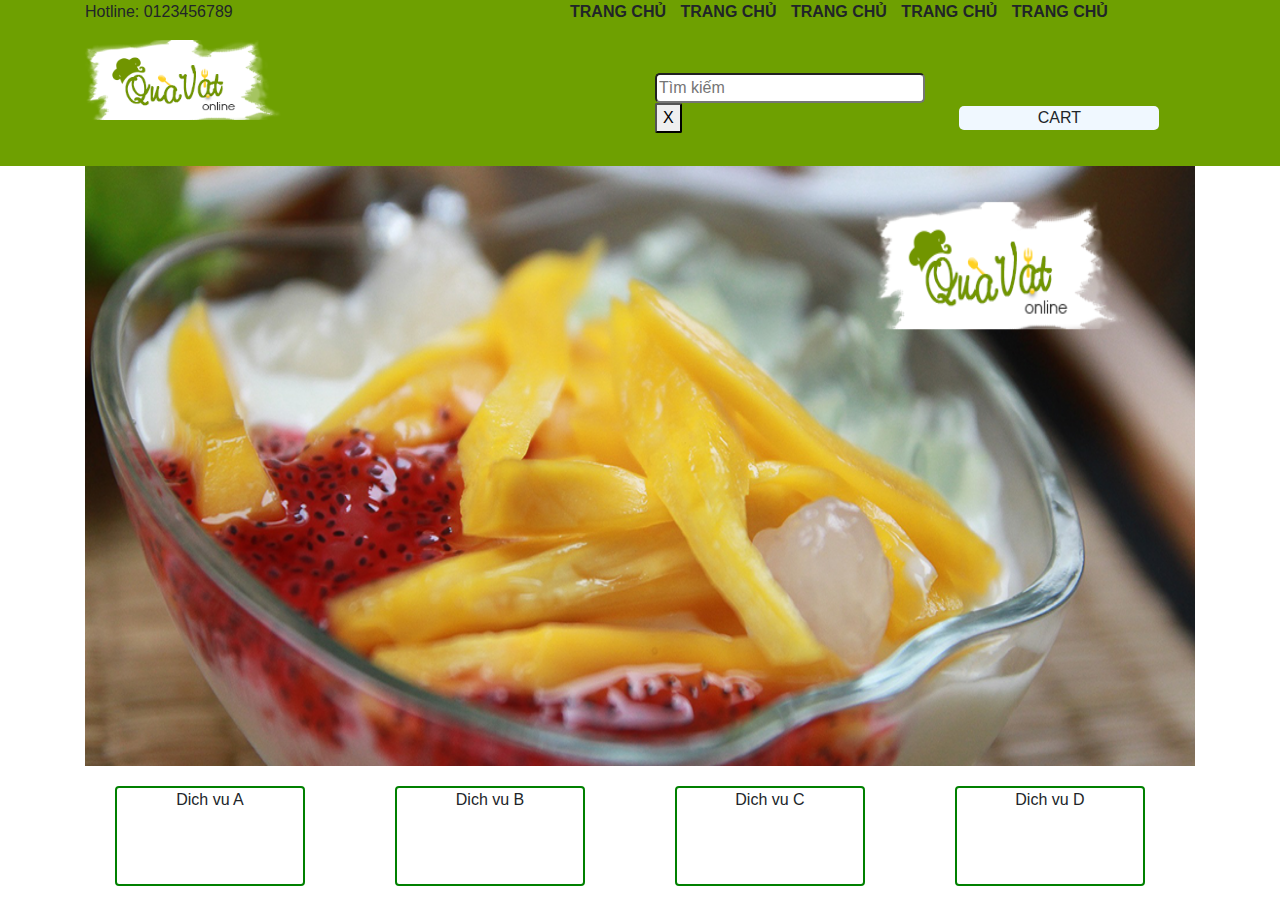
==== index.html @ 9533da10 "first commit" ====
<!DOCTYPE html>
<html>

<head>
    <meta http-equiv="Content-Type" content="text/html; charset=UTF-8">
    <title>INDEX</title>
    <link rel="stylesheet" href="css/common.css">
    <link rel="stylesheet" href="css/header.css">
    <link rel="stylesheet" href="css/body.css">
    <link rel="stylesheet" href="css/footer.css">
    <link rel="stylesheet" href="css/bootstrap.min.css">
</head>

<body>
    <div class="page">
        <!-- HEADER  -->
        <div id="header">
            <div class="header-above container">
                <div class="row">
                    <div id="hotline" class="col-md-5">
                        <p>Hotline: 0123456789</p>
                    </div>
                    <div class="navigation col-md-7">
                        <ul class="list-inline">
                            <li>TRANG CHỦ</li>
                            <li>TRANG CHỦ</li>
                            <li>TRANG CHỦ</li>
                            <li>TRANG CHỦ</li>
                            <li>TRANG CHỦ</li>
                        </ul>
                    </div>
                </div>
            </div>

            <div class="container">
                <div class="header-below">
                    <div class="row">
                        <div class="col-md-6">
                            <img class="logo" src="images/logo.png">
                        </div>
                        <div class="col-md-6">
                            <div class="search-box row-item">
                                <form action="#" method="get" id="search_mini_form">
                                    <input type="text" placeholder="Tìm kiếm" value="" maxlength="70" class="" name="query" id="search">
                                    <button type="submit" id="submit-button" class="search-btn-bg">X</button>
                                </form>
                            </div>
                            <div class="cart row-item">
                                CART
                            </div>
                        </div>
                    </div>
                </div>
            </div>
        </div>
        <!-- END HEADER  -->

        <!-- PAGE BODY -->
        <div id="body">
            <div class="container">
                <div class="slider">
                    <img src="images/slide-img3.jpg">
                </div>
            </div>
            <div class="container">
                <div class="row services">
                    <div class="col-lg-2 col-sm-6 col-xs-12 service">
                        Dich vu A
                    </div>
                    <div class="col-lg-2 col-sm-6 col-xs-12 service">
                        Dich vu B
                    </div>
                    <div class="col-lg-2 col-sm-6 col-xs-12 service">
                        Dich vu C
                    </div>
                    <div class="col-lg-2 col-sm-6 col-xs-12 service">
                        Dich vu D
                    </div>
                </div>

            </div>
        </div>
        <!-- END PAGE BODY  -->
        <div>
        </div>
    </div>
</body>

</html>
---- css/common.css ----
#header{
    background-color: #6ea001;
}
.page{
    width: 100%;
}
---- css/header.css ----
.navigation li{
    display: inline-block;
    margin-left: 10px;
    font-weight: bold;
}
.logo{
    vertical-align: middle;
    max-width: 200px;
    max-height: 80px;
    cursor: pointer;
}
.cart{
    width: 200px;
    text-align: center;
    background-color: aliceblue;
    border-radius: 5px;
    margin-left: 20px;
    cursor: pointer;
}
.search-box{
    width: 300px;
}
.search-box input{
    width: 270px;
    border-radius: 5px;
}
.search-box button{
    border-radius: 2px;
}
.row-item{
    display: inline-block;
    margin: 33px auto;
}
---- css/body.css ----
.slider {
    height: 600px;
}

.slider img {
    width: 100%;
    height: 100%;
}
.services{
    margin: 20px auto;
}
.service{
    height: 100px;
    text-align: center;
    cursor: pointer;
    border: 2px solid green;
    border-radius: 4px;
    margin-left: 45px;
    margin-right: 45px;
}
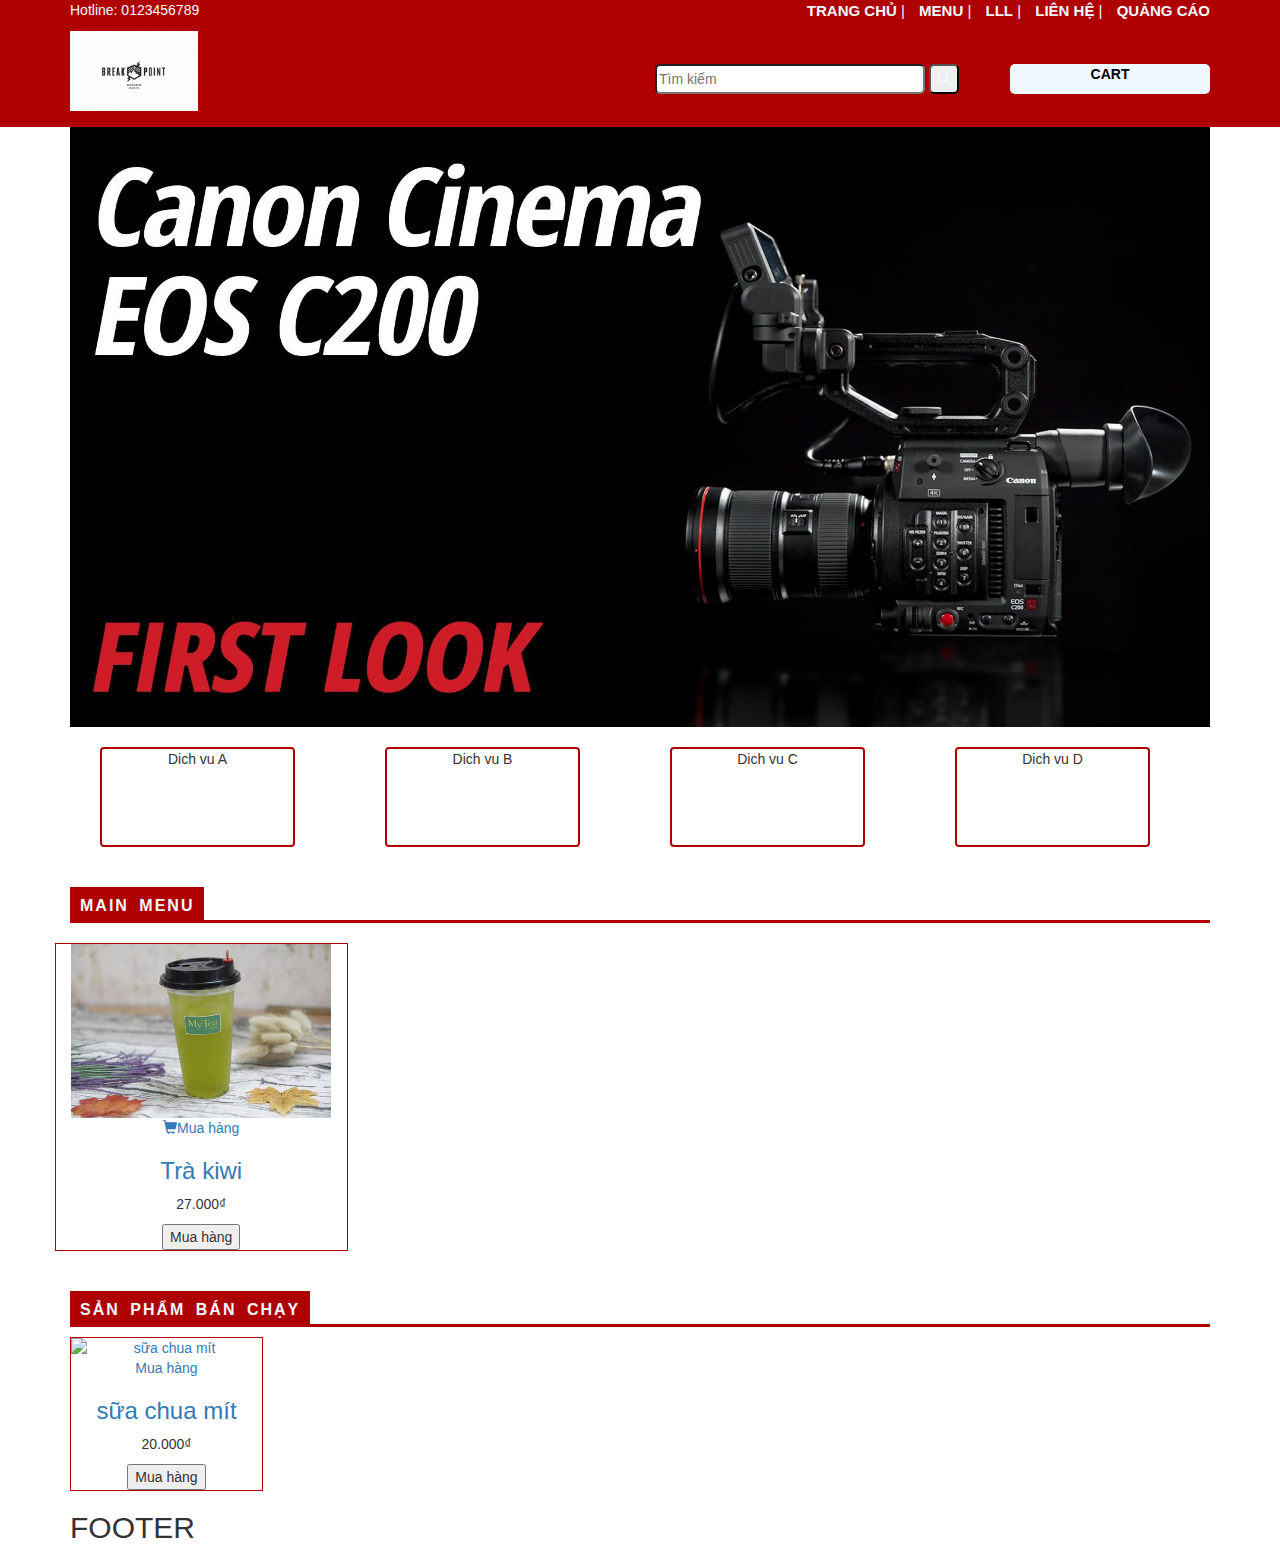
==== commit af83a620: "giao dien trang chu 80%" ====
--- a/index.html
+++ b/index.html
@@ -20,13 +20,17 @@
                     <div id="hotline" class="col-md-5">
                         <p>Hotline: 0123456789</p>
                     </div>
-                    <div class="navigation col-md-7">
-                        <ul class="list-inline">
+                    <div class="col-md-7 col-sm-9 col-xs-12">
+                        <ul id="nav">
                             <li>TRANG CHỦ</li>
-                            <li>TRANG CHỦ</li>
-                            <li>TRANG CHỦ</li>
-                            <li>TRANG CHỦ</li>
-                            <li>TRANG CHỦ</li>
+                            |
+                            <li>MENU</li>
+                            |
+                            <li>LLL</li>
+                            |
+                            <li>LIÊN HỆ</li>
+                            |
+                            <li>QUẢNG CÁO</li>
                         </ul>
                     </div>
                 </div>
@@ -36,13 +40,15 @@
                 <div class="header-below">
                     <div class="row">
                         <div class="col-md-6">
-                            <img class="logo" src="images/logo.png">
+                            <img class="logo" src="images/logo.jpg">
                         </div>
                         <div class="col-md-6">
                             <div class="search-box row-item">
                                 <form action="#" method="get" id="search_mini_form">
-                                    <input type="text" placeholder="Tìm kiếm" value="" maxlength="70" class="" name="query" id="search">
-                                    <button type="submit" id="submit-button" class="search-btn-bg">X</button>
+                                    <input type="text" placeholder="Tìm kiếm" value="" name="query" id="search">
+                                    <button type="submit" id="submit-button" class="search-btn-bg">
+                                        <span style="white-space: nowrap;"><i class="glyphicon glyphicon-search" aria-hidden="true"></i></span>
+                                    </button>
                                 </form>
                             </div>
                             <div class="cart row-item">
@@ -77,11 +83,114 @@
                         Dich vu D
                     </div>
                 </div>
+            </div>
+            <div class="container">
+                <div class="menu-title">
+                    <h3>MAIN MENU</h3>
+                </div>
+                <div>
+                    <div class="row">
 
+                        <div class="item item-5 col-md-3 col-sm-3 col-xs-6" style="margin: 20px 0;">
+                            <div class="col-item">
+                                <div class="product-image-area">
+                                    <a class="product-image" title="Trà kiwi" href="/tra-kiwi">
+                                        <img src="images/mg-3742.jpg" class="img-responsive" alt="Trà kiwi">
+                                    </a>
+                                    <form action="#" method="post" class="variants" id="product-actions-8586355" enctype="multipart/form-data">
+                                        <div class="hover_fly">
+                                            <a class="exclusive ajax_add_to_cart_button btn-cart add_to_cart" href="#" title="Mua hàng">
+                                                <div><i class="glyphicon glyphicon-shopping-cart"></i><span>Mua hàng</span></div>
+                                            </a>
+                                            <input type="hidden" name="variantId" value="13622385">
+                                        </div>
+                                    </form>
+                                </div>
+                                <div class="info">
+                                    <div class="info-inner">
+                                        <div class="item-title">
+                                            <h3><a title="Trà kiwi" href="/tra-kiwi">Trà kiwi</a></h3>
+                                        </div>
+                                        <!--item-title-->
+                                        <div class="item-content">
+                                            <div class="price-box">
+                                                <p class="special-price"> <span class="price">27.000₫ </span> </p>
+                                            </div>
+                                        </div>
+                                        <!--item-content-->
+                                    </div>
+                                    <!--info-inner-->
+                                    <form action="/cart/add" method="post" class="variants" id="product-actions-8586355" enctype="multipart/form-data">
+                                        <div class="actions">
+                                            <input type="hidden" name="variantId" value="13622385">
+                                            <button class="button btn-cart btn-cart add_to_cart" title="Mua hàng" type="button"><span>Mua hàng</span></button>
+                                        </div>
+                                    </form>
+                                    <div class="clearfix"> </div>
+                                </div>
+                            </div>
+                        </div>
+
+
+                    </div>
+                </div>
+            </div>
+
+            <div class="container">
+                <div class="menu-title">
+                    <h3>Sản phẩm bán chạy</h3>
+                </div>
+                <div class="products">
+                    <div class="owl-item" style="width: 193px;">
+                        <div class="item">
+                            <div class="col-item">
+                                <div class="product-image-area">
+                                    <a class="product-image" title="sữa chua mít" href="/sua-chua-mit">
+                                        <img src="//bizweb.dktcdn.net/thumb/large/100/135/586/products/sua-chua-mit.jpg?v=1477887455443" class="img-responsive" alt="sữa chua mít">
+                                    </a>
+                                    <form action="/cart/add" method="post" class="variants" id="product-actions-4399428" enctype="multipart/form-data">
+                                        <div class="hover_fly">
+                                            <a class="exclusive ajax_add_to_cart_button btn-cart add_to_cart" href="#" title="Mua hàng">
+                                                <div><i class="icon-shopping-cart"></i><span>Mua hàng</span></div>
+                                            </a>
+                                            <input type="hidden" name="variantId" value="7122983">
+                                        </div>
+                                    </form>
+                                </div>
+                                <div class="info">
+                                    <div class="info-inner">
+                                        <div class="item-title">
+                                            <h3><a title="sữa chua mít" href="/sua-chua-mit">sữa chua mít</a></h3>
+                                        </div>
+                                        <!--item-title-->
+                                        <div class="item-content">
+                                            <div class="price-box">
+                                                <p class="special-price"> <span class="price">20.000₫ </span> </p>
+                                            </div>
+                                        </div>
+                                        <!--item-content-->
+                                    </div>
+                                    <!--info-inner-->
+                                    <form action="/cart/add" method="post" class="variants" id="product-actions-4399428" enctype="multipart/form-data">
+                                        <div class="actions">
+                                            <input type="hidden" name="variantId" value="7122983">
+                                            <button class="button btn-cart btn-cart add_to_cart" title="Mua hàng" type="button"><span>Mua hàng</span></button>
+                                        </div>
+                                    </form>
+                                    <div class="clearfix"> </div>
+                                </div>
+                            </div>
+                        </div>
+                    </div>
+                </div>
             </div>
         </div>
         <!-- END PAGE BODY  -->
-        <div>
+
+        <div id="footer">
+            <div class="container">
+                <h2>FOOTER</h2>
+            </div>
         </div>
     </div>
 </body>
--- a/css/common.css
+++ b/css/common.css
@@ -1,6 +1,3 @@
-#header{
-    background-color: #6ea001;
+.page {
+    width: 100%;
 }
-.page{
-    width: 100%;
-}--- a/css/header.css
+++ b/css/header.css
@@ -1,7 +1,16 @@
-.navigation li{
+#header{
+    background-color: #ae0000;
+    color: aliceblue;
+}
+#nav{
+    text-align: right;
+    font-size: 15px;
+}
+#nav li{
     display: inline-block;
     margin-left: 10px;
     font-weight: bold;
+    list-style: none;
 }
 .logo{
     vertical-align: middle;
@@ -11,23 +20,31 @@
 }
 .cart{
     width: 200px;
+    height: 30px;
     text-align: center;
     background-color: aliceblue;
     border-radius: 5px;
-    margin-left: 20px;
     cursor: pointer;
+    font-weight: bold;
+    color: black;
+    float: right;
 }
 .search-box{
-    width: 300px;
+    width: 320px;
 }
 .search-box input{
     width: 270px;
+    height: 30px;
     border-radius: 5px;
+    vertical-align: top;
 }
 .search-box button{
-    border-radius: 2px;
+    height: 30px;
+    border-radius: 5px;
+    vertical-align: top;
 }
 .row-item{
     display: inline-block;
     margin: 33px auto;
+    height: 30px;
 }--- a/css/body.css
+++ b/css/body.css
@@ -6,15 +6,43 @@
     width: 100%;
     height: 100%;
 }
-.services{
+
+.services {
     margin: 20px auto;
 }
-.service{
+
+.service {
     height: 100px;
     text-align: center;
     cursor: pointer;
-    border: 2px solid green;
+    border: 2px solid #ae0000;
     border-radius: 4px;
     margin-left: 45px;
     margin-right: 45px;
-}+}
+
+.menu-title {
+    border-bottom: 3px solid #ae0000;
+}
+
+.menu-title h3 {
+    background-color: #ae0000;
+    color: aliceblue;
+/*    width: 200px;*/
+    padding: 10px 10px 5px 10px;
+    margin-bottom: 0;
+    text-transform: uppercase;
+    font-weight: bold;
+    letter-spacing: 2px;
+    word-spacing: 4px;
+    font-size: 16px;
+    display: inline-block;
+}
+
+.item {
+    text-align: center;
+    border: 1px solid #ae0000;
+}
+.products{
+    margin-top: 10px;
+}
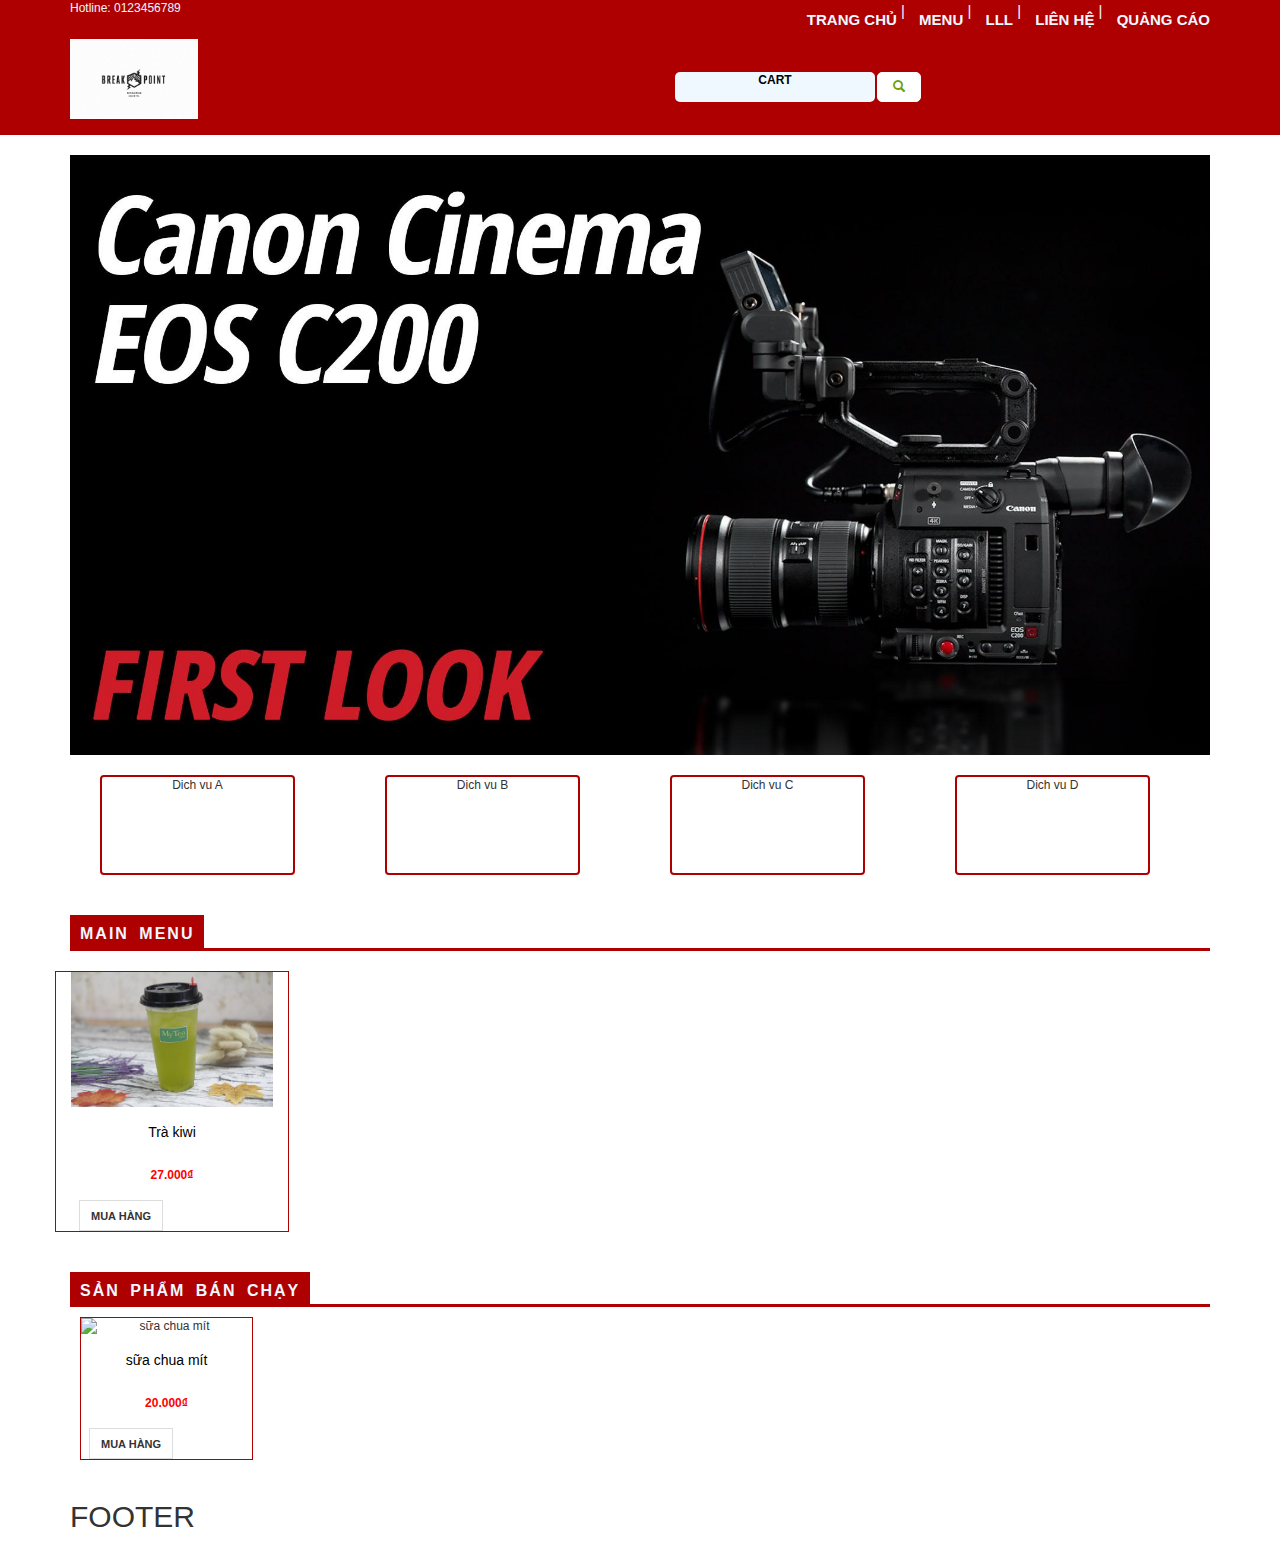
==== commit 315584e5: "done trang-chu + chi-tiet-san-pham" ====
--- a/index.html
+++ b/index.html
@@ -9,6 +9,7 @@
     <link rel="stylesheet" href="css/body.css">
     <link rel="stylesheet" href="css/footer.css">
     <link rel="stylesheet" href="css/bootstrap.min.css">
+    <link rel="stylesheet" href="css/style.css">
 </head>
 
 <body>
--- a/css/body.css
+++ b/css/body.css
@@ -1,3 +1,7 @@
+#body {
+    margin: 20px auto;
+}
+
 .slider {
     height: 600px;
 }
@@ -28,7 +32,7 @@
 .menu-title h3 {
     background-color: #ae0000;
     color: aliceblue;
-/*    width: 200px;*/
+    /*    width: 200px;*/
     padding: 10px 10px 5px 10px;
     margin-bottom: 0;
     text-transform: uppercase;
@@ -43,6 +47,71 @@
     text-align: center;
     border: 1px solid #ae0000;
 }
-.products{
+
+.products {
     margin-top: 10px;
 }
+
+.inline-item {
+    display: inline-block;
+}
+
+.product-img {
+    width: 100%;
+}
+
+#product-info {
+    float: right;
+}
+
+.btn-cart {
+    background: #6ea001;
+    color: #fff;
+    font-size: 16px;
+    text-shadow: none;
+    padding: 7px 20px;
+    float: left;
+    margin-top: 0px;
+    font-weight: normal;
+    transition: color 300ms ease-in-out 0s, background-color 300ms ease-in-out 0s, background-position 300ms ease-in-out 0s;
+    margin-left: 10px;
+    border: none;
+}
+
+.btn-cart:hover {
+    background: #2ea901;
+    color: #fff;
+    font-size: 16px;
+    text-shadow: none;
+    padding: 7px 20px;
+    float: left;
+    margin-top: 0px;
+    font-weight: normal;
+    transition: color 300ms ease-in-out 0s, background-color 300ms ease-in-out 0s, background-position 300ms ease-in-out 0s;
+    margin-left: 10px;
+    border: none;
+}
+
+.qty {
+    padding: 0 5px 1px;
+    height: 38px;
+    border: 1px #ddd solid;
+    text-align: center;
+    margin-right: 3px;
+    width: 75px;
+    vertical-align: top;
+}
+
+.items-count:hover {
+    background-color: #6ea001;
+    border: 1px solid #6ea001;
+    color: #fff;
+}
+
+.items-count {
+    font-size: 22px;
+    width: 40px;
+}
+.price{
+    font-size: 27px;
+}
--- a/css/style.css
+++ b/css/style.css
@@ -0,0 +1,11766 @@
+body {
+    font-size: 12px
+}
+
+a {
+    color: #333;
+    text-decoration: none
+}
+
+a:hover,
+a:focus {
+    color: #6ea001;
+    text-decoration: none
+}
+
+ul,
+ol {
+    padding: 0;
+    margin: auto;
+    list-style: none
+}
+
+legend {
+    display: none
+}
+
+.page {
+    position: relative;
+    margin: auto;
+    background: #fff;
+    width: 100%
+}
+
+.col-left {
+    margin-bottom: 0
+}
+
+.col-right {
+    margin-bottom: 0
+}
+
+.col1-layout .header-background-default {
+    margin: 20px;
+    padding: 0
+}
+
+.col1-layout .col-main {
+    float: none;
+    width: auto
+}
+
+.col2-right-layout ol.opc .col-md-4 {
+    margin-right: 15px
+}
+
+.col3-layout .col-wrapper {
+    float: left;
+    width: 780px
+}
+
+.col3-layout .col-wrapper .col-main {
+    float: right
+}
+
+.main-container {
+    background-color: #fff;
+    padding: 20px 0 0
+}
+
+img {
+    max-width: 100%
+}
+
+.logo {
+    float: left
+}
+
+.header-container {
+    background: #ae0000;
+}
+
+.header-top {
+    border-bottom: 1px dotted #ffffff;
+    padding: 0;
+}
+
+.header .logo {
+    vertical-align: middle;
+    cursor: pointer;
+    margin-top: 10px;
+    text-align: left;
+    display: block;
+    padding-bottom: 10px;
+    display: inline-block
+}
+
+.header .logo a img {
+    cursor: pointer
+}
+
+.header-top .welcome-msg {
+    text-align: left;
+    display: inline-block;
+    padding: 0;
+    margin: 8px 0 8px;
+    font-size: 14px;
+    color: #fff;
+    font-family: 'Open Sans', sans-serif
+}
+
+.header-top .welcome-msg a {
+    color: #fff;
+}
+
+.block-language-wrapper {
+    display: inline-block;
+    margin: 5px 0 0
+}
+
+.block-language {
+    background: none;
+    box-shadow: none;
+    border: none;
+    color: #fff
+}
+
+a.block-language:hover {
+    color: #bed6e2;
+    text-decoration: none
+}
+
+a.block-language:focus {
+    color: #bed6e2;
+    text-decoration: none
+}
+
+.block-language img {
+    font-weight: 400;
+    padding: 0 5px 0 0;
+    margin: auto
+}
+
+.block-language-wrapper .dropdown-menu>li {
+    border-bottom: 1px #ccc solid;
+    padding: 1px 0
+}
+
+.block-language-wrapper .dropdown-menu>li:last-child {
+    border-bottom: none
+}
+
+.block-language-wrapper .dropdown-menu>li>a img {
+    margin: 0 6px 0 0
+}
+
+.block-language-wrapper .dropdown-menu {
+    border-bottom: 3px solid #6ea001;
+    border-radius: 0px;
+    min-width: 0px;
+}
+
+.block-language-wrapper .dropdown-menu a {
+    padding: 3px 10px
+}
+
+.block-language-wrapper .dropdown-menu a:hover {
+    color: #6ea001;
+    background: none;
+}
+
+.block-currency-wrapper {
+    display: inline-block;
+    margin: 5px 0 0 18px
+}
+
+.block-currency {
+    background: none;
+    box-shadow: none;
+    border: none;
+    color: #fff
+}
+
+a.block-currency:hover {
+    color: #fff;
+    text-decoration: none
+}
+
+a.block-currency:focus {
+    color: #fff;
+    text-decoration: none
+}
+
+.block-currency label {
+    font-weight: 400;
+    padding: 0 5px;
+    margin: auto
+}
+
+.block-currency-wrapper .dropdown-menu>li {
+    border-bottom: 1px #ccc solid;
+    padding: 1px 0
+}
+
+.tags ul li {
+    float: left;
+    padding: 5px 15px;
+    background: #ffffff;
+    margin-bottom: 5px;
+    margin-right: 10px;
+}
+
+.tags ul li a {
+    color: #fff
+}
+
+.jGrowl-close {
+    width: 15px;
+    height: 12px;
+    background: url(btn_remove.png) no-repeat;
+    float: right
+}
+
+.block-currency-wrapper .dropdown-menu>li:last-child {
+    border-bottom: none
+}
+
+.block-currency-wrapper .dropdown-menu>li>a img {
+    margin: 0 6px 0 0
+}
+
+.block-currency-wrapper .dropdown-menu {
+    border-bottom: 3px solid #6ea001;
+    border-radius: 0;
+    min-width: 0;
+    z-index: 100000;
+}
+
+.block-currency-wrapper .dropdown-menu a {
+    padding: 3px 15px
+}
+
+.block-currency-wrapper .dropdown-menu a:hover {
+    color: #6ea001;
+    background: none;
+}
+
+.toplinks {
+    font-family: 'Open Sans', sans-serif;
+    line-height: normal;
+    padding: 7px 0 0
+}
+
+.toplinks .links {
+    text-align: right
+}
+
+.toplinks .links div {
+    display: inline-block;
+    text-align: right
+}
+
+.toplinks div.links div a {
+    color: #000;
+    display: inline-block;
+    padding: 0;
+    color: #fff;
+    font-size: 12px;
+    padding-left: 18px
+}
+
+.toplinks div.links div a:hover {
+    color: #fff;
+    text-decoration: none
+}
+
+.toplinks>div>div.myaccount>a:before {
+    content: '\f007';
+    font-family: FontAwesome;
+    font-size: 11px;
+    padding-right: 6px
+}
+
+.toplinks>div>div.wishlist>a:before {
+    content: '\f004';
+    font-family: FontAwesome;
+    font-size: 11px;
+    padding-right: 6px
+}
+
+.toplinks>div>div.check>a:before {
+    content: '\f00c';
+    font-family: FontAwesome;
+    font-size: 11px;
+    padding-right: 6px
+}
+
+.toplinks>div>div.demo>a:before {
+    content: '\f09e';
+    font-family: FontAwesome;
+    font-size: 13px;
+    padding-right: 6px
+}
+
+.toplinks .links div .click-nav ul .clicker:before {
+    content: '\f15b';
+    font-family: FontAwesome;
+    font-size: 13px;
+    padding-left: 4px;
+    padding-top: 2px;
+    float: left;
+    margin-right: 6px;
+    margin-top: -2px
+}
+
+.toplinks>div>div.login>a:before {
+    content: '\f13e';
+    font-family: FontAwesome;
+    font-size: 11px;
+    padding-right: 6px
+}
+
+.toplinks>div>div.register>a:before {
+    content: "\f084";
+    font-family: FontAwesome;
+    font-size: 13px;
+    padding-right: 6px
+}
+
+.toplinks>div>div.logout>a:before {
+    content: '\f09c';
+    font-family: FontAwesome;
+    font-size: 11px;
+    padding-right: 6px
+}
+
+.search-box {
+    margin: 33px auto;
+    float: right;
+    position: relative;
+    padding: 0 0 0;
+    border-radius: 2px;
+    margin-right: 15px;
+}
+
+.cate-dropdown {
+    border: medium none;
+    float: left;
+    height: 34px;
+    padding: 5px;
+    width: 220px;
+    line-height: 30px
+}
+
+.cate-dropdown option {
+    padding: 4px 8px
+}
+
+.cate-dropdown:focus {
+    float: left;
+    width: 220px;
+    height: 32px;
+    line-height: 30px;
+    padding: 5px;
+    border: none;
+    background: #f0f0f0
+}
+
+#search {
+    padding: 0;
+    margin: 0;
+    max-width: 0px;
+    visibility: hidden;
+    font-size: 12px;
+    height: 34px;
+    color: #333;
+    border: 1px solid #F5F5F5;
+    outline: none;
+    float: left
+}
+
+.search-box:hover #search {
+    max-width: 160px;
+    visibility: visible;
+    padding: 0 10px;
+}
+
+.button-common {
+    border: 0 none;
+    overflow: hidden;
+    padding: 0;
+    text-indent: -9999px;
+    width: 34px
+}
+
+.search-btn-bg {
+    background-color: #ffffff;
+    border: 1px solid #ffffff;
+    border-radius: 2px;
+    color: #6ea001;
+    cursor: pointer;
+    font-weight: bold;
+    height: 34px;
+    line-height: 17px;
+    padding: 5px 15px;
+    text-transform: uppercase;
+}
+
+.search-box:hover .search-btn-bg {
+    border-radius: 0 2px 2px 0;
+}
+
+.searchIconNew {
+    background: url(//bizweb.dktcdn.net/100/135/586/themes/175747/assets/search-icon.png?1507686029332) no-repeat scroll center center;
+    width: 25px;
+    height: 30px;
+    left: 4px;
+    display: inline;
+    position: absolute;
+    top: 0
+}
+
+.cross-icon {
+    position: absolute;
+    right: 0;
+    margin-top: -35px
+}
+
+.glyphicon-shopping-cart:before {
+    font-size: 14px;
+    color: #6ea001;
+    margin-right: 6px
+}
+
+.mini-products-list .product-image {
+    float: left
+}
+
+.mini-products-list .detail-item {
+    margin-left: 92px
+}
+
+.top-cart-content .product-name {
+    margin: 0;
+    width: 150px;
+    line-height: 1;
+    padding: 0 0 5px
+}
+
+.top-cart-content .product-name a {
+    font-size: 13px;
+    line-height: normal;
+    font-weight: 400;
+    color: #333
+}
+
+.top-cart-content .product-name a:hover {
+    color: #6ea001;
+    text-decoration: none;
+}
+
+.top-cart-contain .price {
+    color: red;
+    font-weight: 700;
+    text-transform: uppercase
+}
+
+.top-cart-contain .product-details .price {
+    color: #6ea001;
+    width: auto;
+    float: none;
+    font-weight: normal;
+    padding-left: 0;
+    font-size: 12px;
+}
+
+.mini-cart {
+    text-align: left;
+    cursor: pointer;
+    margin: 0;
+    padding: 1px 18px;
+    background: #ffffff;
+    border-radius: 3px;
+}
+
+.mini-cart .basket a {
+    color: #6ea001;
+    margin: 0;
+    line-height: 28px;
+    font-size: 11px;
+    padding: 2px;
+    font-family: 'Open Sans', sans-serif;
+    font-weight: 400;
+    display: block;
+    text-transform: uppercase
+}
+
+.mini-cart .basket a:hover {
+    text-decoration: none
+}
+
+.mini-cart .basket .title {
+    color: #6ea001;
+    font-size: 12px;
+    font-weight: 700;
+    line-height: 1em;
+    text-transform: uppercase
+}
+
+.mini-cart .basket .cart-box {
+    display: inline-block
+}
+
+.mini-cart .basket .cart-box #cart-total {
+    color: #6ea001;
+    text-transform: none;
+    margin: 0 0 0 5px
+}
+
+.top-cart-contain {
+    color: #333;
+    display: block;
+    float: right;
+    margin: 33px 0;
+    padding: 0;
+    right: 0;
+    z-index: 888;
+    position: relative;
+}
+
+.top-cart-content .empty {
+    text-align: left;
+    color: #333
+}
+
+.top-cart-content {
+    display: none;
+    width: 300px;
+    position: absolute;
+    top: 100%;
+    right: 0;
+    background: #fff;
+    padding: 0;
+    text-align: left;
+    box-shadow: 0 0 15px -5px rgba(0, 0, 0, 0.4);
+    max-height: 350px;
+    overflow-y: auto;
+    z-index: 10000
+}
+
+.top-cart-content.arrow_box {
+    display: none
+}
+
+.top-subtotal {
+    color: #333;
+    font-size: 14px;
+    font-weight: 400;
+    padding: 12px 15px;
+    text-align: left;
+    text-transform: none;
+    border-bottom: 1px #ddd solid;
+    border-top: 1px #ddd solid
+}
+
+div#ajaxconfig_info {
+    display: none
+}
+
+.top-subtotal .price {
+    float: right;
+    font-size: 15px
+}
+
+.top-cart-content .block-subtitle {
+    color: #333;
+    overflow: hidden;
+    padding: 15px;
+    text-align: left;
+    font-family: 'Open Sans', sans-serif;
+    font-size: 13px;
+    background: #f5f5f5;
+    text-transform: none;
+    font-weight: 600
+}
+
+.view-cart a {
+    color: #fff
+}
+
+.btn-checkout a {
+    color: #fff
+}
+
+ul#cart-sidebar {
+    padding: 8px 15px 0;
+    margin: 0
+}
+
+.top-cart-content li {
+    list-style: none
+}
+
+.top-cart-content li.item {
+    border-bottom: 1px solid #eee;
+    margin: 5px 0 10px;
+    overflow: hidden;
+    padding: 0 0 10px
+}
+
+.top-cart-content li.item.last {
+    margin: 0;
+    border-bottom: 0 #eee solid
+}
+
+.top-cart-content .product-details {
+    color: #333;
+    position: relative;
+    text-align: left;
+    padding: 0
+}
+
+.mini-products-list .detail-item .product-details-bottom .price {
+    color: red;
+    font-size: 12px;
+    display: list-item;
+    margin-bottom: 5px
+}
+
+.mini-products-list .detail-item .product-details-bottom .label {
+    font-weight: 700;
+    vertical-align: middle
+}
+
+.mini-products-list .detail-item .product-details-bottom strong {
+    font-weight: 400
+}
+
+.top-cart-content .product-details .btn-edit {
+    position: absolute;
+    right: 22px;
+    top: 6px
+}
+
+.top-cart-content .actions {
+    padding: 15px 0;
+    margin: 0;
+    overflow: hidden
+}
+
+.mini-cart .actions .btn-checkout:before {
+    content: "\e013";
+    font-family: 'Glyphicons Halflings';
+    font-size: 12px;
+    padding-right: 10px;
+    font-weight: 400
+}
+
+.mini-cart .actions .btn-checkout {
+    background: #6ea001;
+    color: #fff;
+    font-size: 11px;
+    padding: 8px 16px;
+    font-family: 'Open Sans', sans-serif;
+    text-align: left;
+    cursor: pointer;
+    text-decoration: none;
+    float: right;
+    transition: color 300ms ease-in-out 0s, background-color 300ms ease-in-out 0s, background-position 300ms ease-in-out 0s;
+    border: 1px solid #6ea001;
+    font-weight: bold;
+    text-transform: uppercase;
+    line-height: normal;
+}
+
+.style_cart_col a.product-image {
+    float: left
+}
+
+.style_cart_col .product-details-bottom {
+    width: 65%;
+    float: right
+}
+
+.style_cart_col .item {
+    float: left;
+    position: relative;
+    width: 100%;
+    padding: 15px 0!important
+}
+
+.style_cart_col .view-cart {
+    background: #ffffff;
+    color: #222;
+    font-size: 11px;
+    padding: 8px 16px;
+    font-family: 'Open Sans', sans-serif;
+    text-align: left;
+    cursor: pointer;
+    text-decoration: none;
+    float: left;
+    transition: color 300ms ease-in-out 0s, background-color 300ms ease-in-out 0s, background-position 300ms ease-in-out 0s;
+    border: 1px solid #ffffff;
+    font-weight: bold;
+    text-transform: uppercase;
+    line-height: normal;
+}
+
+.tags-list li {
+    padding: 3px 5px 3px 10px !important;
+    background: #ffffff !important;
+    margin-bottom: 5px;
+    color: #fff !important;
+    float: left;
+    display: block !important;
+    margin: 5px;
+}
+
+.tags-list li a {
+    display: block;
+    color: #fff!important
+}
+
+.style_cart_col .view-cart a {
+    margin: 0!important;
+    color: #fff!important
+}
+
+.style_cart_col .btn-checkout a {
+    margin: 0!important;
+    color: #fff!important
+}
+
+.style_cart_col .btn-checkout {
+    background: #6ea001;
+    color: #fff;
+    font-size: 11px;
+    padding: 8px 16px;
+    font-family: 'Open Sans', sans-serif;
+    text-align: left;
+    cursor: pointer;
+    text-decoration: none;
+    float: right;
+    transition: color 300ms ease-in-out 0s, background-color 300ms ease-in-out 0s, background-position 300ms ease-in-out 0s;
+    border: 1px solid #6ea001;
+    font-weight: bold;
+    text-transform: uppercase;
+    line-height: normal;
+}
+
+.mini-cart .actions .btn-checkout:hover {
+    background: #0a3151;
+    border: 1px solid #0a3151;
+    color: #fff
+}
+
+.mini-cart .actions .view-cart {
+    background: #6ea001;
+    color: #fff;
+    font-size: 11px;
+    padding: 8px 16px;
+    font-family: 'Open Sans', sans-serif;
+    text-align: left;
+    cursor: pointer;
+    text-decoration: none;
+    float: left;
+    transition: color 300ms ease-in-out 0s, background-color 300ms ease-in-out 0s, background-position 300ms ease-in-out 0s;
+    border: 1px solid #ffffff;
+    font-weight: bold;
+    text-transform: uppercase;
+    line-height: normal;
+}
+
+.mini-cart .actions .view-cart:hover {
+    background: #333;
+    border: 1px solid #333;
+    color: #fff
+}
+
+.mini-cart .actions .view-cart:before {
+    content: '\e116';
+    font-family: 'Glyphicons Halflings';
+    font-size: 12px;
+    padding-right: 8px;
+    font-weight: 400
+}
+
+.mini-cart .actions .button {
+    display: inline-block;
+    width: 100px;
+    text-align: center;
+    margin-bottom: 3px;
+    padding: 8px 10px 6px;
+    text-transform: none;
+    border: none;
+    font-size: 12px
+}
+
+.mini-cart .button.btn-checkout {
+    background: none;
+    color: #fff;
+    font-size: 11px;
+    padding: 8px 16px;
+    font-family: 'Open Sans', sans-serif;
+    text-align: left;
+    cursor: pointer;
+    text-decoration: none;
+    float: left;
+    transition: color 300ms ease-in-out 0s, background-color 300ms ease-in-out 0s, background-position 300ms ease-in-out 0;
+    border: 1px solid #fff;
+    font-weight: 700;
+    text-transform: uppercase
+}
+
+.mini-cart>.button {
+    color: #000;
+    font-size: 12px;
+    font-weight: 300;
+    text-shadow: none;
+    border: none;
+    border-radius: 0;
+    box-shadow: none;
+    background: none
+}
+
+.moreview_small_thumbs ul {
+    height: initial!important
+}
+
+.glyphicon-remove {
+    position: absolute;
+    right: -10px
+}
+
+.glyphicon-pencil {
+    position: absolute;
+    right: 10px
+}
+
+a.glyphicon-remove,
+a.glyphicon-pencil {
+    color: #999
+}
+
+a.glyphicon-remove:hover,
+a.glyphicon-pencil:hover {
+    color: #333;
+    text-decoration: none
+}
+
+.tp-leftarrow {
+    z-index: 100;
+    cursor: pointer;
+    position: relative;
+    background: url(//bizweb.dktcdn.net/100/135/586/themes/175747/assets/left-a.png?1507686029332) no-repeat top left;
+    width: 40px;
+    height: 40px
+}
+
+.tp-rightarrow {
+    z-index: 100;
+    cursor: pointer;
+    position: relative;
+    background: url(//bizweb.dktcdn.net/100/135/586/themes/175747/assets/right-a.png?1507686029332) no-repeat top left;
+    width: 40px;
+    height: 40px
+}
+
+.tp-leftarrow.navbar-old.thumbswitharrow {
+    margin-right: 10px
+}
+
+.tp-rightarrow.navbar-old.thumbswitharrow {
+    margin-left: 0
+}
+
+.tp-leftarrow.default {
+    z-index: 100;
+    cursor: pointer;
+    position: relative;
+    background: rgba(0, 0, 0, 0.2) url(//bizweb.dktcdn.net/100/135/586/themes/175747/assets/left-a.png?1507686029332) no-repeat 10px 0;
+    width: 40px;
+    height: 45px;
+    left: 0!important
+}
+
+.hidden_btn_cart form .actions {
+    display: none
+}
+
+.hidden_popup_cart form .hover_fly {
+    display: none
+}
+
+.tp-rightarrow.default {
+    z-index: 100;
+    cursor: pointer;
+    position: relative;
+    background: rgba(0, 0, 0, 0.2) url(//bizweb.dktcdn.net/100/135/586/themes/175747/assets/right-a.png?1507686029332) no-repeat 10px 0;
+    width: 40px;
+    height: 45px;
+    right: 0!important
+}
+
+nav {
+    position: relative;
+    z-index: 999;
+    background: #ffffff;
+    box-shadow: 0 2px 3px rgba(0, 0, 0, .2);
+}
+
+.nav-inner {
+    margin: auto;
+    position: relative;
+    text-align: center;
+    height: 44px
+}
+
+#nav>li>a:hover {
+    text-decoration: underline;
+}
+
+#nav>li>a.active {
+    background: #fff;
+    color: #000;
+    border-bottom: none
+}
+
+#nav>li>a.active:hover {
+    background: #fff;
+    color: #000;
+    border-bottom: none
+}
+
+#nav>li>a:first-child {
+    margin-left: 0
+}
+
+#nav>li:first-child>a {
+    border-left: 0;
+}
+
+#nav>li>a:last-child a {
+    color: #333
+}
+
+.nav {
+    margin: 0 auto
+}
+
+#nav>li:hover>a,
+.vertnav-top li>a:hover {
+    text-decoration: underline !important;
+}
+
+#nav>li:hover>a span,
+.vertnav-top li>a:hover span {
+    text-decoration: underline;
+}
+
+.cms-index-index #nav #nav-home>a span,
+#nav>li.active>a span,
+.vertnav-top li.current>a span {
+    border-right: none
+}
+
+#nav {
+    position: relative;
+    z-index: 999;
+    padding: 0;
+    margin: auto;
+    text-align: right
+}
+
+#nav li {
+    text-align: left
+}
+
+#nav li a {
+    display: block;
+    text-decoration: none
+}
+
+#nav>li {
+    list-style: none;
+    border-bottom: none;
+    display: inline-block;
+    padding: 9px 0px;
+    vertical-align: top;
+}
+
+#nav>li.last {
+    padding-right: 0
+}
+
+#nav>li>a {
+    display: block
+}
+
+#nav>li>a>span {
+    display: inline-block;
+    line-height: 18px
+}
+
+#nav .level0-wrapper {
+    position: absolute;
+    left: -10000px;
+    background-color: #fff
+}
+
+#nav .level0-wrapper2 {
+    padding: 0
+}
+
+#nav .level0-wrapper2:before,
+#nav .level0-wrapper2:after {
+    display: table;
+    line-height: 0;
+    content: ""
+}
+
+#nav .level0-wrapper2:after {
+    clear: both
+}
+
+#nav li a.level-top .icon {
+    padding: 3px;
+    margin: 0;
+    float: none;
+    display: inline-block;
+    vertical-align: middle;
+    background-color: transparent
+}
+
+#nav li:hover a.level-top .icon {
+    padding: 3px
+}
+
+#nav #homelink-icon {
+    margin-left: 12px
+}
+
+#nav #homelink-icon a.level-top {
+    padding-left: 5px;
+    padding-right: 5px;
+    background: none;
+    box-shadow: none;
+    border: none
+}
+
+#nav .nav-custom-link>a {
+    cursor: default
+}
+
+#nav .nav-custom-link {
+    position: static
+}
+
+#nav .nav-custom-link .header-nav-dropdown-wrapper {
+    padding: 10px 0;
+    overflow: hidden
+}
+
+#nav .nav-custom-link .header-nav-dropdown-wrapper p {
+    margin: 10px 0;
+    color: #333;
+    line-height: 1.3em;
+    font-family: 'Open Sans', sans-serif;
+    font-size: 13px;
+    font-weight: 400
+}
+
+#nav .nav-custom-link .header-nav-dropdown-wrapper .heading {
+    margin: 10px 0
+}
+
+#nav a.level-top .caret {
+    display: inline-block;
+    width: 0;
+    height: 0;
+    margin-bottom: 2px;
+    margin-left: 2px;
+    vertical-align: middle;
+    content: "";
+    border-style: solid solid none;
+    border-width: 4px 4px 0;
+    border-color: #333 transparent transparent
+}
+
+.vertnav .number {
+    margin-left: 3px;
+    color: #aaa
+}
+
+#nav .number {
+    display: inline;
+    margin-left: 3px
+}
+
+#nav ul li .number {
+    color: #aaa
+}
+
+.nav .itemslider {
+    margin-top: 0;
+    margin-bottom: 0
+}
+
+.nav .itemslider .item {
+    padding-bottom: 0
+}
+
+li.level0>a>span {
+    position: relative
+}
+
+li.level0>a>span>.cat-label {
+    position: absolute;
+    top: -12px;
+    right: 0;
+    padding: 0 6px;
+    font-size: 12px;
+    line-height: 22px
+}
+
+li.level0>a>span>.pin-bottom:before {
+    position: absolute;
+    right: 6px;
+    top: 22px;
+    width: 0;
+    height: 0;
+    content: "";
+    border-style: solid;
+    border-width: 4px;
+    border-color: transparent;
+    transition: border-color 450ms ease-in-out
+}
+
+li.level0>a:hover>span>.pin-bottom:before {
+    transition-duration: 100ms
+}
+
+li.level1>a>span>.cat-label {
+    display: inline-block;
+    padding: 0 4px;
+    margin-left: 2px;
+    vertical-align: middle
+}
+
+li.level2>a>span>.cat-label {
+    display: inline-block;
+    padding: 0 4px;
+    margin-left: 2px
+}
+
+ul.vertnav li>a>span>.cat-label {
+    position: static;
+    display: inline-block;
+    padding: 0 4px;
+    margin-left: 2px
+}
+
+ul.vertnav li>a>span>.pin-bottom:before {
+    display: none
+}
+
+ul.vertnav li>a>span>.cat-label {
+    font-size: inherit;
+    line-height: inherit
+}
+
+ul.vertnav-top li>a>span>.cat-label {
+    font-size: 12px;
+    line-height: 18px
+}
+
+.nav-block {
+    margin-top: 0;
+    margin-bottom: 1%
+}
+
+.nav-block-bottom {
+    float: left
+}
+
+.nav-block-center {
+    margin-top: 0
+}
+
+.nav-block-right {
+    margin-top: 0;
+    float: right;
+    padding: 0;
+    text-align: center
+}
+
+.nav-block-level1-top {
+    margin-bottom: 10px
+}
+
+.nav-block-level1-bottom {
+    margin-top: 10px
+}
+
+.nav-block .section-line {
+    border-color: #eee
+}
+
+#nav>li>a {
+    font-size: 13px;
+    font-family: 'Open Sans', sans-serif;
+    font-weight: 700;
+    color: #777;
+    transition: color 300ms ease-in-out 0s, background-color 300ms ease-in-out 0s, background-position 300ms ease-in-out 0
+}
+
+ul.level0 {
+    padding: 0
+}
+
+ul.level1 {
+    padding: 0
+}
+
+#nav .level0-wrapper,
+#nav.classic ul {
+    background-color: #fff;
+    color: #333
+}
+
+#nav ul li a {
+    color: #565656;
+    font-family: Arial, Helvetica, sans-seriff;
+    font-weight: 400
+}
+
+#nav ul li a:hover {
+    color: #000
+}
+
+.cat-label-label1 {
+    background-color: #D12631;
+    color: #fff
+}
+
+.cat-label-label2 {
+    background-color: #d52462;
+    color: #fff
+}
+
+li.level0>a>span>.cat-label-label1.pin-bottom:before {
+    border-top-color: #D12631
+}
+
+li.level0>a>span>.cat-label-label2.pin-bottom:before {
+    border-top-color: #d52462
+}
+
+li>a:hover>span>.cat-label,
+#nav li.level0:hover>a>span>.cat-label {
+    background-color: #ff7214
+}
+
+li.level0>a:hover>span>.pin-bottom:before,
+#nav li.level0:hover>a>span>.pin-bottom:before {
+    border-top-color: #ff7214
+}
+
+#nav .level0-wrapper,
+#nav.classic .parent>ul {
+    background: #fff;
+    border-top: none;
+    border: none;
+    box-shadow: 0 0 6px rgba(0, 0, 0, 0.5);
+    padding: 15px 15px 0;
+    width: 100%
+}
+
+#nav .level0-wrapper,
+#nav.classic ul.level0 {
+    top: 43px;
+    left: 0!important;
+    -webkit-transform: scaleY(0);
+    transform: scaleY(0);
+    -webkit-transform-origin: 50% 0;
+    transform-origin: 50% 0;
+    -webkit-transition-property: transform;
+    transition-property: transform;
+    -webkit-transition-duration: .5s;
+    transition-duration: .5s;
+    -webkit-transition-timing-function: ease-out;
+    transition-timing-function: ease-out
+}
+
+#nav li.level0 .level0-wrapper {
+    -webkit-transform: scaleY(0);
+    transform: scaleY(0);
+    -webkit-transform-origin: 50% 0;
+    transform-origin: 50% 0;
+    -webkit-transition-property: transform;
+    transition-property: transform;
+    -webkit-transition-duration: .3s;
+    transition-duration: .3s;
+    -webkit-transition-timing-function: ease-out;
+    transition-timing-function: ease-out;
+    opacity: 0;
+    visibility: hidden;
+    display: block!important
+}
+
+#nav li.level0:hover .level0-wrapper {
+    opacity: 1;
+    visibility: visible;
+    -webkit-transform: scaleY(1);
+    transform: scaleY(1)
+}
+
+#nav>li>a {
+    border-left: 1px solid #fff;
+    color: #fff;
+    display: block;
+    float: left;
+    font-size: 12px;
+    line-height: 18px;
+    padding: 0px 10px;
+    text-decoration: none;
+    text-transform: uppercase;
+    letter-spacing: .5px
+}
+
+#nav>li:hover>a {
+    position: relative;
+    z-index: 1
+}
+
+#nav ul.level0>li {
+    display: inline-block;
+    float: none;
+    padding-bottom: 15px;
+    padding-top: 0;
+    vertical-align: top;
+    width: 18%;
+    margin-right: 18px
+}
+
+#nav ul.level0>li.last {
+    display: inline-block;
+    float: none;
+    vertical-align: top;
+    padding-top: 0;
+    padding-bottom: 15px;
+    width: 18%;
+    margin-right: 0
+}
+
+#nav ul.level0>li>a {
+    margin-bottom: 6px;
+    font-size: 12px;
+    line-height: normal;
+    color: #333;
+    padding: 6px 0;
+    font-weight: 700;
+    letter-spacing: normal;
+    text-transform: uppercase;
+    border-bottom: 3px #ddd double
+}
+
+#nav .grid13-8 ul.level0>li {
+    width: 30%
+}
+
+#nav ul li {
+    list-style: none;
+    padding: 6px 0
+}
+
+#nav ul li a {
+    float: none
+}
+
+#nav ul.level1 {
+    position: static;
+    padding-left: 0
+}
+
+#nav ul.level1>li a {
+    float: none;
+    transition: background-position 150ms ease-out;
+    display: block
+}
+
+#nav ul.level1>li a:before {
+    content: '\f105';
+    font-family: FontAwesome;
+    font-size: 12px;
+    padding-right: 5px;
+    color: #444
+}
+
+#nav ul.level1>li a:hover {
+    float: none;
+    transition: background-position 150ms ease-out;
+    color: #6ea001;
+}
+
+#nav ul.level2 {
+    margin: 7px 0;
+    padding: 0;
+    position: static
+}
+
+#nav ul.level2 a {
+    font-size: .9166em;
+    line-height: 1.2727em;
+    opacity: .6
+}
+
+#nav li.level2:hover ul.level2 a {
+    opacity: 1;
+    transition: opacity 150ms ease-out
+}
+
+#nav ul ul ul li {
+    background: none;
+    padding-left: 0
+}
+
+.nav-links>li,
+.nav-links>li>a {
+    line-height: 3em
+}
+
+.nav-links>li>a {
+    padding: 0 .5833em
+}
+
+.nav-links>li.label {
+    padding-right: .5833em
+}
+
+.nav-links>li {
+    float: left
+}
+
+.nav-links>li>a {
+    display: block
+}
+
+.grid12-5 {
+    position: relative;
+    display: inline;
+    float: left;
+    margin-left: 0;
+    margin-right: 0;
+    width: 38%
+}
+
+.grid12-5 .static-img-block a:before {
+    overflow: hidden;
+    position: absolute;
+    top: 0;
+    content: "";
+    z-index: 100;
+    width: 100%;
+    height: 98.5%;
+    left: 0;
+    opacity: 0;
+    transition: all .3s ease 0;
+    transform: scale(0.5) rotateY(180deg);
+    background-image: url(//bizweb.dktcdn.net/100/135/586/themes/175747/assets/plus-img.png?1507686029332);
+    background-repeat: no-repeat;
+    background-position: center;
+    background-color: #666
+}
+
+.grid12-5 .static-img-block a:hover::before {
+    visibility: visible;
+    opacity: .6;
+    transform: scale(1) rotateY(0deg)
+}
+
+.grid12-3 {
+    display: inline;
+    float: left;
+    margin-left: 0;
+    margin-right: 1%;
+    padding: 10px 0 10px 10px;
+    width: 16%;
+    border-left: 1px solid #3e3e3e;
+    margin-bottom: 0
+}
+
+.grid12-3 .item-title a {
+    text-transform: uppercase;
+    margin-top: 10px;
+    color: #aaa
+}
+
+.grid12-4 {
+    display: inline;
+    float: left;
+    margin: 0 0 0 10px;
+    width: 29.1%
+}
+
+.grid12-4 .static-img-block {
+    position: relative;
+    margin-bottom: 15px;
+    overflow: hidden
+}
+
+.grid12-4 .static-img-block img {
+    -webkit-transition-duration: 500ms;
+    transition-duration: 500ms;
+    -webkit-transition-property: transform;
+    transition-property: transform;
+    -webkit-transform: translateZ(0);
+    -moz-transform: translateZ(0);
+    transform: translateZ(0)
+}
+
+.grid12-4 .static-img-block img:hover {
+    -webkit-transform: scale(1.11);
+    transform: scale(1.11);
+    -moz-transform: scale(1.11)
+}
+
+.grid12-8 {
+    display: inline;
+    float: left;
+    margin-left: 0;
+    margin-right: 0;
+    width: 70%
+}
+
+#nav .grid12-8 ul.level0>li {
+    width: 22.5%
+}
+
+#nav .grid12-8 ul.level0>li:last-child {
+    margin-right: 0
+}
+
+.grid13-8 {
+    display: inline;
+    float: left;
+    margin-left: 0;
+    margin-right: 0;
+    margin-bottom: 0;
+    width: 60%
+}
+
+.back-link {
+    float: left
+}
+
+.grid12-4 h3 {
+    text-transform: uppercase;
+    text-align: left;
+    font-weight: 700;
+    font-family: 'Open Sans', sans-serif;
+    font-size: 13px;
+    margin-top: 5px
+}
+
+.grid12-4 p {
+    text-align: left;
+    font-weight: 400;
+    font-family: 'Open Sans', sans-serif;
+    font-size: 12px
+}
+
+a.btn-button-st {
+    background: #252525;
+    color: #fff;
+    font-size: 11px;
+    padding: 6px 12px;
+    font-family: 'Open Sans', sans-serif;
+    text-align: left;
+    cursor: pointer;
+    text-decoration: none;
+    float: left;
+    transition: color 300ms ease-in-out 0s, background-color 300ms ease-in-out 0s, background-position 300ms ease-in-out 0;
+    border: 1px solid #fff;
+    font-weight: 700;
+    text-transform: uppercase;
+    margin: 8px 0 15px
+}
+
+a.btn-button-st:hover {
+    background: #6ea001;
+    border: 1px solid #6ea001;
+    color: #fff;
+}
+
+#nav .level0-wrapper .nav-add {
+    padding: 0;
+    overflow: hidden
+}
+
+#nav .level0-wrapper .nav-add .push_item {
+    float: left;
+    margin-right: 12px;
+    width: 19%;
+    overflow: hidden
+}
+
+#nav .level0-wrapper .nav-add .push_item_last {
+    float: left;
+    margin-right: 0;
+    width: 19%
+}
+
+#nav .level0-wrapper .nav-add .push_item .push_img {
+    position: relative
+}
+
+#nav .level0-wrapper .nav-add .push_item .push_img a {
+    display: block;
+    position: relative;
+    margin-bottom: 15px;
+    overflow: hidden
+}
+
+#nav .level0-wrapper .nav-add .push_item .push_img a img {
+    -webkit-transition-duration: 500ms;
+    transition-duration: 500ms;
+    -webkit-transition-property: transform;
+    transition-property: transform;
+    -webkit-transform: translateZ(0);
+    -moz-transform: translateZ(0);
+    transform: translateZ(0)
+}
+
+#nav .level0-wrapper .nav-add .push_item .push_img a img:hover {
+    -webkit-transform: scale(1.11);
+    transform: scale(1.11);
+    -moz-transform: scale(1.11)
+}
+
+#nav .level0-wrapper .nav-add .push_item .push_text {
+    color: #999;
+    font-size: 12px;
+    padding: 8px 0
+}
+
+.icon-custom-reponsive:before {
+    content: "\f10a"
+}
+
+.icon-custom-reponsive {
+    font-family: FontAwesome;
+    display: block;
+    font-size: 70px;
+    background-color: #F0F0F0;
+    color: #000;
+    height: 120px;
+    line-height: 120px;
+    text-align: center
+}
+
+.icon-custom-CSS3:before {
+    content: "\f13c"
+}
+
+.icon-custom-CSS3 {
+    font-family: FontAwesome;
+    display: inline-block;
+    font-size: 60px;
+    background-color: #F0F0F0;
+    color: #000;
+    height: 120px;
+    padding: 30px 77px 30px 0;
+    margin-left: -5px
+}
+
+.ccs3-html5-box {
+    background-color: #F0F0F0;
+    color: #000;
+    display: inline-block;
+    font-family: FontAwesome;
+    font-size: 60px;
+    height: 95px;
+    padding: 25px 0 0;
+    text-align: center;
+    width: 100%
+}
+
+.icon-custom-google-font:before {
+    content: "\f031"
+}
+
+.icon-custom-google-font {
+    font-family: FontAwesome;
+    display: block;
+    font-size: 70px;
+    background-color: #F0F0F0;
+    color: #000;
+    height: 120px;
+    line-height: 120px;
+    text-align: center
+}
+
+.icon-custom-grid:before {
+    content: "\f00a"
+}
+
+.icon-custom-grid {
+    font-family: FontAwesome;
+    display: block;
+    font-size: 70px;
+    background-color: #F0F0F0;
+    color: #000;
+    height: 120px;
+    line-height: 120px;
+    text-align: center
+}
+
+#nav .nav-custom-link .header-nav-dropdown-wrapper h4.heading {
+    color: #000;
+    font-family: 'Open Sans', sans-serif;
+    font-size: 14px;
+    text-transform: uppercase;
+    margin-top: 0;
+    margin-bottom: 10px;
+    color: #222;
+    font-family: 'Source Sans Pro', sans-serif;
+    font-size: 14px;
+    font-weight: 700;
+    text-transform: uppercase;
+    margin-top: 15px;
+    margin-bottom: 10px
+}
+
+#nav li.drop-menu ul {
+    position: absolute;
+    top: 100%;
+    left: 0;
+    background: #fafafa;
+    padding: 6px 0;
+    border-top: none;
+    border: 1px #ececec solid;
+    box-shadow: 0 0 2px rgba(0, 0, 0, 0.1);
+    width: 160px;
+    text-align: left;
+    -webkit-transform: scaleY(0);
+    transform: scaleY(0);
+    -webkit-transform-origin: 50% 0;
+    transform-origin: 50% 0;
+    -webkit-transition-property: transform;
+    transition-property: transform;
+    -webkit-transition-duration: .5s;
+    transition-duration: .5s;
+    -webkit-transition-timing-function: ease-out;
+    transition-timing-function: ease-out;
+    z-index: 999;
+}
+
+#nav li.drop-menu:hover>ul {
+    -webkit-transform: scaleY(1);
+    transform: scaleY(1);
+    display: block;
+}
+
+#nav>li.drop-menu ul li ul {
+    border-top: none
+}
+
+#nav>li.drop-menu {
+    position: relative
+}
+
+#nav li.drop-menu ul li {
+    position: relative
+}
+
+#nav li.drop-menu ul li a {
+    color: #333;
+    line-height: 22px;
+    font-size: 12px;
+    padding: 0 12px;
+    display: block;
+    transition: all 200ms ease-in-out
+}
+
+#nav li.drop-menu ul li:hover>a {
+    color: #6ea001;
+    padding-left: 12px;
+}
+
+#nav li.drop-menu ul li span.plus {
+    display: block;
+    position: absolute;
+    right: 0;
+    top: 50%;
+    margin-top: -1px;
+    height: 1px;
+    width: 7px;
+    background: #535353
+}
+
+#nav li.drop-menu ul {
+    display: none
+}
+
+.custom-menu {
+    overflow: hidden;
+    padding-bottom: 20px
+}
+
+.custom-menu .learn_more_btn {
+    background: #fff;
+    border: 3px double #ddd;
+    margin: 10px 8px 0;
+    padding: 9px 10px;
+    color: #333;
+    line-height: 14px;
+    transition: color 300ms ease-in-out 0s, background-color 300ms ease-in-out 0s, background-position 300ms ease-in-out 0
+}
+
+.custom-menu .learn_more_btn:hover {
+    background: #ffffff;
+    border: 3px double #fff;
+    margin: 10px 8px 0 8px;
+    padding: 9px 10px 9px 10px;
+    color: #FFFFFF;
+}
+
+.custom-menu .learn_more_btn span {
+    font-family: "Open Sans", sans-serif;
+    font-size: 11px;
+    padding: 0 8px;
+    font-weight: 700;
+    margin-left: 0;
+    text-transform: uppercase
+}
+
+.custom-menu p {
+    color: #333;
+    margin: 10px 0 0
+}
+
+.custom-menu .header-nav-dropdown-wrapper {
+    padding: 0 0 20px;
+    overflow: hidden
+}
+
+.custom-menu .grid12-5 {
+    margin-left: 0;
+    margin-right: 2%;
+    width: 23%;
+    text-align: center;
+    overflow: hidden;
+    padding-bottom: 25px
+}
+
+.custom-menu .grid12-5 .custom_img {
+    position: relative;
+    overflow: hidden
+}
+
+.custom-menu .grid12-5 .custom_img img {
+    -webkit-transition-duration: 500ms;
+    transition-duration: 500ms;
+    -webkit-transition-property: transform;
+    transition-property: transform;
+    -webkit-transform: translateZ(0);
+    -moz-transform: translateZ(0);
+    transform: translateZ(0)
+}
+
+.custom-menu .grid12-5 .custom_img img:hover {
+    -webkit-transform: scale(1.11);
+    transform: scale(1.11);
+    -moz-transform: scale(1.11)
+}
+
+.custom-menu p {
+    color: #333;
+    margin: 10px 0 0
+}
+
+.logo-small {
+    display: none
+}
+
+.fur-des {
+    margin-right: 15px
+}
+
+.header-service {
+    padding: 12px 0;
+    color: #777;
+    font-family: 'Open Sans', sans-serif;
+    line-height: normal;
+    text-transform: uppercase;
+}
+
+.header-service strong {
+    font-weight: 700;
+    color: #6ea001;
+}
+
+.header-service .content {
+    background: #fff;
+    box-shadow: 0px 0px 2px 0px #888;
+    padding: 5px;
+    min-height: 105px;
+    margin-bottom: 10px;
+}
+
+.header-service .content>div {
+    width: 52px;
+    height: 52px;
+    border: 2px solid #6ea001;
+    font-size: 22px;
+    line-height: 48px;
+    text-align: center;
+    color: #6ea001;
+    border-radius: 100%;
+    float: left;
+    margin-right: 10px;
+}
+
+.header-service .content p {
+    text-transform: none;
+    font-size: 12px;
+    color: #4b4b4b;
+    margin-bottom: 0;
+}
+
+.icon-truck:before {
+    content: "\f0d1"
+}
+
+.icon-truck {
+    font-family: FontAwesome;
+    display: inline-block;
+    font-size: 18px;
+    margin: auto;
+    color: #6ea001;
+    text-align: center;
+    width: 30px;
+    text-align: left;
+    padding-left: 0;
+}
+
+.icon-money:before {
+    content: "\f0d6"
+}
+
+.icon-money {
+    font-family: FontAwesome;
+    display: inline-block;
+    font-size: 18px;
+    margin: auto;
+    color: #6ea001;
+    width: 30px;
+    text-align: left;
+}
+
+.icon-support:before {
+    content: "\f0e6"
+}
+
+.icon-support {
+    font-family: FontAwesome;
+    display: inline-block;
+    font-size: 18px;
+    margin: auto;
+    color: #6ea001;
+    width: 30px;
+    text-align: left;
+}
+
+.icon-dis:before {
+    content: "\f005"
+}
+
+.icon-dis {
+    font-family: FontAwesome;
+    display: inline-block;
+    font-size: 18px;
+    margin: auto;
+    color: #fd7e56;
+    width: 25px;
+    text-align: left
+}
+
+.offer-banner-section {
+    margin: 35px 0 40px
+}
+
+.offer-banner-section .col-lg-4 {
+    overflow: hidden
+}
+
+.offer-banner-section .col-lg-4 img {
+    -webkit-transition-duration: 500ms;
+    transition-duration: 500ms;
+    -webkit-transition-property: transform;
+    transition-property: transform;
+    -webkit-transform: translateZ(0);
+    -moz-transform: translateZ(0);
+    transform: translateZ(0)
+}
+
+.offer-banner-section .col-lg-4 img:hover {
+    background: #000;
+    opacity: .5
+}
+
+.offer-banner-section .col-lg-4 .overlay {
+    width: 96%;
+    height: 100%;
+    position: absolute;
+    overflow: hidden;
+    top: 0;
+    left: 6px;
+    text-align: center;
+    background-color: rgba(0, 0, 0, 0.5);
+    opacity: 0;
+    transition: all .3s ease-in .4s
+}
+
+.offer-banner-section .col-lg-4:hover .overlay {
+    opacity: 1;
+    transition-delay: 0
+}
+
+.offer-banner-section .col-lg-4 .overlay:before,
+.offer-banner-section .col-lg-4 .overlay:after {
+    border: 1px solid #fff;
+    -webkit-transform: scale(0, 1);
+    transform: scale(0, 1);
+    position: absolute;
+    top: 30px;
+    right: 30px;
+    bottom: 30px;
+    left: 30px;
+    content: '';
+    opacity: 0;
+    -webkit-transition: opacity 0.35s, -webkit-transform .35s;
+    transition: opacity 0.35s, transform .35s;
+    top: 10px;
+    left: 10px;
+    right: 10px;
+    bottom: 10px;
+    opacity: 1;
+    -webkit-transform: scale(1);
+    transform: scale(1);
+    animation-delay: .3s;
+    animation-name: fadeInUp
+}
+
+.offer-banner-section .col-lg-4 .overlay a.info {
+    display: inline-block;
+    text-decoration: none;
+    padding: 15px;
+    background: #6ea001;
+    color: #fff;
+    font-family: 'Open Sans', sans-serif;
+    font-weight: bold;
+    font-size: 16px;
+    text-transform: uppercase;
+    top: 45%;
+    position: relative;
+    width: 100%;
+    font-weight: 600;
+    letter-spacing: 1px;
+}
+
+.offer-banner-section .col-lg-4 .overlay a.info:hover {
+    background: #222
+}
+
+.new_title {
+    border-bottom: 3px solid #ae0000
+}
+
+.new_title.center {
+    height: 38px
+}
+
+.new_title h2 {
+    background: #ae0000;
+    border-bottom: 3px solid #ae0000;
+    color: #fff;
+    display: inline-block;
+    font-family: 'Open Sans', sans-serif;
+    font-size: 16px;
+    font-weight: bold;
+    letter-spacing: normal;
+    margin-top: 0;
+    padding: 10px 15px 7px 15px;
+    position: relative;
+    text-transform: uppercase;
+    letter-spacing: 0.5px
+}
+
+.new-box,
+.sale-box {
+    height: 40px;
+    overflow: hidden;
+    position: absolute;
+    text-align: center;
+    top: -1px;
+    width: 55px;
+    z-index: 10
+}
+
+.new-box {
+    left: -1px
+}
+
+.sale-box {
+    right: -1px
+}
+
+.new-top-left {
+    left: 0;
+    top: 0;
+    background: #fff;
+    letter-spacing: 1px
+}
+
+.new-top-right {
+    background: none repeat scroll 0 0 #FFF;
+    right: 0;
+    top: 0
+}
+
+.sale-top-right {
+    top: 0;
+    background: #fff;
+    letter-spacing: 1px;
+    right: 0
+}
+
+.sale-top-left {
+    left: 0;
+    top: 0;
+    background: #fff;
+    letter-spacing: 1px
+}
+
+.ie8 .new-label {
+    left: 0;
+    top: 0;
+    width: auto;
+    padding: 5px 15px
+}
+
+.ie8 .new-label:after {
+    display: none
+}
+
+.ie8 .new-label:before {
+    display: none
+}
+
+.ie8 .sale-label {
+    right: 0;
+    top: 0;
+    width: auto;
+    padding: 5px 15px
+}
+
+.ie8 .sale-label:after {
+    display: none
+}
+
+.ie8 .sale-label:before {
+    display: none
+}
+
+.ie8 .new-box {
+    top: -1px;
+    left: -1px
+}
+
+.ie8 .sale-box {
+    right: -1px;
+    top: -1px
+}
+
+.new-box,
+.sale-box {
+    position: fixed;
+    text-align: center;
+    top: -1px;
+    width: 55px;
+    z-index: 10
+}
+
+.new-box {
+    left: 0
+}
+
+.sale-box {
+    right: 0;
+    top: 0
+}
+
+.new-label {
+    font-size: 11px;
+    font-family: 'Open Sans', sans-serif;
+    color: #fff;
+    background: #ffc60a;
+    text-transform: uppercase;
+    padding: 0;
+    text-align: center;
+    display: block;
+    position: absolute;
+    top: 0;
+    z-index: 100;
+    font-weight: 700;
+    letter-spacing: 1px;
+    line-height: normal;
+    width: 45px;
+    height: 25px;
+    line-height: 25px;
+    margin-top: 0;
+    margin-left: 0
+}
+
+.sale-label {
+    font-size: 11px;
+    font-family: 'Open Sans', sans-serif;
+    color: #fff;
+    background: #d12631;
+    text-transform: uppercase;
+    padding: 0;
+    text-align: center;
+    display: block;
+    position: absolute;
+    top: 0;
+    z-index: 100;
+    font-weight: 700;
+    letter-spacing: 1px;
+    line-height: normal;
+    width: 45px;
+    height: 25px;
+    line-height: 25px;
+    margin-top: 0;
+    margin-right: 0
+}
+
+.product-view .product-img-box .new-label {
+    left: 15px
+}
+
+.product-view .product-img-box .sale-label {
+    left: 15px
+}
+
+.ie8 .new-label {
+    left: 0;
+    top: 0;
+    width: auto;
+    padding: 5px 15px
+}
+
+.ie8 .new-label:after {
+    display: none
+}
+
+.ie8 .new-label:before {
+    display: none
+}
+
+.ie8 .sale-label {
+    right: 0;
+    top: 0;
+    width: auto;
+    padding: 5px 15px
+}
+
+.ie8 .sale-label:after {
+    display: none
+}
+
+.ie8 .sale-label:before {
+    display: none
+}
+
+.ie8 .new-box {
+    top: -1px;
+    left: -1px
+}
+
+.ie8 .sale-box {
+    right: -1px;
+    top: -1px
+}
+
+.product-view #product-img-box .new-box,
+.product-view #product-img-box .sale-box {
+    position: absolute;
+    text-align: center;
+    top: -1px;
+    width: 55px;
+    z-index: 10
+}
+
+.product-view #product-img-box .new-box {
+    left: 160px
+}
+
+.product-view #product-img-box .sale-box {
+    right: -5px;
+    top: 0
+}
+
+.product-view #product-img-box .new-label.new-top-left {
+    font-size: 14px;
+    color: #000;
+    background: #ffd739;
+    text-transform: uppercase;
+    padding: 10px 25px;
+    text-align: center;
+    display: block;
+    position: absolute;
+    left: 0;
+    top: 0;
+    z-index: 100;
+    font-weight: 400
+}
+
+.product-view #product-img-box .new-label.new-top-right {
+    font-size: 14px;
+    color: #000;
+    background: #ffd739;
+    text-transform: uppercase;
+    padding: 10px 25px;
+    text-align: center;
+    display: block;
+    position: absolute;
+    right: 0;
+    top: 0;
+    z-index: 100;
+    font-weight: 400
+}
+
+.product-view #product-img-box .sale-label.sale-top-left {
+    font-size: 14px;
+    color: #fff;
+    background: #D23333;
+    text-transform: uppercase;
+    padding: 10px 25px;
+    text-align: center;
+    display: block;
+    position: absolute;
+    left: 0;
+    top: 0;
+    z-index: 100;
+    font-weight: 400
+}
+
+.product-view #product-img-box .sale-label.sale-top-right {
+    font-size: 14px;
+    color: #fff;
+    background: #D23333;
+    text-transform: uppercase;
+    padding: 10px 25px;
+    text-align: center;
+    display: block;
+    position: absolute;
+    right: 0;
+    top: 0;
+    z-index: 100;
+    font-weight: 400
+}
+
+.carousel-inner {
+    margin-top: 20px
+}
+
+.best-seller-pro {
+    position: relative;
+    margin-bottom: 15px
+}
+
+.featured-pro {
+    position: relative
+}
+
+.controls {
+    position: inherit;
+    width: 100%
+}
+
+.controls a {
+    color: #666
+}
+
+.controls .prev {
+    position: absolute;
+    border: 1px solid #ccc;
+    right: 35px;
+    font-size: 14px;
+    font-weight: 400;
+    height: 28px;
+    width: 30px;
+    line-height: 26px;
+    padding: 0 5px;
+    color: #555;
+    top: -35px
+}
+
+.controls .next {
+    position: absolute;
+    border: 1px solid #ccc;
+    right: 0;
+    font-size: 14px;
+    font-weight: 400;
+    height: 28px;
+    width: 30px;
+    line-height: 26px;
+    padding: 0 5px;
+    color: #555;
+    top: -35px
+}
+
+.glyphicon-chevron-right:before {
+    font-family: 'FontAwesome';
+    font-style: normal;
+    font-weight: 400;
+    speak: none;
+    content: "\f105";
+    text-transform: none;
+    font-size: 18px;
+    padding: 6px;
+    line-height: 22px
+}
+
+.glyphicon-chevron-left:before {
+    font-family: 'FontAwesome';
+    font-style: normal;
+    font-weight: 400;
+    speak: none;
+    content: "\f104";
+    text-transform: none;
+    font-size: 18px;
+    padding: 6px 4px;
+    line-height: 22px
+}
+
+.col-item {
+    position: relative;
+}
+
+.col-item .photo img {
+    margin: 0 auto;
+    width: 100%
+}
+
+.col-item .info {
+    margin-top: 1px;
+    text-align: center
+}
+
+.clear-left {
+    clear: left
+}
+
+.col-item .separator p {
+    line-height: 20px;
+    margin-bottom: 0;
+    margin-top: 10px;
+    text-align: center
+}
+
+.col-item .separator p i {
+    margin-right: 5px
+}
+
+.col-item .btn-add {
+    width: 50%;
+    float: left;
+    border-right: 1px solid #E1E1E1
+}
+
+.col-item .btn-details {
+    width: 50%;
+    float: left;
+    padding-left: 10px
+}
+
+.controls {
+    margin-top: 0
+}
+
+[data-slide="prev"] {
+    margin-right: 10px
+}
+
+.col-item .actions-links {
+    background: #6ea001;
+    position: absolute;
+    width: 100%;
+    opacity: 1;
+    z-index: 1000;
+    overflow: hidden;
+    bottom: 0;
+}
+
+.col-item:hover .actions-links {
+    height: 30px;
+    background: #6ea001;
+    position: absolute;
+    width: 100%;
+    opacity: 1;
+    z-index: 10000;
+    bottom: 0;
+}
+
+.col-item .actions-links .add-to-links a.magik-btn-quickview {
+    right: 0;
+    opacity: 0;
+    position: absolute;
+    margin-top: 4px;
+    z-index: 10;
+    cursor: pointer
+}
+
+.col-item:hover .actions-links .add-to-links a.magik-btn-quickview {
+    right: 0;
+    opacity: .9;
+    position: absolute;
+    margin-top: 0;
+    width: 32%px;
+    text-align: center
+}
+
+.col-item .actions-links .add-to-links a.magik-btn-quickview:before {
+    content: "\f002"
+}
+
+.col-item .actions-links .add-to-links a.magik-btn-quickview {
+    color: #fff;
+    font-family: 'FontAwesome';
+    font-size: 16px;
+    font-weight: 400;
+    margin: 0;
+    text-decoration: none;
+    display: inline-block;
+    transition: all .2s linear;
+    padding: 5px;
+    line-height: 25px;
+    width: 33%
+}
+
+.col-item .actions-links .add-to-links a.magik-btn-quickview:hover {
+    background: #6ea001;
+}
+
+.col-item .actions-links .add-to-links a.link-wishlist:before {
+    content: "\f004"
+}
+
+.col-item .actions-links .add-to-links a.link-compare:before {
+    content: "\f012"
+}
+
+.col-item .actions-links .add-to-links a.link-wishlist {
+    color: #fff;
+    font-family: 'FontAwesome';
+    font-size: 16px;
+    font-weight: 400;
+    margin: 0;
+    text-decoration: none;
+    display: inline-block;
+    transition: all .2s linear;
+    padding: 5px;
+    line-height: 25px;
+    width: 32%
+}
+
+.col-item .actions-links .add-to-links a.link-wishlist:hover {
+    font-family: 'FontAwesome';
+    font-size: 16px;
+    font-weight: 400;
+    margin: 0;
+    padding: 5px;
+    text-decoration: none;
+    color: #fff;
+    line-height: 25px;
+    background: #6ea001;
+    width: 32%;
+}
+
+.col-item .actions-links .add-to-links a.link-compare {
+    color: #fff;
+    font-family: 'FontAwesome';
+    font-size: 16px;
+    font-weight: 400;
+    margin: 0;
+    text-decoration: none;
+    display: inline-block;
+    transition: all .2s linear;
+    padding: 5px;
+    line-height: 25px;
+    width: 32%
+}
+
+.col-item .actions-links .add-to-links a.link-compare:hover {
+    font-family: 'FontAwesome';
+    font-size: 16px;
+    font-weight: 400;
+    margin: 0;
+    padding: 5px;
+    text-decoration: none;
+    color: #fff;
+    line-height: 25px;
+    background: #6ea001;
+    width: 32%;
+}
+
+.col-item .add-to-links a span {
+    display: none
+}
+
+.col-item .actions-links .add-to-links a.link-wishlist {
+    left: 120%;
+    opacity: 0;
+    position: absolute;
+    margin-top: 4px;
+    z-index: 10
+}
+
+.col-item:hover .actions-links .add-to-links a.link-wishlist {
+    left: 0;
+    opacity: .9;
+    position: absolute;
+    margin-top: 0;
+    border: 1px solid rgba(255, 255, 255, 0.3);
+    border-top: none;
+    border-bottom: none;
+    border-left: none;
+    width: 33%;
+    text-align: center
+}
+
+.col-item .actions-links .add-to-links a.link-compare {
+    left: 120%;
+    opacity: 0;
+    position: absolute;
+    margin-top: 4px;
+    z-index: 10
+}
+
+.col-item:hover .actions-links .add-to-links a.link-compare {
+    left: 33%;
+    opacity: .9;
+    position: absolute;
+    margin-top: 0;
+    border: 1px solid rgba(255, 255, 255, 0.3);
+    border-top: none;
+    border-bottom: none;
+    border-left: none;
+    width: 33%;
+    text-align: center
+}
+
+.col-item .info .info-inner .item-title {
+    margin-bottom: 5px;
+    padding-top: 16px;
+    font-size: 12px;
+    overflow: hidden
+}
+
+.col-item .info .info-inner .item-title a {
+    text-decoration: none;
+    font-family: 'Open Sans', sans-serif;
+    font-size: 14px;
+    color: #000
+}
+
+.col-item .info .info-inner .item-title a:hover {
+    color: #6ea001;
+}
+
+#etalage .moreview_thumb {
+    cursor: move;
+}
+
+#moreview .moreview_small_thumbs li {
+    margin: 10px;
+    margin-bottom: 13px!important;
+    cursor: pointer
+}
+
+#moreview .moreview_magnifier {
+    border: 1px solid #bbb
+}
+
+#moreview .moreview_hint {
+    width: 130px;
+    height: 57px
+}
+
+#moreview .moreview_description {
+    font-style: italic;
+    margin: 10px;
+    padding: 6px 10px
+}
+
+.moreview,
+.moreview_thumb,
+.moreview_thumb_image,
+.moreview_source_image,
+.moreview_zoom_preview,
+.moreview_icon,
+.moreview_hint {
+    display: none
+}
+
+.moreview,
+.moreview ul,
+.moreview li,
+.moreview img,
+.moreview_hint,
+.moreview_icon,
+.moreview_description {
+    margin: 0;
+    padding: 0;
+    border: 0;
+    list-style: none
+}
+
+.moreview,
+.moreview_magnifier div,
+.moreview_magnifier div img,
+.moreview_small_thumbs ul,
+ul .moreview_small_thumbs li,
+.moreview_zoom_area div,
+.moreview_zoom_img {
+    position: relative
+}
+
+.moreview img,
+.moreview li {
+    -webkit-user-select: none;
+    -khtml-user-select: none;
+    -moz-user-select: none;
+    -o-user-select: none;
+    user-select: none;
+    -webkit-user-drag: none;
+    -moz-user-drag: none;
+    user-drag: none
+}
+
+.moreview,
+.moreview_small_thumbs li {
+    float: left
+}
+
+.moreview_right {
+    float: right
+}
+
+.moreview li {
+    position: absolute
+}
+
+.moreview img {
+    vertical-align: bottom;
+    max-width: none;
+    height: initial!important
+}
+
+.moreview_magnifier {
+    cursor: default
+}
+
+.moreview_magnifier div,
+.moreview_small_thumbs {
+    overflow: hidden
+}
+
+.moreview_magnifier div img {
+    display: none
+}
+
+.moreview_icon,
+.moreview_hint {
+    cursor: default;
+    width: 0;
+    height: 0;
+    overflow: hidden
+}
+
+.moreview_small_thumbs li.vertical {
+    float: none
+}
+
+.moreview_zoom_area {
+    z-index: 2
+}
+
+.moreview_zoom_area div {
+    overflow: hidden;
+    z-index: 997
+}
+
+.moreview_zoom_preview {
+    position: absolute;
+    z-index: 998
+}
+
+.moreview_zoom_img,
+.moreview_hint {
+    z-index: 999
+}
+
+.moreview {
+    direction: ltr
+}
+
+div.moreview_description {
+    position: absolute;
+    bottom: 0;
+    left: 0;
+    z-index: 999
+}
+
+div.moreview_description.rtl {
+    direction: rtl;
+    text-align: right
+}
+
+.moreview-control a {
+    left: auto;
+    width: 26px;
+    height: 26px;
+    background-color: transparent
+}
+
+.product-view .product-img-box .moreview-control {
+    opacity: 0
+}
+
+.product-view .product-img-box:hover .moreview-control {
+    opacity: 1;
+    transition: all .3s linear
+}
+
+.moreview-control a.moreview-prev {
+    position: absolute;
+    left: 10%;
+    background-color: #fff;
+    border: 1px #ddd solid;
+    text-align: center;
+    color: #333
+}
+
+.moreview-control a.moreview-prev:hover {
+    background-color: #333;
+    border: 1px #333 solid;
+    color: #fff;
+    transition: all .3s linear
+}
+
+.moreview-control a.moreview-prev:before {
+    content: "\f106";
+    font-family: FontAwesome;
+    font-size: 18px
+}
+
+.moreview-control a.moreview-next {
+    position: absolute;
+    left: 10%;
+    background-color: #fff;
+    border: 1px #ddd solid;
+    text-align: center;
+    color: #333;
+    bottom: 0
+}
+
+.moreview-control a.moreview-next:hover {
+    background-color: #333;
+    border: 1px #333 solid;
+    color: #fff;
+    transition: all .3s linear
+}
+
+.moreview-control a.moreview-next:before {
+    content: "\f107";
+    font-family: FontAwesome;
+    font-size: 18px
+}
+
+.moreview .roll-over {
+    position: absolute;
+    bottom: 10px;
+    left: 10px;
+    font-family: "Roboto", sans-serif;
+    font-size: 12px;
+    color: #888;
+    text-indent: 20px
+}
+
+.moreview .roll-over .roll-over-desc {
+    margin-left: 20px
+}
+
+#moreview .moreview_thumb,
+#moreview .moreview_small_thumb {
+    border: solid 1px #e0e0e0
+}
+
+.product-view .product-img-box {
+    margin-bottom: 10px;
+    position: relative
+}
+
+.product-view .product-img-box .product-image {
+    margin: 0 0 13px
+}
+
+.product-view {
+    margin: auto;
+    position: relative;
+    z-index: 0
+}
+
+.product-essential {
+    overflow: hidden
+}
+
+.product-collateral .box-collateral {
+    margin: 0 0 15px
+}
+
+.product-essential .product-image.no-gallery {
+    margin-left: auto
+}
+
+.product-essential .product-image img {
+    height: auto;
+    width: 100%
+}
+
+.product-essential .button-viewall {
+    position: absolute;
+    left: 5px;
+    bottom: 5px;
+    text-indent: -999em;
+    z-index: 9999
+}
+
+.more-views {
+    width: 80%;
+    margin: auto
+}
+
+.more-views img {
+    width: 100%
+}
+
+.more-views .slider-items-products .owl-buttons .owl-next {
+    position: absolute;
+    right: -22px;
+    top: 50%
+}
+
+.more-views .slider-items-products .owl-buttons a {
+    border: none;
+    background: #f5f5f5
+}
+
+.more-views .slider-items-products .owl-buttons a:hover {
+    color: #333
+}
+
+.more-views .slider-items-products .owl-buttons .owl-next a:before {
+    font-size: 24px
+}
+
+.more-views .slider-items-products .owl-buttons .owl-prev a:before {
+    font-size: 24px
+}
+
+.more-views .slider-items-products .owl-buttons .owl-prev {
+    left: -32px;
+    position: absolute;
+    top: 50%;
+    background: none
+}
+
+.product-view .product-shop .add-to-box button.button.btn-cart span {
+    background: none;
+    margin-left: 5px;
+    font-size: 16px
+}
+
+.product-view .product-options-bottom button.button.btn-cart span {
+    background: none;
+    margin-left: 5px
+}
+
+.product-view .product-shop {
+    margin-top: 0;
+    position: relative
+}
+
+.product-view .product-name {
+    border-bottom: double #ddd
+}
+
+.product-view .product-name h1 {
+    font-size: 40px;
+    margin: 0 0 2px;
+    text-align: left;
+    line-height: 1.2em;
+    padding-bottom: 12px;
+    letter-spacing: -1px;
+    font-weight: 700;
+    font-family: 'Open Sans', sans-serif;
+    padding-right: 70px
+}
+
+.product-view .short-description {
+    padding-bottom: 5px;
+    font-size: 13px
+}
+
+.product-view .short-description h2 {
+    font-family: 'Open Sans', sans-serif;
+    font-size: 12px;
+    text-transform: uppercase;
+    color: #333;
+    margin-bottom: 8px;
+    font-weight: 700
+}
+
+.product-view .product-shop .add-to-box {
+    padding: 0;
+    overflow: hidden;
+    text-align: center;
+    margin: 1px 0 0
+}
+
+.product-view .product-shop .add-to-box a:hover {
+    text-decoration: none
+}
+
+.product-view .product-shop .add-to-box .btn-cart {
+    background: #6ea001;
+    color: #fff;
+    font-size: 16px;
+    text-shadow: none;
+    padding: 7px 20px;
+    float: left;
+    margin-top: 0px;
+    font-weight: normal;
+    transition: color 300ms ease-in-out 0s, background-color 300ms ease-in-out 0s, background-position 300ms ease-in-out 0s;
+    margin-left: 10px;
+    border: none;
+}
+
+.product-view .product-shop .add-to-box .btn-cart:hover {
+    background: #6ea001;
+    text-shadow: none;
+    color: #fff;
+}
+
+.product-view .product-shop .product-options-bottom .btn-cart {
+    background: #6ea001;
+    color: #fff;
+    font-size: 16px;
+    text-shadow: none;
+    padding: 10px 20px;
+    float: left;
+    margin-top: 0px;
+    font-weight: normal;
+    transition: color 300ms ease-in-out 0s, background-color 300ms ease-in-out 0s, background-position 300ms ease-in-out 0s;
+    margin-left: 10px;
+    border: none;
+}
+
+.product-view .product-shop .product-options-bottom .btn-cart:hover {
+    background: #000;
+    text-shadow: none;
+    color: #fff
+}
+
+.product-view .product-shop .add-to-box .icon-basket {
+    margin-right: 5px
+}
+
+.product-view .add-to-links span {
+    display: none
+}
+
+.product-view .product-shop ul.add-to-links {
+    margin: 0;
+    padding: 0;
+    margin-top: 0;
+    display: inline-block
+}
+
+.product-view .product-shop .add-to-links li {
+    display: inline-block;
+    padding: 0 7px 0 2px
+}
+
+.product-view .product-shop .add-to-links li .separator {
+    display: none
+}
+
+.product-view .email-friend a {
+    font-size: 12px;
+    display: inline-block;
+    border: 1px #ddd solid;
+    width: 45px;
+    height: 38px;
+    text-align: center;
+    line-height: 35px;
+    color: #666;
+    transition: color 300ms ease-in-out 0s, background-color 300ms ease-in-out 0s, background-position 300ms ease-in-out 0
+}
+
+.product-view .email-friend a:hover {
+    color: #fff;
+    background-color: #6ea001;
+    transition: color 300ms ease-in-out 0s, background-color 300ms ease-in-out 0s, background-position 300ms ease-in-out 0s;
+}
+
+.product-view .product-shop .add-to-links li .separator {
+    display: none
+}
+
+.product-view .product-shop .add-to-links .link-wishlist:before {
+    content: "\f004";
+    font-family: FontAwesome;
+    font-size: 14px;
+    vertical-align: top;
+    text-align: center
+}
+
+.product-view .product-shop .add-to-links .link-wishlist {
+    border: 1px solid #ddd;
+    color: #666;
+    display: inline-block;
+    float: left;
+    font-size: 12px;
+    font-weight: 400;
+    height: 39px;
+    line-height: 36px;
+    text-align: center;
+    width: 48px;
+    transition: color 300ms ease-in-out 0s, background-color 300ms ease-in-out 0s, background-position 300ms ease-in-out 0
+}
+
+.product-view .product-shop .add-to-links .link-compare:before {
+    content: "\f012";
+    font-family: FontAwesome;
+    font-size: 14px;
+    vertical-align: top;
+    height: 25px;
+    width: 25px;
+    text-align: center;
+    padding-right: 0
+}
+
+.product-view .product-shop .add-to-links .link-compare {
+    border: 1px solid #ddd;
+    color: #666;
+    display: inline-block;
+    float: left;
+    font-size: 12px;
+    font-weight: 400;
+    height: 39px;
+    line-height: 36px;
+    text-align: center;
+    width: 48px;
+    transition: color 300ms ease-in-out 0s, background-color 300ms ease-in-out 0s, background-position 300ms ease-in-out 0
+}
+
+.product-view .product-shop .add-to-links .link-compare:hover,
+.product-view .product-shop .add-to-links .link-wishlist:hover {
+    color: #fff;
+    background-color: #6ea001;
+    transition: color 300ms ease-in-out 0s, background-color 300ms ease-in-out 0s, background-position 300ms ease-in-out 0s;
+}
+
+.product-view .product-shop ul.add-to-links a {
+    padding: 0;
+    margin: 0
+}
+
+.email-addto-box {
+    display: inline-block;
+    float: left;
+    margin-left: 12px
+}
+
+.product-view .email-friend {
+    display: inline-block;
+    margin-left: 6px
+}
+
+.product-view .email-friend a:before {
+    content: "\f0e0";
+    font-family: FontAwesome;
+    font-size: 14px
+}
+
+.product-view .email-friend a span {
+    display: none;
+    font-size: 12px
+}
+
+.product-view .product-shop .ratings {
+    padding: 5px 0;
+    margin: 15px 0 0
+}
+
+.product-view .product-shop .ratings .rating-links {
+    margin-bottom: 12px;
+    display: inline
+}
+
+.product-view .product-shop .no-rating {
+    padding: 12px 0;
+    margin: 15px 0 0
+}
+
+.product-view .product-shop .price-box {
+    border-bottom: 1px solid #ddd;
+    display: block;
+    margin: 0 0 10px;
+    padding: 0 0 5px
+}
+
+.product-view .product-shop .grouped-items-table .price-box {
+    border-bottom: 0 solid #ddd;
+    margin: 0;
+    padding: 0
+}
+
+.product-view .product-shop .price-box .old-price {
+    margin-right: 5px;
+    margin-top: 0;
+    display: inline-block
+}
+
+.product-view .product-shop .special-price {
+    display: inline-block;
+    margin: 0;
+    padding: 0
+}
+
+.product-view .product-shop .old-price .price {
+    font-size: 20px;
+    color: #777
+}
+
+.product-view .product-shop .price {
+    font-size: 28px;
+    color: red;
+    font-weight: 700
+}
+
+.add-to-cart .qty,
+.qty-holder .qty {
+    background-color: #FFF;
+    border: 1px solid #E0E0E0;
+    border-radius: 0
+}
+
+.product-shop .button-up,
+.product-shop .button-down {
+    height: 44px;
+    width: 44px
+}
+
+.add-to-cart .button-up,
+.add-to-cart .button-down {
+    left: 94px;
+    position: absolute
+}
+
+.product-shop .social {
+    float: left;
+    border-top: 1px solid #ddd;
+    padding: 5px 0 0;
+    margin-top: 10px;
+    width: 100%
+}
+
+.product-shop .social ul li {
+    display: inline-block;
+    margin: 15px 6px 0 0
+}
+
+.button-up:hover {
+    background: #333 url(//bizweb.dktcdn.net/100/135/586/themes/175747/assets/icon_arrow_up.png?1507686029332) no-repeat 15px 15px
+}
+
+.button-down:hover {
+    background: #333 url(//bizweb.dktcdn.net/100/135/586/themes/175747/assets/icon_arrow_down.png?1507686029332) no-repeat 15px 15px
+}
+
+.button-up,
+.button-down {
+    height: 44px;
+    text-indent: -999em;
+    width: 35px;
+    border: none
+}
+
+.qty-input-text {
+    float: left;
+    margin-left: 10px
+}
+
+.product-view .product-shop .add-to-box .add-to-cart label {
+    display: block;
+    float: none;
+    margin-bottom: 5px;
+    text-align: left;
+    text-transform: uppercase;
+    font-family: 'Open Sans', sans-serif
+}
+
+.product-view .product-shop .product-options-bottom .add-to-cart label {
+    display: block;
+    float: none;
+    margin-bottom: 5px;
+    text-align: left;
+    text-transform: uppercase;
+    font-family: 'Open Sans', sans-serif
+}
+
+.button-up:hover,
+.button-up:focus {
+    background-image: url(//bizweb.dktcdn.net/100/135/586/themes/175747/assets/icon_arrow_up.png?1507686029332);
+    background-position: 16px 16px
+}
+
+.button-down:hover,
+.button-down:focus {
+    background-image: url(//bizweb.dktcdn.net/100/135/586/themes/175747/assets/icon_arrow_down.png?1507686029332);
+    background-position: 16px 16px
+}
+
+.product-view .product-shop button.button.btn-cart:before {
+    content: "\f07a";
+    font-family: 'FontAwesome';
+    font-size: 18px
+}
+
+.product-view .product-shop .icon-plus:before {
+    font-size: 14px
+}
+
+.product-view .product-shop .icon-minus:before {
+    font-size: 14px
+}
+
+.product-view .flexslider-thumb {
+    max-width: 420px;
+    margin: 20px auto 0;
+    padding: 0 45px;
+    position: relative
+}
+
+.product-view-compact .flexslider-thumb {
+    margin: 17px auto 0
+}
+
+.product-view .flexslider-thumb .flex-viewport {
+    z-index: 10
+}
+
+.product-view .flexslider-thumb .flex-direction-nav {
+    top: 30%;
+    left: 0;
+    width: 100%;
+    z-index: 9
+}
+
+.product-view .flexslider-thumb .flex-prev {
+    position: absolute;
+    left: 12px;
+    top: 0
+}
+
+.product-view .flexslider-thumb .flex-next {
+    position: absolute;
+    right: 20px;
+    top: 0
+}
+
+.product-view .flexslider-thumb li img {
+    cursor: pointer;
+    -moz-user-select: none
+}
+
+.product-view .previews-list {
+    padding: 0;
+    list-style-type: none;
+    text-align: center
+}
+
+.product-view .previews-list li {
+    width: 76px;
+    margin-right: 7px;
+    padding: 0;
+    float: none;
+    display: inline-block
+}
+
+.product-view-compact .rating {
+    padding: 18px 0 21px
+}
+
+.product-view-compact .btn-toolbar {
+    margin: 0;
+    padding: 7px 0 22px
+}
+
+.product-view-compact .price {
+    display: block;
+    padding: 6px 0 20px
+}
+
+.product-view .flexslider-thumb-vertical-outer {
+    margin: 0 10px 15px 0;
+    width: 76px;
+    float: left;
+    position: relative;
+    z-index: 1
+}
+
+.product-view .flexslider-thumb-vertical .flex-viewport {
+    height: 400px!important
+}
+
+.product-view .flexslider-thumb-vertical .slides {
+    margin: -4px 0 0;
+    padding: 0;
+    list-style-type: none
+}
+
+.product-view .flexslider-thumb-vertical .slides li {
+    margin: 0;
+    padding: 0;
+    overflow: hidden
+}
+
+.product-view .flexslider-thumb-vertical .slides li img {
+    width: 100%;
+    padding: 4px 0;
+    cursor: pointer;
+    -moz-user-select: none
+}
+
+.flex-direction-nav,
+.slider-controls {
+    -webkit-transform: translate3d(0, 0, 0)
+}
+
+#cloud-zoom-big {
+    left: 15px!important
+}
+
+.product-collateral {
+    padding: 0;
+    background-color: #FFF;
+    margin-bottom: 5px;
+    width: 100%;
+    overflow: hidden;
+    margin-top: 20px;
+    display: inline-block
+}
+
+.product-tabs {
+    margin-bottom: 10px;
+    width: 565px
+}
+
+#product-tabs {
+    margin: 0;
+    padding: 0;
+    position: relative;
+    border-radius: 2px
+}
+
+#product-tabs>dt {
+    text-transform: none;
+    font-size: 12px;
+    padding: 8px 0;
+    cursor: pointer;
+    color: #102343;
+    text-transform: none;
+    font-family: Arial, Helvetica, sans-serif
+}
+
+#product-tabs>dt.open {
+    position: relative;
+    background-color: #fff;
+    z-index: 10;
+    color: #2CA2E3
+}
+
+#product-tabs>dd {
+    display: none;
+    right: 0;
+    top: 0;
+    background-color: #fff;
+    margin: 0;
+    padding: 6px 0;
+    line-height: 1.8;
+    border-bottom-width: 0;
+    font-size: 12px
+}
+
+#product-tabs>dd h2 {
+    display: none
+}
+
+#customer-reviews {
+    margin-top: 15px
+}
+
+#customer-reviews .detail {
+    font-size: 12px;
+    line-height: 18px
+}
+
+#customer-reviews h3 {
+    font-size: 12px;
+    font-weight: 700;
+    margin-bottom: 15px
+}
+
+#customer-reviews h4 {
+    display: inline;
+    font-size: 12px
+}
+
+#customer-reviews h5 {
+    display: inline;
+    font-size: 12px
+}
+
+.box-reviews dl {
+    margin-bottom: 0
+}
+
+.box-reviews dt {
+    font-size: 18px;
+    padding: 20px 0 10px
+}
+
+#customer-reviews .page-title {
+    border: none
+}
+
+#customer-reviews .page-title h2 {
+    color: #000;
+    font-size: 20px;
+    font-weight: 400;
+    margin-top: 0;
+    padding: 2px 0;
+    position: relative;
+    display: block;
+    font-family: 'Open Sans', sans-serif;
+    text-transform: uppercase;
+    letter-spacing: 1px;
+    border-bottom: 1px solid #ccc;
+    padding-bottom: 10px
+}
+
+.box-reviews1 {
+    margin-top: 8px;
+    margin-bottom: 20px
+}
+
+.box-reviews2 {
+    margin-top: 8px;
+    margin-bottom: 35px;
+    overflow: hidden
+}
+
+.review-title {
+    margin-top: 0;
+    line-height: 1.4;
+    padding-bottom: 15px;
+    margin-bottom: 0;
+    font-size: 13px;
+    font-weight: 400
+}
+
+.review-title span {
+    font-size: 12px;
+    font-weight: 400;
+    margin-top: 5px
+}
+
+.box-reviews>.rating-box {
+    position: absolute;
+    top: 30px;
+    right: 30px
+}
+
+.box-reviews dd {
+    margin-left: 0;
+    padding-bottom: 20px
+}
+
+.box-reviews .author {
+    font-style: italic;
+    font-size: 12px;
+    font-weight: 700;
+    margin-right: 5px
+}
+
+.box-reviews .date {
+    color: #bdbdbd;
+    font-size: 12px;
+    font-style: italic
+}
+
+.box-reviews .ratings-table {
+    float: left;
+    margin: 5px 15px 15px 0;
+    width: 12%
+}
+
+.box-reviews .review {
+    border-left: 1px solid #DFDFDF;
+    float: left;
+    padding-left: 2.5em;
+    width: 84%
+}
+
+.box-reviews .review .review-txt {
+    border-bottom: 1px solid #DFDFDF;
+    padding-bottom: 12px;
+    margin-bottom: 10px
+}
+
+.box-reviews ul li h6 {
+    font-size: 15px;
+    margin-bottom: 3px;
+    padding: 0
+}
+
+.box-reviews2 ul li {
+    margin-bottom: 0;
+    clear: both
+}
+
+.box-reviews .actions {
+    padding-top: 1.5em;
+    text-align: right;
+    float: right
+}
+
+#customer-reviews .form-list li label {
+    color: #333;
+    font-family: Arial, Helvetica, sans-serif;
+    font-size: 12px
+}
+
+#customer-reviews .buttons-set {
+    margin-top: 10px
+}
+
+a.button.view-all:before {
+    content: "\f06e";
+    font-family: FontAwesome;
+    font-size: 13px;
+    padding-right: 8px
+}
+
+a.button.view-all {
+    display: inline-block;
+    border: 0;
+    background: #fff;
+    font-size: 11px;
+    text-align: center;
+    white-space: nowrap;
+    color: #333;
+    font-weight: 700;
+    transition: all .3s linear;
+    vertical-align: top;
+    border: 1px solid #ddd;
+    font-family: 'Open Sans', sans-serif;
+    text-transform: uppercase
+}
+
+.button.view-all:hover {
+    background: #6ea001;
+    transition: all 0.3s linear;
+    border: 1px solid #6ea001;
+    color: #fff;
+    text-decoration: none;
+}
+
+.box-reviews .form-add h3 {
+    margin-bottom: 5px;
+    font-size: 12px;
+    font-family: Arial, Helvetica, sans-serif;
+    font-weight: 400
+}
+
+.box-reviews .form-add h4 {
+    font-size: 15px
+}
+
+.box-reviews textarea {
+    width: 95%;
+    margin-top: 4px;
+    height: 8em;
+    background: #f0f0f0
+}
+
+.box-reviews .form-list input.input-text {
+    width: 80%;
+    padding: 10px;
+    margin-bottom: 4px;
+    line-height: 20px;
+    background: #f0f0f0;
+    border: 1px solid #f0f0f0;
+    box-shadow: 0 0 0 rgba(0, 0, 0, 0.1) inset
+}
+
+.box-reviews .form-list input.input-text:focus {
+    width: 80%;
+    padding: 10px;
+    margin-bottom: 4px;
+    line-height: 20px;
+    background: #fff;
+    border: 1px solid #ddd;
+    box-shadow: 0 0 0 rgba(0, 0, 0, 0.1) inset
+}
+
+.box-reviews .form-list select {
+    padding: 12px 15px 12px 165px;
+    margin: 0;
+    width: 100%;
+    line-height: 20px;
+    height: 48px
+}
+
+.review1 {
+    display: inline-block;
+    width: 45%;
+    float: left
+}
+
+.review2 {
+    display: inline-block;
+    width: 55%
+}
+
+.product-view .box-tags .form-add input.input-text {
+    width: 350px;
+    background-color: #FFF;
+    border: 1px solid #CCC;
+    border-radius: 2px;
+    box-shadow: 0 1px 5px #eee inset;
+    margin-right: 10px;
+    padding: 8px
+}
+
+.up-sell-box {
+    border: 1px #ddd solid;
+    border-top: none
+}
+
+.up-sell-box p.desc {
+    margin: 0;
+    padding: 10px 10px 0
+}
+
+.featured-products {
+    position: relative
+}
+
+.product-view .box-tags .form-add label {
+    line-height: 42px;
+    font-size: 16px
+}
+
+.product-view .box-tags .form-add .button {
+    height: 35px
+}
+
+#addTagForm {
+    margin-bottom: 5px;
+    margin-top: 10px
+}
+
+.product-view .box-up-sell {
+    margin-top: 10px;
+    float: left
+}
+
+.product-view .box-up-sell .subtitle {
+    margin-right: 0
+}
+
+.mini-products-list .price-box * {
+    display: inline
+}
+
+.mini-products-list .price-box .price {
+    margin-right: 10px
+}
+
+.product-tabs {
+    line-height: normal;
+    margin: 0;
+    outline: none;
+    padding: 0;
+    position: relative;
+    z-index: 1;
+    background-color: #fff;
+    width: 100%;
+    border-bottom: 3px solid #e5e5e5;
+    margin-top: 0;
+    height: 42px;
+    text-align: left
+}
+
+.product-tabs li {
+    display: inline-block;
+    height: auto;
+    line-height: normal;
+    margin: 0;
+    outline: none;
+    padding: 0;
+    list-style: none
+}
+
+.product-tabs li.active {
+    background: none
+}
+
+.product-tabs li.active a {
+    background: none repeat scroll 0 0 #fff;
+    color: #0a3151;
+    font-family: 'Open Sans', sans-serif;
+    font-weight: 700;
+    padding: 12px;
+    border: none;
+    border-bottom: 3px solid #0a3151
+}
+
+.product-tabs li.active a:hover {
+    background: none repeat scroll 0 0 #fff;
+    color: #0a3151;
+    font-family: 'Open Sans', sans-serif;
+    font-weight: 700;
+    padding: 12px;
+    border: none;
+    border-bottom: 3px solid #0a3151
+}
+
+.nav-tabs.product-tabs>li>a {
+    margin-right: 0;
+    line-height: 1.42857143;
+    border-radius: 0;
+    border: none;
+    padding: 12px
+}
+
+.nav-tabs.product-tabs>li>a:hover {
+    margin-right: 0;
+    background: #f8f8f8
+}
+
+.nav .open>a,
+.nav .open>a:hover,
+.nav .open>a:focus {
+    padding: 12px;
+    margin-right: 0
+}
+
+.nav-tabs>li.active>a,
+.nav-tabs>li.active>a:hover,
+.nav-tabs>li.active>a:focus {
+    border: none;
+    border-bottom: 3px solid #6ea001;
+    background: #6ea001;
+    color: #fff;
+}
+
+.product-tabs a {
+    display: inline-block;
+    font-size: 12px;
+    height: 45px;
+    line-height: 42px;
+    text-transform: uppercase;
+    color: #333;
+    font-family: 'Open Sans', sans-serif;
+    font-weight: 700;
+    height: 42px;
+    padding: 12px
+}
+
+.tab-content>.active {
+    margin-top: 15px
+}
+
+.box-reviews dd,
+.review-title {
+    border-bottom: 1px solid #ccc
+}
+
+#product-tabs>dt {
+    border-bottom: 1px solid #ccc
+}
+
+#product-tabs>dd {
+    border-left: 0 solid #ccc;
+    border-bottom: 3px solid #e5e5e5
+}
+
+fieldset {
+    border: 0 none;
+    margin: 0;
+    padding: 0
+}
+
+#product-review-table {
+    margin: 10px 0;
+    border: medium none;
+    width: 100%
+}
+
+#product-review-table th,
+#product-review-table td {
+    text-align: left;
+    font-family: Arial, Helvetica, sans-serif;
+    font-size: 12px;
+    font-weight: 700;
+    line-height: 20px;
+    padding: 8px
+}
+
+.nobr {
+    white-space: nowrap
+}
+
+.form-add-tags input.input-text,
+select,
+textarea {
+    border: 1px solid #ddd;
+    margin-top: 0;
+    padding: 6px
+}
+
+.form-add-tags input.input-text:focus,
+.form-add-tags select:focus,
+.form-add-tags textarea:focus {
+    padding: 6px
+}
+
+.additional p {
+    font-size: 12px
+}
+
+.product-options dt label,
+.box-reviews dt,
+.data-table,
+.fraction-slider .slide-subtitle {
+    font-family: Arial, Helvetica, sans-serif
+}
+
+.specs-table {
+    margin-top: 5px
+}
+
+.specs-table dt {
+    float: left;
+    font-weight: 700;
+    padding: 0 3px 3px 0;
+    width: 60px
+}
+
+.specs-table dd {
+    padding: 0 0 0 90px
+}
+
+.data-table {
+    border-spacing: 0;
+    text-align: left
+}
+
+.data-table thead tr,
+.data-table tfoot tr {
+    background-color: #f7f7f7
+}
+
+#product-attribute-specs-table.data-table {
+    border: 1px solid #EAEAEA;
+    border-bottom: none;
+    margin-top: 5px
+}
+
+#product-attribute-specs-table.data-table tbody th,
+.data-table tbody td {
+    border-right: none
+}
+
+#product-attribute-specs-table.data-table tbody th.last,
+.data-table tbody td.last {
+    border-right: none
+}
+
+#product-attribute-specs-table.data-table tbody th.last,
+.data-table tbody td.last a {
+    text-decoration: underline
+}
+
+.form-add-tags label {
+    font-family: Arial, Helvetica, sans-serif;
+    margin-bottom: 5px
+}
+
+.form-add-tags button.button {
+    display: inline;
+    background: #fff;
+    padding: 6px 15px 6px 12px
+}
+
+.form-add-tags button.button:hover {
+    background: #6ea001;
+    transition: all 0.3s linear;
+    color: #fff;
+    border: 1px #6ea001 solid;
+}
+
+.data-table thead th,
+.data-table thead td,
+.data-table tfoot th,
+.data-table tfoot td,
+.cart .totals table th,
+.cart .totals table td {
+    color: #333;
+    border-top: 1px solid #ddd;
+    border-bottom: 1px solid #ddd;
+    font-family: Arial, Helvetica, sans-serif
+}
+
+.data-table tbody th,
+.data-table tbody td {
+    border-right: 0 solid #eaeaea;
+    border-bottom: 1px solid #eaeaea;
+    padding: 10px 10px 6px
+}
+
+.cart-table tbody th,
+.cart-table tbody td {
+    border-right: 0 solid #eaeaea;
+    border-bottom: 1px solid #eaeaea;
+    vertical-align: top
+}
+
+.cart-table tbody th h2,
+.cart-table tbody td h2 {
+    margin: auto;
+    padding: 0;
+    display: inline-flex
+}
+
+.data-table tbody th.last,
+.data-table tbody td.last {
+    border-right: 0 solid #eaeaea
+}
+
+.data-table tbody tr.last th,
+.data-table tbody tr.last td {
+    border-bottom: 1px solid #eaeaea
+}
+
+.data-table .price {
+    font-size: 13px;
+    font-weight: 700;
+    color: red
+}
+
+.data-table .total-price .price,
+.cart .totals table tfoot td .price,
+.compare-table .price {
+    color: #333
+}
+
+.item-options dd {
+    color: #565656;
+    margin: 0
+}
+
+.compare-table th {
+    color: #565656
+}
+
+.compare-table tr.odd th {
+    background-color: #ececec
+}
+
+.compare-table tr.even th {
+    background-color: #e5e5e5
+}
+
+.compare-table tr.even td {
+    background-color: #f7f7f7
+}
+
+.my-account .data-table .price,
+.my-wishlist .data-table .price {
+    font-size: 15px;
+    color: #737373;
+    font-weight: 400
+}
+
+.box-reviews .form-list li {
+    margin-bottom: 0;
+    list-style: none
+}
+
+#customer-reviews li {
+    margin-bottom: 0;
+    list-style: none
+}
+
+#customer-reviews ul {
+    margin: auto;
+    padding: 0
+}
+
+.recent-orders .title-buttons {
+    text-align: right;
+    margin-bottom: 8px
+}
+
+.recent-orders .title-buttons strong {
+    float: left;
+    font-family: Arial, Helvetica, sans-serif;
+    font-weight: 700;
+    font-size: 13px;
+    color: #333
+}
+
+.product-options {
+    padding: 0;
+    margin: 0;
+    clear: both
+}
+
+.product-options dt {
+    margin-top: 20px
+}
+
+.product-options dt label {
+    font-weight: 400;
+    font-size: 15px
+}
+
+.product-options dt label em {
+    margin-right: 3px
+}
+
+.product-options dt .qty-holder {
+    float: right
+}
+
+.product-options dt .qty-holder label {
+    vertical-align: middle
+}
+
+.product-options dt .qty-disabled {
+    background: none;
+    border: 0;
+    padding: 3px;
+    color: #000
+}
+
+.product-options dd {
+    margin: 10px 0
+}
+
+.product-options dl {
+    margin: 5px 0
+}
+
+.product-options dd input.datetime-picker {
+    width: 150px
+}
+
+.product-options dd .time-picker {
+    display: -moz-inline-box;
+    display: inline-block;
+    padding: 2px 0;
+    vertical-align: middle
+}
+
+.product-options .options-list {
+    list-style: none;
+    padding: 0;
+    margin: 0
+}
+
+.product-options .options-list li {
+    margin: 12px 0
+}
+
+.product-options .options-list input.radio {
+    margin: -2px 0 0
+}
+
+.product-options .options-list input.checkbox {
+    margin: -2px 0 0
+}
+
+.product-options .options-list .label {
+    display: inline;
+    margin-left: 0;
+    padding: 0
+}
+
+.product-options ul.validation-failed {
+    padding: 0 7px
+}
+
+.product-options p.required {
+    padding: 0;
+    display: none
+}
+
+.product-options label {
+    display: inline;
+    margin-bottom: 0;
+    line-height: 17px
+}
+
+.product-options .qty-holder {
+    display: block;
+    margin: 8px 0
+}
+
+.product-options .label,
+.product-options .badge {
+    background-color: transparent;
+    text-shadow: none
+}
+
+.product-options .qty {
+    margin-bottom: 0;
+    width: 30px
+}
+
+.product-options-bottom {
+    padding: 25px 0
+}
+
+.product-options-bottom .price-box {
+    margin: 10px 0
+}
+
+.product-view .grouped-items-table {
+    margin-bottom: 15px;
+    margin-top: 50px;
+    border-bottom: none
+}
+
+.product-view .box-additional {
+    margin-top: 30px
+}
+
+.product-view .upsell-pro {
+    margin-top: 50px
+}
+
+.product-view .box-up-sell .products-grid td {
+    width: 25%
+}
+
+.product-view .box-tags .form-add label {
+    float: left;
+    line-height: 33px;
+    font-weight: 700;
+    font-family: Arial, Helvetica, sans-serif
+}
+
+.product-view .box-tags .form-add .input-box {
+    float: left;
+    margin: 0 0 0 10px
+}
+
+.product-view .box-tags .form-add input.input-text {
+    width: 320px;
+    outline: none
+}
+
+.product-view .box-tags .form-add p {
+    clear: both
+}
+
+.availability,
+.product-brand {
+    font-family: "Open Sans", sans-serif;
+    font-size: 12px;
+    font-weight: 700;
+    margin: 12px 0 8px;
+    padding: 4px 20px 4px 0px;
+    background: #ffffff;
+    border-radius: 3px;
+    display: inline-block
+}
+
+#super-product-table input.qty {
+    text-align: center
+}
+
+.availability span,
+.product-brand span {
+    font-weight: 400
+}
+
+.availability.in-stock span {
+    color: #6ea001;
+    font-weight: bold
+}
+
+.availability.out-of-stock {
+    background: #6ea001;
+    color: #fff;
+    padding: 0;
+}
+
+.availability.out-of-stock span {
+    color: #fff;
+    font-weight: 700
+}
+
+.availability-only {
+    margin: 0 0 7px
+}
+
+.availability-only a {
+    cursor: pointer;
+    padding-right: 15px
+}
+
+.availability-only .expanded {
+    background-position: 100% -15px
+}
+
+.availability-only-details {
+    margin: 0 0 7px
+}
+
+.availability-only-details th {
+    background: #f2f2f2;
+    font-size: 10px;
+    padding: 0 8px
+}
+
+.availability-only-details td {
+    border-bottom: 1px solid #ddd;
+    font-size: 11px;
+    padding: 2px 8px 1px
+}
+
+.add-to-cart label {
+    font-family: 'Open Sans', sans-serif;
+    color: #333;
+    font-size: 12px;
+    font-weight: 700;
+    float: left;
+    line-height: 38px
+}
+
+.custom button.items-count {
+    border: none;
+    clear: both;
+    color: #999;
+    font-size: 10px;
+    line-height: normal;
+    padding: 11px 14px 11px 16px;
+    text-align: center;
+    line-height: normal
+}
+
+.custom button.items-count.increase {
+    margin-right: 4px
+}
+
+.custom button.items-count.reduced {
+    margin-right: 2px
+}
+
+.custom button.items-count {
+    background-color: #f5f5f5;
+    border: 1px #eaeaea solid;
+    transition: color 300ms ease-in-out 0s, background-color 300ms ease-in-out 0s, background-position 300ms ease-in-out 0
+}
+
+.custom button.items-count:hover {
+    background-color: #6ea001;
+    border: 1px solid #6ea001;
+    color: #fff;
+}
+
+.add-to-cart button.button {
+    margin-left: 5px
+}
+
+.add-to-cart .button-up {
+    position: absolute;
+    left: 200px;
+    border-radius: 0;
+    top: 0
+}
+
+.add-to-cart .button-down {
+    position: absolute;
+    left: 78px;
+    border-radius: 0;
+    top: 0
+}
+
+.add-to-cart .button-up {
+    outline: none;
+    background-color: #fff;
+    border: 1px #ddd solid
+}
+
+.add-to-cart .button-down {
+    bottom: 0;
+    outline: none;
+    background-color: #fff;
+    border: 1px #ddd solid
+}
+
+.add-to-cart button.btn-cart {
+    font-size: 20px;
+    padding: 15px 25px;
+    margin-left: 15px;
+    margin-top: -10px
+}
+
+.add-to-cart button.btn-cart.margin-none {
+    margin-left: 0
+}
+
+.add-to-cart .paypal-logo {
+    clear: left;
+    text-align: right
+}
+
+.add-to-cart .paypal-logo .paypal-or {
+    clear: both;
+    display: block;
+    margin: 5px 60px 5px 0
+}
+
+.product-view .add-to-cart .paypal-logo {
+    margin: 0
+}
+
+.add-to-box {
+    margin: 15px 0 0;
+    overflow: hidden;
+    overflow: hidden;
+    padding: 15px;
+    text-align: center
+}
+
+.add-to-box .add-to-cart,
+.product-options-bottom .add-to-cart {
+    margin: 0
+}
+
+.product-options-bottom .add-to-cart {
+    margin-bottom: 0
+}
+
+.add-to-box .or {
+    float: left;
+    margin: 0 10px
+}
+
+.add-to-box .add-to-links {
+    float: left;
+    padding: 0;
+    margin: 0 0 20px;
+    list-style: none
+}
+
+.product-options-bottom .add-to-links {
+    float: left;
+    padding: 0;
+    margin: 0 0 20px;
+    list-style: none
+}
+
+.add-to-box .add-to-links li {
+    display: block;
+    margin: 0
+}
+
+.add-to-links span {
+    font-family: 'Open Sans', sans-serif;
+    font-size: 11px;
+    margin-left: 5px;
+    text-transform: uppercase
+}
+
+.add-to-cart .qty {
+    padding: 0 5px 1px;
+    height: 38px;
+    border: 1px #ddd solid;
+    text-align: center;
+    margin-right: 3px;
+    width: 75px;
+    vertical-align: top
+}
+
+.product-next-prev {
+    margin: auto;
+    position: absolute;
+    right: 15px;
+    top: 5px
+}
+
+.product-prev {
+    margin: 0;
+    float: right
+}
+
+.product-next-prev .product-prev:before {
+    content: "\f104";
+    font-family: FontAwesome
+}
+
+.product-next-prev .product-prev {
+    background: #fff;
+    border: 1px #eee solid;
+    font-size: 20px;
+    line-height: 25px;
+    display: inline-block;
+    width: 30px;
+    height: 28px;
+    color: #333;
+    text-align: center;
+    transition: color 300ms ease-in-out 0s, background-color 300ms ease-in-out 0s, background-position 300ms ease-in-out 0;
+    border-radius: 2px
+}
+
+.product-next-prev .product-prev:hover {
+    color: #fff;
+    background: #6ea001;
+    text-decoration: none;
+}
+
+.product-next {
+    margin: 0 0 0 4px;
+    float: right
+}
+
+.product-next-prev .product-next:before {
+    content: "\f105";
+    font-family: FontAwesome
+}
+
+.product-next-prev .product-next {
+    background: #fff;
+    border: 1px #eee solid;
+    font-size: 20px;
+    line-height: 25px;
+    display: inline-block;
+    width: 30px;
+    height: 28px;
+    color: #222;
+    text-align: center;
+    transition: color 300ms ease-in-out 0s, background-color 300ms ease-in-out 0s, background-position 300ms ease-in-out 0
+}
+
+.product-next-prev .product-next:hover {
+    color: #fff;
+    background: #6ea001;
+    border-radius: 2px;
+    text-decoration: none;
+}
+
+.no-rating {
+    margin: 0;
+}
+
+.no-rating a {
+    color: #000
+}
+
+.ratings {
+    font-size: 11px;
+    line-height: normal;
+    margin: 2px 0
+}
+
+.ratings strong {
+    float: left;
+    margin: 1px 3px 0 0
+}
+
+.category-products ul.products-grid li.item .ratings .rating-links {
+    display: none
+}
+
+.ratings .rating-links {
+    margin: 0;
+    display: none
+}
+
+.ratings .rating-links a {
+    margin: 0;
+    text-decoration: none;
+    color: #666;
+    font-size: 12px
+}
+
+.ratings .rating-links .separator {
+    margin: 0 2px
+}
+
+.rating-box {
+    width: 76px;
+    height: 15px;
+    font-size: 0;
+    line-height: 0;
+    background: url(//bizweb.dktcdn.net/100/135/586/themes/175747/assets/bkg_rating.png?1507686029332) 0 0 repeat-x;
+    text-indent: -999em;
+    overflow: hidden
+}
+
+.rating-box .rating {
+    width: 60%;
+    float: left;
+    height: 15px;
+    background: url(//bizweb.dktcdn.net/100/135/586/themes/175747/assets/bkg_rating.png?1507686029332) 0 100% repeat-x
+}
+
+.ratings .rating-box {
+    margin-right: 8px;
+    display: inline-block
+}
+
+.ratings-table th,
+.ratings-table td {
+    font-size: 11px;
+    line-height: 1.15;
+    padding: 3px 0
+}
+
+.ratings-table th {
+    font-weight: 700;
+    padding-right: 8px
+}
+
+.price {
+    font-size: 12px;
+    color: #333;
+    white-space: nowrap
+}
+
+.price-box {
+    margin: 3px 0;
+    min-height: 20px
+}
+
+.regular-price {
+    display: inline
+}
+
+.regular-price .price {
+    font-weight: 700;
+    font-size: 12px;
+    color: red
+}
+
+.block .regular-price,
+.block .regular-price .price {
+    color: #000
+}
+
+.price-box .price-from .price {
+    font-weight: 700;
+    font-size: 12px;
+    color: #333;
+    line-height: normal
+}
+
+.price-box .price-to .price {
+    font-weight: 700;
+    font-size: 12px;
+    color: #333
+}
+
+.price-box .minimal-price .price {
+    font-weight: 700;
+    font-size: 12px;
+    color: #333
+}
+
+.old-price .price-label {
+    white-space: nowrap;
+    color: #999;
+    display: none
+}
+
+.old-price {
+    display: inline;
+    margin: auto
+}
+
+.price-box span.price-sep {
+    color: #202020;
+    display: none;
+    padding: 0 5px
+}
+
+.old-price .price-label {
+    color: #777;
+    display: none;
+    white-space: nowrap
+}
+
+.old-price .price {
+    color: #777;
+    font-size: 13px;
+    font-weight: 400;
+    text-decoration: line-through;
+    margin-right: 6px
+}
+
+.latest-product .old-price .price-label {
+    display: none
+}
+
+.special-price {
+    margin: 0;
+    display: inline-block
+}
+
+.special-price .price-label {
+    color: #666;
+    display: none;
+    font-size: 13px;
+    font-weight: 400;
+    white-space: nowrap
+}
+
+.special-price .price {
+    font-size: 12px;
+    color: red;
+    font-weight: 700
+}
+
+.special-price .price-label {
+    font-size: 13px;
+    font-weight: 700;
+    white-space: nowrap;
+    color: #666;
+    display: none
+}
+
+.latest-product .special-price .price-label {
+    display: none
+}
+
+.minimal-price {
+    margin: 0
+}
+
+.minimal-price .price-label {
+    white-space: nowrap
+}
+
+.minimal-price-link {
+    display: inline
+}
+
+.price-from {
+    margin: 0;
+    font-size: 12px;
+    margin-right: 10px;
+    display: inline-block
+}
+
+.price-from .price-label {
+    font-weight: 400;
+    white-space: nowrap;
+    color: #909090;
+    font-size: 12px
+}
+
+.price-to {
+    margin: 0;
+    font-size: 12px;
+    margin-left: 4px;
+    display: inline-block
+}
+
+.price-to .price-label {
+    font-weight: 400;
+    white-space: nowrap;
+    color: #909090
+}
+
+.minimal-price {
+    margin: 0
+}
+
+.minimal-price .price-label {
+    font-weight: 400;
+    white-space: nowrap;
+    color: #909090;
+    font-size: 12px
+}
+
+.minimal-price-link .label {
+    color: #909090;
+    margin-left: 4px
+}
+
+.minimal-price-link .price {
+    font-weight: 700;
+    color: #333;
+    font-size: 12px
+}
+
+small {
+    font-size: 85%;
+    font-weight: 400;
+    text-transform: lowercase;
+    color: #999
+}
+
+.actions button.button.btn-cart {
+    background: #fff;
+    border: 1px solid #ddd;
+    margin: 10px 8px 0;
+    padding: 7px 11px;
+    color: #333;
+    line-height: 14px;
+    transition: color 300ms ease-in-out 0s, background-color 300ms ease-in-out 0s, background-position 300ms ease-in-out 0
+}
+
+.col-item:hover .actions button.button.btn-cart {
+    background: #6ea001;
+    border: 1px solid #6ea001;
+    margin: 10px 8px 0 8px;
+    padding: 7px 11px 7px 11px;
+    color: #FFFFFF;
+}
+
+.actions button.button.btn-cart span {
+    font-family: 'Open Sans', sans-serif;
+    font-size: 11px;
+    padding: 0;
+    font-weight: 700;
+    margin-left: 0;
+    text-transform: uppercase
+}
+
+.promo-banner-section {
+    margin: 45px auto;
+    overflow: hidden
+}
+
+.promo-banner-section img {
+    -webkit-transition-duration: 500ms;
+    transition-duration: 500ms;
+    -webkit-transition-property: transform;
+    transition-property: transform;
+    -webkit-transform: translateZ(0);
+    -moz-transform: translateZ(0);
+    transform: translateZ(0)
+}
+
+.promo-banner-section img:hover {
+    -webkit-transform: scale(1.11);
+    transform: scale(1.11);
+    -moz-transform: scale(1.11)
+}
+
+.small-pr-slider .controls .prev {
+    top: 2px;
+    right: 50px
+}
+
+.small-pr-slider .controls .next {
+    top: 2px;
+    right: 15px
+}
+
+.small-pr-slider .col-item .actions-links {
+    bottom: 0
+}
+
+.small-pr-slider .col-item:hover .actions-links {
+    bottom: 0
+}
+
+.small-pr-slider .col-item:hover .actions-links .add-to-links a.magik-btn-quickview {
+    right: 0
+}
+
+.small-pr-slider .col-item .actions-links .add-to-links a.magik-btn-quickview {
+    font-size: 12px;
+    line-height: 20px
+}
+
+.small-pr-slider .col-item .actions-links .add-to-links a.link-wishlist {
+    font-size: 12px;
+    line-height: 20px
+}
+
+.small-pr-slider .col-item .actions-links .add-to-links a.link-wishlist:hover {
+    font-size: 12px;
+    line-height: 20px
+}
+
+.small-pr-slider .col-item .actions-links .add-to-links a.link-compare {
+    font-size: 12px;
+    line-height: 20px
+}
+
+.small-pr-slider .col-item .actions-links .add-to-links a.link-compare:hover {
+    font-size: 12px;
+    line-height: 20px
+}
+
+.small-pr-slider .col-item:hover .actions-links .add-to-links a.link-wishlist {
+    right: 0
+}
+
+.small-pr-slider .col-item:hover .actions-links .add-to-links a.link-compare {
+    right: 15%
+}
+
+.recommend {
+    margin: 20px auto;
+    position: relative
+}
+
+.recommend .controls .next {
+    right: 0
+}
+
+.recommend .controls .prev {
+    right: 36px
+}
+
+.latest-blog img {
+    width: 100%
+}
+
+.latest-blog {
+    text-align: left;
+    padding: 0;
+    margin: auto;
+    padding-top: 40px;
+    overflow: hidden;
+    padding-bottom: 25px
+}
+
+.latest-blog .blog-title {
+    color: #000;
+    height: 46px;
+    margin: 0 15px 20px;
+    text-align: left;
+    text-transform: none;
+    border-bottom: 3px solid #e5e5e5
+}
+
+.latest-blog .blog-title h2 {
+    border: 1px solid #6ea001;
+    border-bottom: 3px solid #6ea001;
+    color: #6ea001;
+    display: inline-block;
+    font-family: 'Open Sans', sans-serif;
+    font-size: 20px;
+    font-weight: bold;
+    letter-spacing: normal;
+    margin-top: 0;
+    padding: 11px 15px 9px 15px;
+    position: relative;
+    text-transform: uppercase;
+    letter-spacing: 0.5px;
+}
+
+.latest-blog h2 {
+    margin: auto
+}
+
+.post-date {
+    margin: 8px 0;
+    color: #999
+}
+
+.post-date .icon-calendar {
+    display: inline-block;
+    margin-right: 5px;
+    vertical-align: middle
+}
+
+.latest-blog a {
+    color: #6ea001;
+    font-family: 'Open Sans', sans-serif;
+    font-size: 14px;
+    font-weight: bold;
+    margin: 0px;
+}
+
+.latest-blog a:hover {
+    color: #000;
+    text-decoration: none
+}
+
+.blog_post img {
+    max-width: 100%;
+    height: auto;
+    margin-bottom: 20px;
+    width: 100%
+}
+
+.blog-img img {
+    transition: all .4s ease-in-out .5s
+}
+
+.blog-img .mask {
+    background-color: rgba(146, 96, 91, 0.5);
+    opacity: 0;
+    transition: all .3s ease-in .4s
+}
+
+.blog-img a.info {
+    opacity: 0;
+    transition: all .3s ease-in-out .1s;
+    transform: translateY(90px)
+}
+
+.blog-img:hover .mask {
+    opacity: 1;
+    transition-delay: 0
+}
+
+.blog-img:hover a.info {
+    opacity: 1;
+    transform: translateY(90px);
+    transition-delay: .3s
+}
+
+.blog-img .mask,
+.blog-img .content {
+    width: 100%;
+    height: 100%;
+    position: absolute;
+    overflow: hidden;
+    top: 0;
+    left: 0;
+    text-align: center
+}
+
+.blog-img a.info {
+    display: inline-block;
+    text-decoration: none;
+    padding: 7px 14px;
+    background: #6ea001;
+    color: #fff;
+    font-family: 'Open Sans', sans-serif;
+    font-weight: bold;
+    font-size: 11px;
+    text-transform: uppercase;
+}
+
+.blog-img a.info:hover {
+    background: #222
+}
+
+.blog-img {
+    position: relative
+}
+
+#toTop {
+    color: #fff;
+    text-align: center;
+    bottom: 60px;
+    display: none;
+    height: 45px;
+    line-height: 45px;
+    overflow: hidden;
+    position: fixed;
+    right: 10px;
+    text-decoration: none;
+    width: 50px;
+    background: url(//bizweb.dktcdn.net/100/135/586/themes/175747/assets/to-top-arrow.png?1507686029332) no-repeat center;
+    background-color: #000;
+    text-transform: uppercase;
+    z-index: 100
+}
+
+#toTop:hover {
+    color: #fff;
+    background-color: #6ea001;
+}
+
+div#mobile-menu ul.submenu {
+    display: none
+}
+
+#mobile-menu {
+    display: none;
+    width: 100%;
+    text-align: left;
+    float: left
+}
+
+#mobile-menu .toggle {
+    float: left;
+    width: 30px;
+    height: 35px;
+    cursor: pointer;
+    transition: color 300ms ease-in-out 0s, background-color 300ms ease-in-out 0s, background-position 300ms ease-in-out 0;
+    text-align: left;
+    margin-left: 1px
+}
+
+#mobile-menu .toggle:before {
+    content: "\f0c9";
+    font-family: FontAwesome;
+    font-size: 24px;
+    color: #fff;
+    margin: 10px 0;
+    line-height: 44px
+}
+
+#mobile-menu ul {
+    margin: auto;
+    padding: 0;
+    list-style: none
+}
+
+#mobile-menu ul.navmenu ul.submenu {
+    padding: 0;
+    background: #fff;
+    width: 100%;
+    border: 1px solid #ddd;
+    border-top: none
+}
+
+#mobile-menu ul.navmenu .menutop {
+    display: inline-block;
+    overflow: hidden
+}
+
+#mobile-menu ul.navmenu .menutop h2 {
+    float: left;
+    margin: 0;
+    font-weight: 400;
+    color: #fff;
+    padding: 14px 0 12px;
+    font-size: 13px;
+    text-transform: uppercase;
+    font-family: 'Open Sans', sans-serif
+}
+
+ul.topnav {
+    padding: 0 5px;
+    margin: 0;
+    font-size: 1em;
+    line-height: .5em;
+    list-style: none
+}
+
+ul.topnav li {
+    border-bottom: 1px solid #ddd;
+    float: none;
+    margin: 0 15px;
+    position: relative
+}
+
+ul.topnav li.last {
+    position: relative;
+    float: none;
+    border-bottom: none
+}
+
+ul.topnav li a {
+    line-height: 10px;
+    font-size: 13px;
+    padding: 15px 0;
+    font-weight: 400;
+    color: #333;
+    display: block;
+    text-decoration: none;
+    font-family: 'Open Sans', sans-serif;
+    width: 80%;
+    text-transform: uppercase;
+    letter-spacing: 1px
+}
+
+ul.topnav li a:hover {
+    color: #000
+}
+
+ul.topnav li .active a {
+    background-color: #999;
+    color: #000
+}
+
+ul.topnav ul {
+    margin: 0;
+    padding: 0;
+    display: none
+}
+
+ul.topnav ul li {
+    margin: 0;
+    padding: 0;
+    clear: both
+}
+
+ul.topnav ul li a {
+    padding-left: 10px;
+    font-size: 13px;
+    font-weight: 400;
+    outline: 0;
+    color: #666;
+    text-transform: none;
+    font-family: 'Open Sans', sans-serif;
+    letter-spacing: normal
+}
+
+ul.topnav ul ul li a {
+    padding-left: 20px
+}
+
+ul.topnav em {
+    color: #666;
+    cursor: pointer;
+    font-size: 24px;
+    font-style: normal;
+    font-weight: 700;
+    padding: 6px 0 6px 6px;
+    position: absolute;
+    right: 0;
+    top: 10px;
+    width: 16px;
+    height: 25px
+}
+
+ul.topnav em:hover {
+    color: #000
+}
+
+.nav-container {
+    height: 40px
+}
+
+.owl-item .item {
+    margin: 0 10px
+}
+
+#coverage-slider .owl-item .item {
+    margin: 0
+}
+
+#coverage-slider .owl-item .item img {
+    width: 100%
+}
+
+#coverage-slider .owl-buttons {
+    position: absolute;
+    top: 40%;
+    width: 100%
+}
+
+#coverage-slider .cover_icon_prev {
+    z-index: 100;
+    cursor: pointer;
+    position: absolute;
+    background: rgba(0, 0, 0, 0.2) url(//bizweb.dktcdn.net/100/135/586/themes/175747/assets/left-a.png?1507686029332) no-repeat 10px 0;
+    width: 40px;
+    height: 45px;
+    left: 0!important
+}
+
+#coverage-slider .cover_icon_next {
+    z-index: 100;
+    cursor: pointer;
+    position: absolute;
+    background: rgba(0, 0, 0, 0.2) url(//bizweb.dktcdn.net/100/135/586/themes/175747/assets/right-a.png?1507686029332) no-repeat 10px 0;
+    width: 40px;
+    height: 45px;
+    right: 0!important
+}
+
+.slider-items-products {
+    position: relative
+}
+
+.slider-items-products .item {
+    text-align: left
+}
+
+.owl-buttons {
+    opacity: 1
+}
+
+.slider-items-products .owl-buttons .owl-prev {
+    position: absolute;
+    right: 45px;
+    top: -40px
+}
+
+.slider-items-products .owl-buttons .owl-next {
+    position: absolute;
+    right: 13px;
+    top: -40px
+}
+
+.slider-items-products .owl-buttons .owl-prev a {
+    background-position: 0 100%;
+    left: 0;
+    top: 50%
+}
+
+.slider-items-products .owl-buttons .owl-next a {
+    background-position: 100% 100%;
+    left: 0;
+    top: 50%
+}
+
+.slider-items-products .owl-buttons .owl-next a:before {
+    font-family: 'FontAwesome';
+    font-style: normal;
+    font-weight: 400;
+    speak: none;
+    content: "\f105";
+    text-transform: none;
+    font-size: 18px;
+    padding: 6px;
+    line-height: 26px
+}
+
+.slider-items-products .owl-buttons .owl-prev a:before {
+    font-family: 'FontAwesome';
+    font-style: normal;
+    font-weight: 400;
+    speak: none;
+    content: "\f104";
+    text-transform: none;
+    font-size: 18px;
+    padding: 6px 4px;
+    line-height: 26px
+}
+
+.slider-items-products .owl-buttons a {
+    background: #fff;
+    display: block;
+    height: 28px;
+    margin: -22px 0 0;
+    position: absolute;
+    top: 50%;
+    width: 28px;
+    z-index: 5;
+    border: 1px solid #999;
+    color: #000;
+    opacity: .5;
+    transition: color 300ms ease-in-out 0s, background-color 300ms ease-in-out 0s, background-position 300ms ease-in-out 0
+}
+
+.slider-items-products .owl-buttons a:hover {
+    background: #ffffff;
+    color: #fff;
+    border: 1px #ffffff solid;
+}
+
+.product-flexslider {
+    margin: 20px -10px
+}
+
+.slider-items-products .owl-buttons a:hover {
+    text-decoration: none;
+    opacity: 1;
+    color: #fff;
+    background: #6ea001;
+}
+
+.breadcrumbs {
+    background: none repeat scroll 0 0 #f5f5f5;
+    font-size: 11px;
+    padding: 15px 0
+}
+
+.breadcrumbs ul {
+    margin: 0 0 0 15px;
+    padding: 0
+}
+
+.breadcrumbs li {
+    display: inline
+}
+
+.breadcrumbs a {
+    color: #666
+}
+
+.breadcrumbs strong {
+    color: #333
+}
+
+.breadcrumbs span {
+    color: #ccc;
+    display: inline-block;
+    font-size: 13px;
+    margin: 0 5px
+}
+
+.block {
+    margin: 0 0 35px
+}
+
+.block .block-title {
+    color: #6ea001;
+    font-family: 'Open Sans', sans-serif;
+    font-size: 14px;
+    margin: 0;
+    padding: 8px 10px;
+    font-weight: bold;
+    text-transform: none;
+    text-transform: uppercase;
+    border-top: #ddd double;
+    border-bottom: #ddd double
+}
+
+.block .block-title:before {
+    content: "\f138";
+    font-family: FontAwesome;
+    font-size: 16px;
+    display: inline-block;
+    margin-right: 8px
+}
+
+.block .block-content {
+    border-top: medium none;
+    font-size: 12px;
+    margin-left: 10px;
+    overflow: hidden;
+    padding: 15px 0 0
+}
+
+.block .block-title strong {
+    font-weight: 700
+}
+
+.block .block-title a {
+    text-decoration: none
+}
+
+.block .block-content .item {
+    padding: 5px 0
+}
+
+.block .btn-remove,
+.block .btn-edit {
+    float: right;
+    margin-top: 6px
+}
+
+.sidebar .block .access .btn-remove {
+    float: right;
+    margin-top: -38px
+}
+
+.block .actions {
+    text-align: left;
+    padding: 8px 0
+}
+
+.block .actions a {
+    float: right;
+    margin-left: 10px;
+    margin-bottom: 10px;
+    font-weight: 700
+}
+
+.block .empty {
+    color: #666
+}
+
+.side-nav-categories {
+    background: #f5f5f5;
+    margin-bottom: 35px
+}
+
+.side-nav-categories .block-title {
+    color: #000;
+    font-family: 'Open Sans', sans-serif;
+    font-size: 14px;
+    margin: 0;
+    padding: 8px 10px;
+    font-weight: 700;
+    text-transform: uppercase;
+    background: #ffffff;
+}
+
+.side-nav-categories .block-title:before {
+    content: '\f0c9';
+    font-family: FontAwesome;
+    font-size: 14px;
+    margin-right: 3px
+}
+
+.box-content.box-category li ul {
+    display: block
+}
+
+.box-category {
+    padding: 8px 15px 0
+}
+
+.box-category ul {
+    list-style: none;
+    margin: 0;
+    padding: 0 15px
+}
+
+.box-category>ul>li {
+    display: block;
+    position: relative;
+    box-shadow: 0 1px 0 #ddd, 0 2px 0 #FFF;
+    margin: 0
+}
+
+.box-category>ul>li.last {
+    display: block;
+    position: relative;
+    box-shadow: 0 0 0 #dbebf9, 0 0 0 #FFF
+}
+
+.box-category>ul>li:first-child {
+    border-top: 0
+}
+
+.box-content.box-category li ul {
+    display: none
+}
+
+.box-content.box-category li ul ul.level1 {
+    display: none
+}
+
+.side-nav-categories ul li.active ul {
+    display: block
+}
+
+.box-category .subDropdown {
+    top: 8px;
+    right: 0;
+    position: absolute;
+    cursor: pointer;
+    width: 16px;
+    height: 16px;
+    padding: 2px
+}
+
+.box-category .subDropdown:hover {
+    opacity: .9
+}
+
+.box-category .subDropdown.plus {
+    background-image: url("//bizweb.dktcdn.net/100/135/586/themes/175747/assets/plus.png?1507686029332")
+}
+
+.box-category .subDropdown.minus {
+    background-image: url("//bizweb.dktcdn.net/100/135/586/themes/175747/assets/minus.png?1507686029332")
+}
+
+.box-category ul li a {
+    display: block;
+    font-weight: 400;
+    padding: 6px 0
+}
+
+.box-category ul li.double a {
+    display: inline-block;
+    margin: 0
+}
+
+.box-category ul li {
+    position: relative
+}
+
+.box-category>ul>li>a {
+    color: #222;
+    text-transform: none;
+    display: block;
+    font-size: 13px
+}
+
+.box-category>ul>li ul {
+    display: none;
+    padding-bottom: 10px;
+    padding-left: 0;
+    padding-right: 0
+}
+
+.box-category>ul>li>ul li {
+    padding: 0
+}
+
+.box-category>ul>li a.active {
+    font-weight: 400
+}
+
+.box-category>ul>li>a.active {
+    color: #6ea001;
+    font-weight: 700;
+    margin-bottom: 0
+}
+
+.box-category>ul>li a.active+ul {
+    display: block
+}
+
+.box-category a:hover {
+    text-decoration: none;
+    color: #000
+}
+
+.box-category>ul>li ul>li>a {
+    border-bottom: 0 solid #EAEAEA;
+    font-size: 12px;
+    margin: 0;
+    padding: 3px 16px 3px 12px;
+    text-decoration: none;
+    color: #666;
+    transition: color 300ms ease-in-out 0s, background-color 300ms ease-in-out 0s, background-position 300ms ease-in-out 0
+}
+
+.box-category>ul>li ul>li>a:before {
+    content: '\f105';
+    font-family: FontAwesome;
+    font-size: 12px;
+    padding-right: 6px;
+    color: #444
+}
+
+.box-category>ul>li ul>li ul>li a {
+    text-decoration: none;
+    font-size: 13px;
+    margin: 4px 8px;
+    padding: 0 16px;
+    border-bottom: 0 solid #EAEAEA
+}
+
+.box-category>ul>li ul>li ul>li a:hover {
+    color: #000
+}
+
+.box-category>ul>li ul>li>a:hover {
+    color: #000
+}
+
+.side-nav-categories ul li {
+    padding: 2px 0
+}
+
+.side-nav-categories ul li a {
+    display: inline-block;
+    position: relative
+}
+
+.side-nav-categories ul#magicat ul li a:before {
+    content: "\f105";
+    font-family: 'FontAwesome';
+    line-height: 17px;
+    margin-right: 5px;
+    top: 6px
+}
+
+.side-nav-categories ul#magicat ul li a {
+    color: #666;
+    padding-left: 12px
+}
+
+.side-nav-categories,
+.side-nav-categories .block {
+    display: inline-block;
+    width: 100%
+}
+
+ul#magicat li,
+ul.listStyle li {
+    cursor: pointer;
+    display: block;
+    float: left;
+    list-style-type: none;
+    margin: 0 0 1px;
+    padding-left: 0;
+    position: relative;
+    width: 100%!important
+}
+
+ul#magicat li.level0 span.magicat-cat,
+ul.listStyle li span {
+    text-align: left;
+    display: inline-block;
+    padding: 5px 0;
+    width: 100%
+}
+
+ul#magicat li .open-close,
+.block-layered-nav dt .toggleBtn {
+    display: inline-block;
+    height: 30px;
+    position: absolute;
+    right: 0;
+    top: 0;
+    width: 30px
+}
+
+.block-layered-nav dt .toggleBtn {
+    cursor: pointer
+}
+
+ul#magicat li.active>.open-close,
+.block-layered-nav dt .toggleBtn.highlight {
+    background-position: 2px -28px
+}
+
+ul#magicat li .open-close,
+.block-layered-nav dt .toggleBtn {
+    display: inline-block;
+    height: 30px;
+    position: absolute;
+    right: 0;
+    top: 5px;
+    width: 30px
+}
+
+ul#magicat li .open-close,
+.block-layered-nav dt .toggleBtn {
+    background: url("//bizweb.dktcdn.net/100/135/586/themes/175747/assets/leftnav.png?1507686029332") no-repeat scroll 2px 3px
+}
+
+.sidebar-left {
+    margin-left: 0
+}
+
+.bv3 .sidebar-right,
+.bv3 .sidebar-left {
+    padding-left: 15px
+}
+
+.sidebar ol,
+.sidebar ul {
+    list-style: none;
+    padding: 0;
+    margin: 0
+}
+
+.sidebar .block-content li {
+    padding: 3px 5px 3px 10px
+}
+
+.sidebar .block-venedor-ads .block-content li {
+    padding: 0
+}
+
+.sidebar .block dt {
+    font-size: 12px;
+    font-weight: 700;
+    color: #000
+}
+
+.sidebar .block dd {
+    border-bottom: 0 solid #CCC;
+    margin: 0;
+    padding: 0 5px
+}
+
+.sidebar address {
+    margin: 0;
+    padding: 0;
+    color: #333;
+    text-align: left;
+    border-bottom: none;
+    line-height: 21px
+}
+
+.block .slider-title {
+    overflow: hidden;
+    text-overflow: ellipsis;
+    white-space: nowrap
+}
+
+.block-layered-nav .block-subtitle {
+    font-size: 13px
+}
+
+.block-layered-nav dt {
+    font-size: 16px
+}
+
+.block-layered-nav .currently ol {
+    margin: 0;
+    padding: 10px 15px
+}
+
+.block-layered-nav .currently span.value {
+    font-weight: 700
+}
+
+.block-layered-nav li {
+    padding: 5px 0
+}
+
+.block-layered-nav .label {
+    margin-right: 5px
+}
+
+.block-layered-nav .button-arrow {
+    width: 25px;
+    height: 25px;
+    padding: 0;
+    margin-top: -2px;
+    position: absolute;
+    right: 15px
+}
+
+#narrow-by-list2 dd {
+    display: block
+}
+
+.sidebar {
+    font-size: 14px
+}
+
+.sidebar .block-layered-nav .price {
+    font-size: 13px;
+    font-weight: 400
+}
+
+.block-layered-nav .block-subtitle,
+.block-layered-nav dt {
+    color: #565656;
+    font-weight: 700
+}
+
+.block-layered-nav .currently ol {
+    border: 1px solid #ececec;
+    background-color: #f4f4f4;
+    border-radius: 3px
+}
+
+.sidebar a:hover {
+    color: red
+}
+
+.sidebar a,
+.sidebar .block-layered-nav .price .sub {
+    color: #222;
+    font-size: 12px
+}
+
+.sidebar .block-layered-nav .price {
+    color: #666
+}
+
+.sidebar .link-cart,
+.sidebar .link-reorder,
+.block .actions a {
+    color: #CA0000;
+    font-weight: 700;
+    font-size: 12px
+}
+
+.sidebar .link-compare,
+.sidebar .link-wishlist {
+    color: #aaa;
+    font-size: 12px
+}
+
+.block-tags .actions a.view-all {
+    text-transform: uppercase;
+    color: #333;
+    font-weight: 700
+}
+
+.block-tags .actions a.view-all:hover {
+    color: #6ea001;
+}
+
+.sidebar .link-cart:hover,
+.sidebar .link-wishlist:hover,
+.sidebar .link-reorder:hover,
+.sidebar .link-compare:hover,
+.sidebar .link-cart:focus,
+.sidebar .link-wishlist:focus,
+.sidebar .link-reorder:focus,
+.sidebar .link-compare:focus,
+.block .actions a:hover,
+.block .actions a:focus {
+    color: #333
+}
+
+.sidebar .block dl {
+    border-bottom: 0 solid #ccc;
+    margin: 0
+}
+
+.block .block-content .price {
+    font-size: 12px;
+    font-weight: 700;
+    color: red
+}
+
+.block-account .block-title {
+    padding-left: 10px;
+    background-color: #6ea001;
+    color: #fff;
+    border: none;
+}
+
+.block-account {
+    background-color: #f8f8f8
+}
+
+.block-account .block-content {
+    padding: 0 10px
+}
+
+.block-account .block-content ul {
+    margin-top: 5px;
+    margin-bottom: 5px
+}
+
+.block-account .block-content li {
+    padding: 10px 0;
+    border-top: 1px #fff solid;
+    border-bottom: 1px #ddd solid
+}
+
+.block-account .block-content li:first-child {
+    border-top: none
+}
+
+.block-account .block-content li:before {
+    content: "\f105";
+    font-family: FontAwesome;
+    font-size: 10px;
+    display: inline-block;
+    position: absolute;
+    cursor: pointer;
+    line-height: 16px;
+    color: #333
+}
+
+.sidebar .block-content li.last {
+    border-bottom: none
+}
+
+.block-account .block-content li a {
+    cursor: pointer;
+    padding: 0 12px;
+    transition: color 300ms ease-in-out 0s, background-color 300ms ease-in-out 0s, background-position 300ms ease-in-out 0
+}
+
+.block-account .block-content li a:hover {
+    cursor: pointer;
+    padding: 0 12px;
+    color: #000
+}
+
+.sidebar .block-content li.current {
+    font-weight: 700;
+    color: #333
+}
+
+.block-currency select {
+    width: 100%;
+    margin-right: 8px
+}
+
+.block-layered-nav {
+    background-color: #FFF
+}
+
+.block-layered-nav dt {
+    font-weight: 700;
+    overflow: hidden;
+    padding: 8px 0 5px;
+    position: relative;
+    text-overflow: ellipsis;
+    white-space: nowrap
+}
+
+.block-layered-nav dd {
+    margin: 0;
+    padding: 0
+}
+
+.block-layered-nav dd ol {
+    position: relative
+}
+
+.block-layered-nav dd ol li:before {
+    content: '\f105';
+    font-family: FontAwesome;
+    font-size: 12px;
+    padding-right: 6px;
+    color: #444
+}
+
+.block-layered-nav .btn-remove {
+    float: right
+}
+
+.block-list .price {
+    color: inherit;
+    font-size: 12px
+}
+
+.block-cart {
+    padding: 0;
+    overflow: hidden
+}
+
+.block-cart .amount {
+    margin-bottom: 5px
+}
+
+.block-cart .actions .paypal-logo {
+    float: left;
+    width: 100%;
+    margin: 3px 0 0;
+    text-align: right
+}
+
+.block-cart .actions .paypal-logo .paypal-or {
+    clear: both;
+    display: block;
+    padding: 0 55px 5px 0
+}
+
+.block-cart .mini-products-list .product-details .product-name,
+.block-cart .mini-products-list .product-details .nobr small {
+    word-wrap: break-word
+}
+
+.block-cart .mini-products-list .product-details .nobr {
+    white-space: normal
+}
+
+.block-cart .summary {
+    margin: 0;
+    padding: 0;
+    position: relative;
+    z-index: 1
+}
+
+.block-cart .subtotal {
+    margin: 0;
+    padding: 0;
+    text-align: left;
+    margin-bottom: 8px
+}
+
+.block-cart .block-content .summary .subtotal .label {
+    background: none repeat scroll 0 0 transparent;
+    border-radius: 0 0 0 0;
+    box-shadow: none;
+    font-weight: 400;
+    padding: 2px 0;
+    text-shadow: none;
+    color: #333;
+    font-size: 12px
+}
+
+.block-cart .subtotal .price {
+    font-size: 12px;
+    font-weight: 700
+}
+
+.ajax-checkout {
+    border: 0 none;
+    margin: 0;
+    padding: 5px 0;
+    text-align: left;
+    margin-bottom: 0
+}
+
+.ajax-checkout a {
+    border: 0 #dc436b solid;
+    background: #323C46;
+    text-shadow: 0 1px 0 #333;
+    border-radius: 2px;
+    color: #FFF;
+    font-size: 11px;
+    padding: 8px 12px;
+    text-transform: uppercase
+}
+
+.ajax-checkout a:hover {
+    border: 0 #111 solid;
+    background: #222;
+    padding: 6px 10px;
+    text-shadow: 0 1px 0 #000;
+    border-radius: 2px;
+    color: #FFF;
+    font-size: 11px;
+    cursor: pointer
+}
+
+.style_cart_col .block-subtitle {
+    border-bottom: none!important
+}
+
+.sidebar .block-cart .block-subtitle {
+    border-bottom: 1px solid #eee;
+    padding-bottom: 6px;
+    margin: 8px 0;
+    font-weight: 700;
+    font-size: 13px
+}
+
+.col-left .block-cart .block-content ul li .product-details {
+    float: right;
+    width: 65%
+}
+
+.col-left .block-cart ul li.item {
+    border-bottom: 1px solid #ECECEC;
+    margin-bottom: 10px;
+    padding-bottom: 12px
+}
+
+.col-left .block-cart ul li.item.last {
+    border-bottom: none;
+    margin-bottom: 5px;
+    padding-bottom: 0
+}
+
+.col-left .block-cart .block-content ul li a.product-image {
+    display: inline
+}
+
+.col-left .block-cart .block-content ul li a.product-image img {
+    border: 1px solid #ECECEC
+}
+
+.col-left .block-cart .block-content ul li .product-name {
+    margin: 0 0 2px;
+    font-size: 12px
+}
+
+.col-right .block-cart .block-content ul li .product-details {
+    float: right;
+    width: 172px
+}
+
+.col-right .block-cart ul li.item {
+    border-bottom: 1px solid #ECECEC;
+    margin-bottom: 5px;
+    padding-bottom: 8px
+}
+
+.col-right .block-cart ul li.item.last {
+    border-bottom: none;
+    margin-bottom: 5px;
+    padding-bottom: 0
+}
+
+.col-right .block-cart .block-content ul li a.product-image {
+    display: inline
+}
+
+.col-right .block-cart .block-content ul li a.product-image img {
+    border: 1px #ddd solid
+}
+
+.col-right .block-cart .block-content ul li .product-name {
+    margin: 0 0 2px;
+    font-size: 12px
+}
+
+.price,
+.breadcrumbs li strong,
+.product-details span.price,
+#recently-viewed-items .price-box .special-price .price,
+#recently-viewed-items .price-box .regular-price .price,
+.availability.out-of-stock span {
+    color: #333
+}
+
+.btn-remove1 {
+    background-image: url(//bizweb.dktcdn.net/100/135/586/themes/175747/assets/btn_remove.png?1507686029332);
+    margin: 0 0 0 18px
+}
+
+.btn-remove1:hover,
+.btn-remove1:focus {
+    background-position: 0 -12px
+}
+
+.btn-remove1 {
+    display: block;
+    width: 15px;
+    height: 13px;
+    font-size: 0;
+    line-height: 0;
+    background-position: 0 0;
+    background-repeat: no-repeat;
+    text-indent: -999em;
+    overflow: hidden;
+    position: absolute;
+    right: -3px;
+    top: 0;
+    border-radius: 2px
+}
+
+.block .btn-remove1 {
+    float: right;
+    margin-top: 6px
+}
+
+.sidebar .block .access .btn-remove1 {
+    position: relative;
+    right: 0;
+    top: 0
+}
+
+.related-slider {
+    float: left;
+    margin: auto;
+    width: 100%;
+    margin-bottom: 15px
+}
+
+.related-slider h2 {
+    color: #333;
+    font-size: 20px;
+    margin: 0 0 20px;
+    text-align: left;
+    text-shadow: 0 1px 0 #fff
+}
+
+.block-related .block-content {
+    padding: 0 0 10px;
+    border: 1px solid #ECECEC;
+    border-top: none;
+    overflow: hidden
+}
+
+.block-related ul {
+    margin: 0;
+    padding: 0
+}
+
+.block-related li {
+    padding: 5px 0
+}
+
+.block-related input.checkbox {
+    position: absolute;
+    left: 85px;
+    top: 12px;
+    z-index: 10
+}
+
+.block-related .product {
+    margin-left: 20px
+}
+
+.block-related .product .product-image {
+    float: left;
+    margin-right: -65px
+}
+
+.block-related .product .product-details {
+    margin-left: 65px
+}
+
+.block-related .mini-products-list .product-details {
+    margin-left: 125px;
+    text-align: left
+}
+
+.block-related .mini-products-list .product-details .product-name {
+    text-align: left
+}
+
+.block-related .mini-products-list .product-image {
+    width: 100px;
+    margin: 0;
+    padding: 0 10px
+}
+
+.block-related .block-subtitle {
+    padding: 10px 10px 0;
+    font-size: 13px;
+    font-weight: 700;
+    margin: 0
+}
+
+.block-related .price-box .old-price .price {
+    display: inline;
+    font-size: 15px
+}
+
+.block-related a.link-cart {
+    text-transform: uppercase;
+    font-size: 12px;
+    color: #23AEAC;
+    font-weight: 700
+}
+
+.block-related a.link-cart:hover {
+    text-transform: uppercase;
+    font-size: 12px;
+    color: #CA0000;
+    font-weight: 700
+}
+
+.block-compare {
+    background-color: #fff;
+    padding: 0
+}
+
+.block-compare li {
+    padding: 5px 0
+}
+
+.block-compare .block-content ol,
+.block-compare .block-content ul {
+    margin: 0
+}
+
+ol#compare-items li a.product-name {
+    font-size: 12px;
+    padding: 0 5px;
+    margin: 0;
+    font-weight: 400;
+    color: #333;
+    line-height: 20px;
+    text-transform: none;
+    display: inline-block;
+    width: 90%
+}
+
+ol#compare-items li a.product-name span {
+    margin-right: 3px;
+    font-size: 20px;
+    font-weight: 400;
+    color: #777;
+    line-height: 15px;
+    margin-bottom: 6px
+}
+
+ol#compare-items li a.product-name:hover {
+    font-size: 12px;
+    color: #000
+}
+
+ol#compare-items li {
+    margin: 0;
+    padding: 0 0 10px;
+    position: relative;
+    border-bottom: 1px solid #ECECEC;
+    margin-bottom: 10px;
+    background: none
+}
+
+ol#compare-items li:before {
+    content: '\f105';
+    font-family: FontAwesome;
+    font-size: 12px;
+    padding-right: 6px;
+    color: #444;
+    display: inline-block;
+    vertical-align: top
+}
+
+ol#compare-items li.last {
+    border-bottom: none;
+    margin-bottom: 0
+}
+
+.block-viewed .block-content {
+    background-color: #fff;
+    padding: 5px 12px 0
+}
+
+.block-viewed li {
+    padding: 3px 0;
+    list-style: none
+}
+
+.block-viewed li.last {
+    padding: 0;
+    border-bottom: 0 #eaeaea solid;
+    list-style: none
+}
+
+.block-viewed .block-content li a {
+    padding: 0 15px;
+    color: #666
+}
+
+.block-viewed .block-content li a:hover {
+    font-size: 13px;
+    color: #000
+}
+
+.block-viewed li span {
+    color: #777;
+    float: left;
+    font-size: 20px;
+    font-weight: 400;
+    line-height: 15px;
+    margin-bottom: 8px;
+    margin-right: 3px
+}
+
+.block-viewed li:before {
+    content: '\f105';
+    font-family: FontAwesome;
+    font-size: 12px;
+    padding-right: 6px;
+    color: #444;
+    vertical-align: top
+}
+
+.block-compared li:before {
+    content: '\f105';
+    font-family: FontAwesome;
+    font-size: 12px;
+    padding-right: 6px;
+    color: #444;
+    vertical-align: top
+}
+
+.sidebar ol,
+.sidebar ul {
+    list-style: none;
+    padding: 0;
+    margin: 0;
+    padding: 0
+}
+
+#recently-viewed-items .product-name {
+    text-align: left;
+    margin: 0;
+    text-transform: none;
+    width: 93%;
+    display: inline-block
+}
+
+#recently-viewed-items .product-name a {
+    color: #333;
+    font-size: 12px;
+    font-weight: 400;
+    text-decoration: none;
+    padding: 0
+}
+
+#recently-viewed-items .product-name a:hover {
+    color: #000;
+    font-size: 12px;
+    font-weight: 400;
+    text-decoration: none
+}
+
+.block-compared .block-content {
+    background-color: #fff;
+    padding: 5px 12px 12px
+}
+
+.block-compared li {
+    padding: 3px 0;
+    list-style: none
+}
+
+.block-compared li.last {
+    padding: 0;
+    border-bottom: 0 #eaeaea solid;
+    list-style: none
+}
+
+.block-compared .block-content li a {
+    padding: 0 15px;
+    color: #666
+}
+
+.block-compared .block-content li a:hover {
+    font-size: 13px;
+    color: #000
+}
+
+.block-compared li span {
+    color: #777;
+    float: left;
+    font-size: 20px;
+    font-weight: 400;
+    line-height: 15px;
+    margin-bottom: 8px;
+    margin-right: 3px
+}
+
+.block-compared li:before {
+    content: '\f105';
+    font-family: FontAwesome;
+    font-size: 12px;
+    padding-right: 6px;
+    color: #444;
+    vertical-align: top
+}
+
+#recently-compared-items .product-name {
+    text-align: left;
+    margin: 0;
+    text-transform: none;
+    width: 225px;
+    display: inline-block
+}
+
+#recently-compared-items .product-name a {
+    color: #333;
+    font-size: 12px;
+    font-weight: 400;
+    text-decoration: none;
+    padding: 0
+}
+
+#recently-compared-items .product-name a:hover {
+    color: #000;
+    font-size: 12px;
+    font-weight: 400;
+    text-decoration: none
+}
+
+.block-poll {
+    background-color: #fff;
+    padding: 0
+}
+
+.block-poll label {
+    margin-bottom: 0;
+    overflow: hidden;
+    text-overflow: ellipsis;
+    white-space: nowrap;
+    font-size: 12px;
+    color: #333;
+    font-weight: 400
+}
+
+.block-poll .block-subtitle {
+    color: #222;
+    font-weight: 700;
+    font-size: 12px
+}
+
+.block-poll input.radio {
+    float: left;
+    margin: -2px -18px 0 0
+}
+
+.block-poll .label {
+    display: block;
+    margin-left: 18px;
+    text-align: left;
+    padding: .1em .3em
+}
+
+.sidebar .block-poll li {
+    padding: 5px 0;
+    background: none
+}
+
+.block-poll .actions {
+    margin: 5px 0 0;
+    padding: 0
+}
+
+.block-poll .answer {
+    font-weight: 700
+}
+
+.block-poll .votes {
+    float: right;
+    margin-left: 10px
+}
+
+.block-tags {
+    background-color: #fff;
+    padding: 0
+}
+
+.block-tags .block-content {
+    overflow: hidden
+}
+
+.block-tags ul,
+.block-tags li {
+    display: inline;
+    padding: 0;
+    background: none;
+    border: none
+}
+
+.block-tags .actions {
+    border: 0 none;
+    margin-top: 10px;
+    padding: 0;
+    text-align: left
+}
+
+.block-subscribe {
+    padding: 0
+}
+
+.block-subscribe .input-text {
+    width: 90%;
+    background: #f0f0f0;
+    border: 1px solid #f0f0f0;
+    color: #AAA;
+    padding: 10px 7px;
+    font-size: 13px
+}
+
+.form-subscribe-header {
+    font-size: 12px;
+    margin-bottom: 5px;
+    color: #222
+}
+
+.block-company {
+    background-color: #f8f8f8
+}
+
+.block-company .block-title {
+    padding-left: 10px;
+    background-color: #6ea001;
+    color: #fff;
+    border: none;
+}
+
+.block-company .block-content {
+    padding: 0 10px
+}
+
+.block-company ol {
+    margin: 5px 0
+}
+
+.sidebar .block-company li {
+    padding: 10px 0!important;
+    list-style: none;
+    border-bottom: 1px #ddd solid;
+    border-top: 1px #fff solid
+}
+
+.block-company li:first-child {
+    border-top: none
+}
+
+.block-company li a {
+    padding: 0 5px;
+    text-decoration: none;
+    transition: color 300ms ease-in-out 0s, background-color 300ms ease-in-out 0s, background-position 300ms ease-in-out 0
+}
+
+.block-company li a:hover {
+    padding: 0 5px;
+    color: #000
+}
+
+.block-company li:before {
+    content: '\f105';
+    font-family: FontAwesome;
+    font-size: 12px;
+    padding-right: 6px;
+    color: #444;
+    display: inline-block;
+    vertical-align: top
+}
+
+.block-company li.last {
+    padding: 10px 0;
+    border-bottom: 0 #eaeaea solid;
+    list-style: none
+}
+
+.block-company li span {
+    float: left;
+    margin-right: 5px;
+    font-size: 16px;
+    color: #aaa;
+    line-height: 16px
+}
+
+.block-company li strong {
+    color: #333;
+    font-weight: 700;
+    padding: 0 5px
+}
+
+.block-reorder li {
+    padding: 5px 0
+}
+
+.block-reorder input.checkbox {
+    float: left;
+    margin: 3px -20px 0 0
+}
+
+.block-reorder .product-name {
+    margin-left: 20px
+}
+
+.block-banner {
+    position: relative;
+    overflow: hidden
+}
+
+.block-banner .block-content {
+    text-align: center
+}
+
+.block-banner img {
+    width: 100%;
+    -webkit-transition-duration: 500ms;
+    transition-duration: 500ms;
+    -webkit-transition-property: transform;
+    transition-property: transform;
+    -webkit-transform: translateZ(0);
+    -moz-transform: translateZ(0);
+    transform: translateZ(0)
+}
+
+.block-banner img:hover {
+    -webkit-transform: scale(1.11);
+    transform: scale(1.11);
+    -moz-transform: scale(1.11)
+}
+
+.block-price {
+    background-color: #fff;
+    padding: 0
+}
+
+.block-price .block-content {
+    margin: 15px 0
+}
+
+.returns:before {
+    content: "\f021";
+    font-family: FontAwesome;
+    font-size: 12px;
+    padding-right: 8px
+}
+
+.button-subscribe:before {
+    content: "\f0e0";
+    font-family: FontAwesome;
+    font-size: 13px;
+    padding-right: 5px
+}
+
+.button-checkout:before {
+    content: "\f00c";
+    font-family: FontAwesome;
+    font-size: 13px;
+    padding-right: 5px
+}
+
+.button-compare {
+    float: left;
+    margin-right: 8px
+}
+
+.button-compare:before {
+    content: "\f074";
+    font-family: FontAwesome;
+    font-size: 13px;
+    padding-right: 5px
+}
+
+.button-clear:before {
+    content: "\f12d";
+    font-family: FontAwesome;
+    font-size: 13px;
+    padding-right: 5px
+}
+
+.button-vote:before {
+    content: "\f164";
+    font-family: FontAwesome;
+    font-size: 13px;
+    padding-right: 5px
+}
+
+.btn-remove {
+    display: block;
+    width: 12px;
+    height: 12px;
+    font-size: 0;
+    line-height: 0;
+    text-indent: -999em
+}
+
+.btn-edit {
+    display: block;
+    width: 11px;
+    height: 11px;
+    font-size: 0;
+    line-height: 0;
+    text-indent: -999em;
+    color: #666
+}
+
+.btn-edit:before {
+    content: "\f040";
+    font-family: FontAwesome;
+    font-size: 12px;
+    padding-right: 5px
+}
+
+.btn-edit:hover {
+    color: #6ea001;
+}
+
+button.button.continue:before {
+    content: "\f061";
+    font-family: FontAwesome;
+    font-size: 12px;
+    padding-right: 8px
+}
+
+button.button.btn-share:before {
+    content: "\f004";
+    font-family: FontAwesome;
+    font-size: 12px;
+    padding-right: 8px
+}
+
+button.button.btn-add:before {
+    content: "\f067";
+    font-family: FontAwesome;
+    font-size: 12px;
+    padding-right: 8px
+}
+
+button.button.btn-update:before {
+    content: "\f021";
+    font-family: FontAwesome;
+    font-size: 12px;
+    padding-right: 8px
+}
+
+button.button.login:before {
+    content: '\f13e';
+    font-family: FontAwesome;
+    font-size: 12px;
+    padding-right: 8px
+}
+
+button.button.btn-continue:before {
+    content: "\f061";
+    font-family: FontAwesome;
+    font-size: 12px;
+    padding-right: 8px
+}
+
+button.button#empty_cart_button:before {
+    content: "\f00d";
+    font-family: FontAwesome;
+    font-size: 12px;
+    padding-right: 8px
+}
+
+button.button.coupon:before {
+    content: "\f02b";
+    font-family: FontAwesome;
+    font-size: 12px;
+    padding-right: 8px
+}
+
+button.button.get-quote:before {
+    content: "\f15c";
+    font-family: FontAwesome;
+    font-size: 12px;
+    padding-right: 8px
+}
+
+button.button.new-address:before {
+    content: "\f015";
+    font-family: FontAwesome;
+    font-size: 12px;
+    padding-right: 8px
+}
+
+button.button.create-account:before {
+    content: "\f007";
+    font-family: FontAwesome;
+    font-size: 12px;
+    padding-right: 8px
+}
+
+button.button.submit:before {
+    content: "\f04b";
+    font-family: FontAwesome;
+    font-size: 11px;
+    padding-right: 8px
+}
+
+button.button.view-all:before {
+    content: "\f06e";
+    font-family: FontAwesome;
+    font-size: 13px;
+    padding-right: 8px
+}
+
+.edit-bnt:before {
+    content: "\f040";
+    font-family: FontAwesome;
+    font-size: 12px
+}
+
+.edit-bnt {
+    padding: 0;
+    color: #222;
+    transition: all .3s linear
+}
+
+.edit-bnt:hover {
+    font-size: 12px;
+    padding: 0;
+    color: #6ea001;
+}
+
+.edit-bnt span {
+    display: none
+}
+
+#shopping-cart-table .edit-bnt {
+    float: left
+}
+
+.button {
+    font-family: 'Open Sans', sans-serif;
+    border: 1px #ddd solid;
+    background: #fff;
+    padding: 7px 12px;
+    transition: color 300ms ease-in-out 0s, background-color 300ms ease-in-out 0s, background-position 300ms ease-in-out 0
+}
+
+.button:hover {
+    border: 1px solid #6ea001;
+    background: #6ea001;
+    padding: 7px 12px;
+    color: #FFF;
+}
+
+button.button span {
+    font-weight: 700;
+    text-transform: uppercase;
+    font-size: 11px
+}
+
+.category-description.std {
+    margin-bottom: 12px
+}
+
+.cat-img-title {
+    display: block;
+    position: absolute;
+    bottom: 0;
+    width: 80%;
+    margin: 6%;
+    padding: 0;
+    top: 66%;
+    height: 30%
+}
+
+.cat-img-title.cat-box {
+    margin: 0;
+    width: 50%;
+    left: 10%;
+    top: 30%
+}
+
+.cat-img-title.cat-bg .cat-heading,
+.cat-img-title.cat-bg p {
+    color: #FFF
+}
+
+.cat-img-title .cat-heading {
+    font-size: 26px;
+    font-family: 'Open Sans', sans-serif;
+    font-weight: 700
+}
+
+.cat-img-title p {
+    font-size: 14px
+}
+
+.cat-img-title .cat-heading,
+.cat-img-title p {
+    transition: color 450ms ease-in-out 0s, background-color 450ms ease-in-out 0;
+    margin-bottom: 5px
+}
+
+.cat-img-title p {
+    clear: left;
+    font-size: 12px;
+    line-height: 1em;
+    margin-bottom: 1px;
+    padding: .25em .5em
+}
+
+.category-description .slider-items-products .owl-buttons .owl-next {
+    position: absolute;
+    right: 12px;
+    top: 48%
+}
+
+.category-description .slider-items-products .owl-buttons .owl-next a:before {
+    font-size: 24px
+}
+
+.category-description .slider-items-products .owl-buttons .owl-prev a:before {
+    font-size: 24px
+}
+
+.category-description .slider-items-products .owl-buttons .owl-prev {
+    left: 12px;
+    position: absolute;
+    top: 48%;
+    background: none
+}
+
+.category-description .owl-item .item {
+    margin: auto
+}
+
+.category-description .product-flexslider {
+    margin: 0
+}
+
+.f-right,
+.right {
+    float: right!important
+}
+
+.category-description .owl-item .item img {
+    width: 100%
+}
+
+.category-image img {
+    width: 100%
+}
+
+.page-title {
+    padding: 0 0 10px;
+    margin: 0;
+    overflow: hidden
+}
+
+.col2-right-layout .col-main .page-title {
+    padding: 0 0 4px;
+    margin: 0 0 10px
+}
+
+.page-title h1,
+.page-title h2 {
+    color: #000;
+    font-family: "Open Sans", sans-serif;
+    font-size: 22px;
+    font-weight: 700;
+    margin: 0;
+    padding: 0;
+    text-transform: uppercase
+}
+
+.category-title {
+    padding: 0 0 10px;
+    margin: 0;
+    border-bottom: #ddd double
+}
+
+.category-title h1 {
+    color: #000;
+    font-family: 'Open Sans', sans-serif;
+    font-size: 22px;
+    margin: 0;
+    padding: 0;
+    font-weight: 700;
+    text-transform: uppercase
+}
+
+.pager {
+    margin: 0;
+    text-align: center;
+    padding: 0
+}
+
+.pager .amount {
+    float: left
+}
+
+.pager .limiter label {
+    float: left;
+    font-size: 12px;
+    padding: 6px 0;
+    margin-right: 10px;
+    display: inline
+}
+
+.pager .pages {
+    margin: 0
+}
+
+.pages .pagination {
+    margin: auto
+}
+
+.pager .pages li {
+    display: inline-block
+}
+
+.pager .pages li a {
+    box-shadow: none;
+    border: 1px solid #F3F3F3;
+    padding: 5px 10px;
+    border-radius: 0;
+    color: #333
+}
+
+.pages .pagination>.active>a,
+.pages .pagination>.active>span,
+.pages .pagination>.active>a:hover,
+.pages .pagination>.active>span:hover,
+.pages .pagination>.active>a:focus,
+.pages .pagination>.active>span:focus {
+    z-index: 2;
+    color: #fff;
+    cursor: default;
+    background-color: #6ea001;
+    border-color: #6ea001;
+}
+
+.sorter {
+    padding: 0;
+    margin: 0
+}
+
+.sorter .actions {
+    float: left
+}
+
+.sorter .view-mode {
+    float: left;
+    margin-top: 6px;
+    margin-right: 20px;
+    margin-left: 0
+}
+
+.sorter .sort-by {
+    float: left;
+    margin-top: 6px
+}
+
+.toolbar {
+    clear: both;
+    margin-top: 0;
+    padding: 15px 0 0;
+    display: inline-block;
+    width: 100%
+}
+
+.toolbar .sorter {
+    float: left
+}
+
+.toolbar-bottom {
+    margin-top: 0
+}
+
+.toolbar .pager .pages ol {
+    float: none
+}
+
+#sort-by .button-asc {
+    background-color: #f8f8f8;
+    box-shadow: none;
+    float: right;
+    height: 30px;
+    line-height: 28px;
+    margin-left: 5px;
+    text-align: center;
+    width: 30px
+}
+
+#sort-by .button-desc {
+    background-color: #f8f8f8;
+    box-shadow: none;
+    float: right;
+    height: 30px;
+    line-height: 28px;
+    margin-left: 5px;
+    text-align: center;
+    width: 30px
+}
+
+#sort-by {
+    float: right;
+    font-size: 12px
+}
+
+#sort-by ul {
+    margin: 0;
+    padding: 0;
+    list-style: none;
+    display: inline
+}
+
+#sort-by a:link,
+#sort-by a:visited {
+    color: #333;
+    text-decoration: none
+}
+
+#sort-by li {
+    background: none repeat scroll 0 0 #fff;
+    cursor: pointer;
+    margin: 0 auto;
+    outline: medium none;
+    padding: 5px 10px;
+    position: relative;
+    width: 80px;
+    float: left;
+    color: #333;
+    border: 1px solid #F3F3F3
+}
+
+#sort-by li li {
+    width: 80px;
+    margin-top: 0;
+    border-top: none;
+    border-right: none;
+    border-left: none
+}
+
+#sort-by li li a:hover {
+    color: #6ea001
+}
+
+#sort-by li:hover {
+    background-color: #fff
+}
+
+#sort-by li li:hover {
+    background-color: #fff;
+    color: #6ea001;
+}
+
+#sort-by ul ul {
+    position: absolute;
+    visibility: hidden;
+    left: -1px;
+    top: 27px;
+    background: none repeat scroll 0 0 #F8F8F8;
+    z-index: 10000;
+    border-top: none;
+    border: 1px #F0F0F0 solid
+}
+
+#sort-by ul ul ul {
+    position: absolute;
+    left: 100%;
+    top: -2px;
+    border: solid 1px transparent
+}
+
+#sort-by li:hover>ul {
+    visibility: visible
+}
+
+a.button-asc.left span {
+    color: #999;
+    font-size: 11px
+}
+
+.right-arrow {
+    float: right
+}
+
+.right-arrow:after {
+    content: "\f107";
+    font-family: 'FontAwesome';
+    color: #666;
+    font-size: 12px
+}
+
+#limiter {
+    float: right;
+    font-size: 12px;
+    margin-top: 0
+}
+
+#limiter ul {
+    margin: 0;
+    padding: 0;
+    list-style: none;
+    display: inline
+}
+
+#limiter a:link,
+#limiter a:visited {
+    text-decoration: none;
+    background-color: #fff;
+    border: 0 solid #ddd;
+    border-radius: 0;
+    display: inline-block;
+    padding: 0
+}
+
+#limiter li {
+    background: none repeat scroll 0 0 #fff;
+    cursor: pointer;
+    margin: 0 auto;
+    outline: medium none;
+    padding: 5px 0 5px 10px;
+    position: relative;
+    width: 50px;
+    float: left;
+    color: #333;
+    text-align: left;
+    border: 1px solid #F3F3F3
+}
+
+#limiter .right-arrow {
+    float: right;
+    margin-left: 6px
+}
+
+#limiter li li {
+    width: 50px;
+    border-top: 0 #F0F0F0 solid
+}
+
+#limiter li li a:hover {
+    color: #6ea001;
+}
+
+#limiter li:hover {
+    color: #fff
+}
+
+#limiter ul ul {
+    position: absolute;
+    visibility: hidden;
+    left: -1px;
+    top: 27px;
+    background: none repeat scroll 0 0 #fff;
+    z-index: 10000;
+    color: #000;
+    border-top: none;
+    border: 0 #F0F0F0 solid
+}
+
+#limiter ul ul ul {
+    position: absolute;
+    left: 100%;
+    top: -2px;
+    border: solid 1px transparent
+}
+
+#limiter li:hover>ul {
+    visibility: visible
+}
+
+.toolbar .button-list {
+    background: url(//bizweb.dktcdn.net/100/135/586/themes/175747/assets/icon_list.png?1507686029332) no-repeat 10px 7px;
+    text-transform: none;
+    padding: 5px 8px 5px 30px;
+    color: #333;
+    border: 1px #f3f3f3 solid
+}
+
+.toolbar a.button-grid {
+    border: 1px #f3f3f3 solid;
+    background: url(//bizweb.dktcdn.net/100/135/586/themes/175747/assets/icon_grid.png?1507686029332) no-repeat 10px 7px;
+    background-color: #fff;
+    color: #333;
+    padding: 5px 8px 5px 30px
+}
+
+.toolbar span.button-active.button-grid {
+    background: url(//bizweb.dktcdn.net/100/135/586/themes/175747/assets/icon_grid_act.png?1507686029332) no-repeat 10px 7px;
+    background-color: #6ea001;
+    color: #fff;
+    padding: 5px 8px 5px 30px;
+    margin-right: 5px;
+    border: 1px solid #6ea001;
+}
+
+.toolbar span.button-active.button-list {
+    background: url(//bizweb.dktcdn.net/100/135/586/themes/175747/assets/icon_list_act.png?1507686029332) no-repeat 10px 7px;
+    background-color: #6ea001;
+    color: #fff;
+    padding: 5px 8px 5px 30px;
+}
+
+.toolbar .pager {
+    text-align: left;
+    margin: 0 10px 0 0;
+    padding: 0;
+    float: right;
+    width: 64%
+}
+
+.side-nav-categories ul li a:hover {
+    color: #6ea001
+}
+
+.pager .amount,
+.sorter .amount {
+    padding-left: 10px;
+    margin-top: 4px;
+    display: inline-block
+}
+
+.toolbar .pager .limiter {
+    margin-top: 2px;
+    float: left
+}
+
+.toolbar-bottom .pager .limiter {
+    position: static
+}
+
+.pager .button {
+    padding: 4px 5px;
+    background-color: #fff
+}
+
+.pager .button :hover {
+    padding: 4px 5px;
+    background-color: #fff
+}
+
+.toolbar .actions {
+    margin-right: 30px
+}
+
+.pager .limiter label,
+.toolbar label {
+    display: inline;
+    float: left;
+    margin-right: 10px;
+    padding: 5px 0;
+    font-size: 12px;
+    font-weight: 400
+}
+
+.toolbar .sorter .sort-by {
+    margin-right: 30px
+}
+
+.pager .amount {
+    margin-right: 20px
+}
+
+.products-grid,
+.products-list,
+ul.products-grid,
+ul.products-list,
+ol.products-grid,
+ol.products-list {
+    list-style: none outside none;
+    margin: 0;
+    padding: 0
+}
+
+.products-grid li.item {
+    margin-bottom: 15px;
+    margin-top: 10px
+}
+
+.col-main .category-products .products-grid {
+    margin-left: -15px;
+    margin-right: -15px
+}
+
+.category-products .products-grid .col-item:hover .actions-links {
+    height: 35px;
+    background: rgba(0, 0, 0, 0.5);
+    position: absolute;
+    top: 58%;
+    width: 100%;
+    opacity: .9;
+    z-index: 10000
+}
+
+.products-list .product-name {
+    text-align: left;
+    margin: 0 0 5px;
+    display: inline-flex
+}
+
+.products-list .product-name a {
+    font-size: 15px;
+    color: #000;
+    font-weight: 400;
+    text-align: left;
+    font-family: 'Open Sans', sans-serif
+}
+
+.products-list .product-name a:hover {
+    text-decoration: none
+}
+
+.products-list li {
+    border-bottom: 3px double #efefef;
+    margin: 15px 0 20px;
+    overflow: hidden;
+    padding: 0 0 20px
+}
+
+.products-list .item a:hover {
+    color: #6ea001;
+    transition: all .3s linear
+}
+
+.separator {
+    color: #999
+}
+
+.products-list .item h3 {
+    font-weight: 400;
+    color: #353535;
+    padding-bottom: 2px
+}
+
+.products-list .item h3 a {
+    text-decoration: none;
+    font-family: 'Open Sans', sans-serif;
+    font-size: 14px;
+    color: #000;
+}
+
+.products-list .item h3 a:hover {
+    color: #6ea001;
+}
+
+ol.products-list {
+    padding: 0;
+    margin: 0;
+}
+
+.products-list li:last-child {
+    border-bottom: none;
+    padding-bottom: 0
+}
+
+li .list {
+    border-bottom: none
+}
+
+.products-list .product-image img {
+    width: 100%;
+}
+
+.products-list .product-shop {
+    text-align: left;
+}
+
+.products-list .product-shop .desc {
+    font-size: 12px;
+    font-family: Arial, Helvetica, sans-serif;
+    margin-bottom: 15px;
+    margin-top: 5px;
+    color: #666
+}
+
+.products-list .product-shop p {
+    font-size: 12px;
+    font-family: Arial, Helvetica, sans-serif;
+    color: #666;
+    line-height: 1.5em
+}
+
+.products-list .product-shop p.old-price {
+    margin-right: 4px
+}
+
+.products-list .product-shop .price-box {
+    margin: 10px 0
+}
+
+.products-list .desc .link-learn {
+    font-size: 13px;
+    font-weight: 400;
+    margin-top: 5px
+}
+
+.products-list .add-to-links {
+    padding-left: 5px
+}
+
+.products-list .add-to-links a span {
+    display: none
+}
+
+.link-wishlist,
+.link-compare {
+    color: #666;
+    text-shadow: none;
+    border: none;
+    box-shadow: none
+}
+
+.link-wishlist:hover,
+.link-compare:hover {
+    color: #666;
+    text-shadow: none;
+    border: none;
+    box-shadow: none;
+    background: none;
+    padding: 0
+}
+
+.link-wishlist,
+.link-compare,
+.link-friend,
+.link-edit {
+    padding: 0;
+    background: none
+}
+
+.products-list .actions .add-to-links a.link-wishlist:before {
+    content: "\f004"
+}
+
+.products-list .actions .add-to-links a.link-compare:before {
+    content: "\f012"
+}
+
+.products-list .actions .add-to-links a.link-wishlist {
+    color: #aaa;
+    font-family: 'FontAwesome';
+    font-size: 14px;
+    font-weight: 400;
+    margin: 0;
+    padding: 8px 14px;
+    text-decoration: none;
+    background-color: #fff;
+    border: 1px solid #ddd;
+    display: inline-block;
+    transition: all .3s linear;
+    margin-right: 8px
+}
+
+.products-list .actions .add-to-links a.link-compare {
+    color: #aaa;
+    font-family: 'FontAwesome';
+    font-size: 14px;
+    font-weight: 400;
+    margin: 0;
+    padding: 8px 12px;
+    text-decoration: none;
+    background-color: #fff;
+    border: 1px solid #ddd;
+    display: inline-block;
+    transition: all .3s linear;
+    line-height: 20px
+}
+
+.products-list .actions .add-to-links a.link-wishlist:hover {
+    font-family: 'FontAwesome';
+    font-size: 14px;
+    font-weight: 400;
+    margin: 0;
+    padding: 8px 14px;
+    text-decoration: none;
+    background-color: #6ea001;
+    color: #FFFFFF;
+    display: inline-block;
+    border: 1px solid #6ea001;
+    margin-right: 8px;
+    line-height: 20px;
+}
+
+.products-list .actions .add-to-links a.link-compare:hover {
+    font-family: 'FontAwesome';
+    font-size: 14px;
+    font-weight: 400;
+    margin: 0;
+    padding: 8px 12px;
+    text-decoration: none;
+    background-color: #6ea001;
+    color: #FFFFFF;
+    display: inline-block;
+    border: 1px solid #6ea001;
+}
+
+#products-list .product-shop .actions button.button.btn-cart {
+    margin: auto
+}
+
+#products-list .product-shop .btn-cart {
+    background: #fff;
+    padding: 11px;
+    color: #333;
+    border: 1px solid #ddd;
+    text-transform: uppercase
+}
+
+#products-list .product-shop .btn-cart:hover {
+    background: #6ea001;
+    color: #fff;
+    border: 1px solid #6ea001;
+}
+
+#products-list .product-shop .btn-cart span:hover {
+    text-transform: uppercase
+}
+
+#products-list .product-shop .btn-cart span {
+    font-size: 12px;
+    font-weight: 700
+}
+
+.block-progress {
+    background-color: #f8f8f8
+}
+
+.block-progress .block-title {
+    padding-left: 10px;
+    background-color: #6ea001;
+    color: #fff;
+    border: none;
+}
+
+.block-progress .block-content {
+    padding: 12px 15px 15px;
+    text-align: left
+}
+
+.block-progress dl {
+    border-top: none!important
+}
+
+.block-progress dt {
+    font-weight: 400;
+    text-transform: none;
+    padding: 10px 0;
+    font-size: 12px
+}
+
+.block-progress dt.complete,
+.block-progress dd.complete {
+    font-size: 12px;
+    padding: 0;
+    margin: 0
+}
+
+.block-progress dt.complete a,
+.block-progress dd.complete a {
+    font-size: 12px;
+    font-weight: 400;
+    text-decoration: underline;
+    text-transform: none;
+    color: #666
+}
+
+.block-progress dt.complete a:hover,
+.block-progress dd.complete a:hover {
+    font-size: 12px;
+    font-weight: 400;
+    text-decoration: underline;
+    text-transform: none;
+    color: #333
+}
+
+.block-progress dt.complete {
+    margin: 0 0 5px
+}
+
+.block-progress dd {
+    border: 0 solid #ddd;
+    margin: 0 0 6px;
+    padding: 0 0 8px!important
+}
+
+.one-page-checkout .active .step-title h3 {
+    color: #6ea001;
+    font-size: 13px;
+    font-family: 'Open Sans', sans-serif;
+    font-weight: bold;
+}
+
+.one-page-checkout .step-title h3 {
+    border-bottom: 0 solid #E4E4E4;
+    margin: 0 0 0 55px;
+    text-align: left;
+    line-height: 35px;
+    font-size: 13px;
+    font-family: 'Open Sans', sans-serif;
+    color: #333;
+    font-weight: 700
+}
+
+.one-page-checkout .active .step-title {
+    cursor: default;
+    font-size: 14px;
+    padding-top: 0;
+    text-align: left;
+    line-height: 32px;
+    font-family: 'Open Sans', sans-serif;
+    border-top: none
+}
+
+.one-page-checkout .step {
+    padding: 10px 10px 10px 55px;
+    background-color: #FFF
+}
+
+select#billing-address-select {
+    width: 70%;
+    padding: 10px;
+    margin-top: 5px;
+    background: #f0f0f0;
+    border: 1px solid #f0f0f0;
+    outline: none;
+    color: #aaa
+}
+
+select#billing-address-select:focus {
+    background: none repeat scroll 0 0 #FFF;
+    border: 1px solid #DDD;
+    color: #333;
+    font-family: Arial, Helvetica, sans-serif;
+    font-size: 12px;
+    outline: medium none;
+    padding: 9px 7px 10px;
+    vertical-align: middle
+}
+
+select#shipping-address-select {
+    width: 60%;
+    padding: 10px;
+    margin-top: 5px;
+    background: #f0f0f0;
+    border: 1px solid #f0f0f0;
+    outline: none;
+    color: #aaa
+}
+
+select#shipping-address-select:focus {
+    background: none repeat scroll 0 0 #FFF;
+    border: 1px solid #DDD;
+    color: #333;
+    font-family: Arial, Helvetica, sans-serif;
+    font-size: 12px;
+    outline: medium none;
+    padding: 9px 7px 10px;
+    vertical-align: middle
+}
+
+.one-page-checkout {
+    position: relative;
+    margin-bottom: 12px;
+    list-style: none;
+    padding: inherit;
+    padding: 0;
+    margin-top: 18px
+}
+
+.one-page-checkout li.section {
+    border-bottom: 0;
+    margin-bottom: 8px;
+    overflow: hidden
+}
+
+.one-page-checkout .step-title {
+    text-align: right;
+    padding: 7px 0
+}
+
+.one-page-checkout .step-title .number {
+    float: left;
+    line-height: 15px;
+    font-size: 15px;
+    color: #333;
+    padding: 10px 13px;
+    background-color: #fff;
+    border: 1px solid #ddd;
+    font-family: 'Open Sans', sans-serif;
+    font-weight: 700
+}
+
+.one-page-checkout .active .step-title .number {
+    background: none repeat scroll 0 0 #6ea001;
+    border: 1px solid #6ea001;
+    color: #fff;
+    padding: 10px 12px;
+    font-weight: bold;
+}
+
+.one-page-checkout .step .col2-set {
+    padding: 0
+}
+
+.one-page-checkout .order-review {
+    overflow: hidden
+}
+
+#checkout-review-table .data-table {
+    border-bottom: none
+}
+
+#checkout-step-login .col2-set .col-2 {
+    background-color: #fff;
+    float: left;
+    padding: 0;
+    width: 45%;
+    min-height: 270px
+}
+
+#checkout-step-login .col2-set .col-1 {
+    float: right;
+    padding: 0 0 0 40px;
+    width: 45%;
+    min-height: 270px;
+    border-left: 1px #e4e4e4 solid
+}
+
+#opc-login h2 {
+    border-bottom: 0 solid #E4E4E4;
+    padding-bottom: 8px;
+    font-weight: 700;
+    margin-bottom: auto;
+    margin-top: auto;
+    font-size: 12px
+}
+
+.one-page-checkout .buttons-set .f-right {
+    margin-top: 13px;
+    color: #626262;
+    font-size: 12px
+}
+
+#opc-login input {
+    color: #626262;
+    font-family: Arial, Helvetica, sans-serif;
+    font-size: 13px;
+    vertical-align: middle
+}
+
+#opc-login .col2-set .col-2 p {
+    text-align: left
+}
+
+#opc-login h4 {
+    clear: left;
+    float: none;
+    font-size: 13px;
+    margin-right: 5px
+}
+
+.form-list li.control input.radio,
+.form-list li.control input.checkbox {
+    margin: 0 8px 0 0
+}
+
+input.radio {
+    display: inline-block;
+    margin: 0 5px 0 0;
+    vertical-align: middle
+}
+
+.form-list {
+    list-style: none outside none;
+    margin: 0;
+    padding: 0
+}
+
+form-list label.required em {
+    font-style: normal
+}
+
+.required em {
+    color: red
+}
+
+.form-list label {
+    color: #333;
+    font-weight: 400
+}
+
+.dashboard .welcome-msg {
+    text-align: left;
+    padding: 0 0 5px;
+    color: #333;
+    font-size: 12px
+}
+
+.dashboard .welcome-msg strong {
+    font-weight: 700;
+    font-size: 13px
+}
+
+#my-orders-table {
+    border: none
+}
+
+.box-account {
+    margin-top: 15px
+}
+
+.box-account h5 {
+    font-weight: 700
+}
+
+.box-account .page-title {
+    margin: 0!important;
+    padding: 0;
+    background: none;
+    border-bottom: none!important
+}
+
+.box-account .page-title h2 {
+    font-size: 16px
+}
+
+.box-account address {
+    color: #333;
+    text-align: left;
+    border-bottom: none
+}
+
+.box-account .col2-set a {
+    text-decoration: underline
+}
+
+p.control input.checkbox,
+p.control input.radio {
+    margin-right: 6px
+}
+
+div#hideShow {
+    text-align: left;
+    display: none
+}
+
+.form-list {
+    margin: 0;
+    padding: 0;
+    list-style: none
+}
+
+.form-list li {
+    margin: 0 0 10px;
+    position: relative
+}
+
+.form-list li.comment {
+    margin-bottom: 10px
+}
+
+.form-list li.comment p {
+    margin-bottom: 0
+}
+
+.form-list li.fields {
+    margin-bottom: 0
+}
+
+.form-list li.control,
+.form-list li.has-pretty-child {
+    margin-bottom: 10px
+}
+
+.form-list label {
+    position: relative;
+    z-index: 0;
+    font-weight: 400;
+    color: #333;
+    display: inline
+}
+
+.form-list label.required {
+    color: #333
+}
+
+.form-list label.required em {
+    font-style: normal
+}
+
+.review2 label {
+    font-weight: 400
+}
+
+.review2 label em {
+    color: red
+}
+
+.form-list li.control label,
+.form-list li.has-pretty-child label {
+    float: none;
+    vertical-align: top;
+    line-height: 1
+}
+
+.form-list li.control input.radio,
+.form-list li.control input.checkbox,
+.form-list li.has-pretty-child input.radio,
+.form-list li.has-pretty-child input.checkbox {
+    margin-right: 6px;
+    margin-top: -2px
+}
+
+.form-list li.control .input-box {
+    clear: none;
+    display: inline;
+    width: auto
+}
+
+.form-list .input-box {
+    display: block;
+    clear: both;
+    margin-bottom: 0
+}
+
+.form-list .field {
+    position: relative;
+    margin-bottom: 25px
+}
+
+.form-list input.input-text {
+    background: #f0f0f0;
+    border: 1px solid #f0f0f0;
+    padding: 10px;
+    width: 100%;
+    margin-top: 5px;
+    outline: none
+}
+
+.form-list input.input-text:focus {
+    background: #fff;
+    border: 1px solid #ddd;
+    padding: 10px;
+    margin-top: 5px;
+    outline: none
+}
+
+.form-list select {
+    margin: 5px 0 2px;
+    width: 360px;
+    outline: none
+}
+
+.form-list li.additional-row {
+    border-top: 1px solid #ccc;
+    margin-top: 10px;
+    padding-top: 7px
+}
+
+.form-list li.additional-row .btn-remove {
+    float: right;
+    margin: 5px 0 0
+}
+
+.form-list .input-range input.input-text {
+    outline: none
+}
+
+input.radio {
+    margin-right: 3px
+}
+
+.col2-set .col-1 ul {
+    list-style: none outside none;
+    padding: 0
+}
+
+.group-select .require {
+    color: red;
+    font-size: 12px;
+    margin-bottom: 3px
+}
+
+.group-select li {
+    list-style: none outside none;
+    margin: 0 0 5px;
+    overflow: hidden
+}
+
+.group-select ul {
+    margin: 0;
+    padding: 0
+}
+
+.group-select .required {
+    color: red;
+    font-family: Arial, Helvetica, sans-serif;
+    font-size: 15px
+}
+
+.group-select .require {
+    color: red;
+    font-size: 12px;
+    margin-bottom: 3px
+}
+
+.group-select label {
+    font-size: 12px;
+    font-weight: 400;
+    color: #333
+}
+
+li#billing-new-address-form {
+    display: none
+}
+
+div#checkout-step-shipping {
+    display: none
+}
+
+div#checkout-step-shipping_method {
+    display: none
+}
+
+div#checkout-step-payment {
+    display: none
+}
+
+div#checkout-step-review {
+    display: none
+}
+
+.group-select li {
+    margin: 0 0 5px;
+    overflow: hidden;
+    list-style: none
+}
+
+.contacts-index-index .group-select li {
+    display: block!important
+}
+
+input#hideit {
+    display: none!important
+}
+
+.product-essential .product-img-box .moreview_thumb .zoomImg {
+    position: absolute
+}
+
+.group-select li .input-box {
+    float: left;
+    width: 45%
+}
+
+.group-select li input.input-text,
+.group-select li textarea {
+    width: 88%;
+    background: #f7f7f7;
+    border: 1px solid #f0f0f0;
+    padding: 10px;
+    outline: none
+}
+
+.group-select li input.input-text:focus,
+.group-select li textarea:focus {
+    background: #fff;
+    border: 1px solid #ddd;
+    padding: 10px;
+    outline: none
+}
+
+.group-select li select {
+    width: 80%;
+    padding: 3px;
+    background: #f7f7f7;
+    border: 1px solid #f0f0f0;
+    padding: 10px
+}
+
+.group-select li select:focus {
+    padding: 3px;
+    background: #fff;
+    border: 1px solid #ddd;
+    padding: 10px
+}
+
+.group-select li .input-box input.input-text,
+.group-select li .input-box textarea {
+    width: 95%;
+    margin-top: 5px;
+    background: #f7f7f7;
+    border: 1px solid #f7f7f7;
+    padding: 10px
+}
+
+.group-select li .input-box input.input-text:focus,
+.group-select li .input-box textarea:focus {
+    margin-top: 5px;
+    background: #fff;
+    border: 1px solid #ddd;
+    padding: 10px
+}
+
+.group-select li .input-box select {
+    width: 96%;
+    margin-top: 5px;
+    outline: none
+}
+
+.group-select.wide input.input-text,
+.group-select.wide textarea {
+    width: 90%
+}
+
+.product-image-area {
+    position: relative;
+    overflow: hidden
+}
+
+.product-image-area a.product-image:hover {
+    opacity: .6;
+    -webkit-transform: scaleY(1);
+    transform: scaleY(1)
+}
+
+.product-image-area:hover .hover_fly {
+    bottom: 0
+}
+
+.hover_fly {
+    transition: all 300ms ease-in-out;
+    -moz-transition: all 300ms ease-in-out;
+    -ms-transition: all 300ms ease-in-out;
+    -webkit-transition: all 300ms ease-in-out;
+    -o-transition: all 300ms ease-in-out
+}
+
+.hover_fly a {
+    transition: all 300ms ease-in-out;
+    -moz-transition: all 300ms ease-in-out;
+    -ms-transition: all 300ms ease-in-out;
+    -webkit-transition: all 300ms ease-in-out;
+    -o-transition: all 300ms ease-in-out
+}
+
+.hover_fly a:first-child {
+    transition: all 300ms ease-in-out;
+    -moz-transition: all 300ms ease-in-out;
+    -ms-transition: all 300ms ease-in-out;
+    -webkit-transition: all 300ms ease-in-out;
+    -o-transition: all 300ms ease-in-out
+}
+
+.hover_fly {
+    position: absolute;
+    bottom: -35px;
+    width: 100%;
+    left: 0;
+    background: #ffffff;
+    z-index: 6;
+}
+
+.hover_fly a {
+    font-size: 1em;
+    color: #fff;
+    display: inline-block;
+    width: 15%;
+    height: 35px;
+    line-height: 34px;
+    position: relative;
+    background: #ffffff;
+    float: right;
+    text-align: center;
+    white-space: nowrap;
+    border-right: 1px #e04555 solid;
+}
+
+.hover_fly a div {
+    overflow: hidden
+}
+
+.hover_fly a:first-child {
+    background-image: none;
+    width: 100%;
+    text-align: center;
+    background-color: #6ea001;
+    color: #FFF;
+    float: left;
+    left: 0;
+}
+
+.hover_fly a:first-child span {
+    display: inline-block
+}
+
+.hover_fly a span {
+    display: none;
+    left: 2.2em;
+    white-space: nowrap;
+    font-size: 11px;
+    vertical-align: top;
+    text-transform: uppercase;
+    margin-left: 6px;
+    font-family: 'Open Sans', sans-serif;
+    letter-spacing: .5px
+}
+
+.hover_fly a i {
+    height: 34px;
+    line-height: 32px;
+    font-size: 14px
+}
+
+.hover_fly a:hover {
+    width: 100%!important;
+    background-color: #6ea001 !important;
+    color: white !important;
+}
+
+.moreview-control {
+    position: absolute;
+    left: 9%
+}
+
+.hover_fly a:hover span {
+    display: inline-block!important
+}
+
+.hover_fly .icon-shopping-cart:before {
+    font-size: 16px
+}
+
+.hover_fly .icon-eye-open:before {
+    font-size: 16px
+}
+
+.hover_fly:hover a:first-child {
+    width: 15%;
+    background-color: #ffffff;
+    text-align: center;
+    color: #000;
+}
+
+.hover_fly:hover a:first-child span {
+    display: none
+}
+
+.hover_fly.fly_3 a {
+    width: 20%
+}
+
+.hover_fly.fly_3 a:first-child {
+    width: 60%
+}
+
+.hover_fly.fly_3 a:hover {
+    width: 60%!important
+}
+
+.hover_fly.fly_3:hover a:first-child {
+    width: 20%
+}
+
+.hover_fly.fly_2 a {
+    width: 30%
+}
+
+.hover_fly.fly_2 a:first-child {
+    width: 70%
+}
+
+.hover_fly.fly_2 a:hover {
+    width: 70%!important
+}
+
+.hover_fly.fly_2:hover a:first-child {
+    width: 30%
+}
+
+.hover_fly.fly_1 a {
+    width: 100%
+}
+
+.hover_fly.fly_1 a:first-child {
+    width: 100%;
+    position: relative!important
+}
+
+.hover_fly.fly_1 a:hover {
+    width: 100%!important
+}
+
+.hover_fly.fly_1:hover a:first-child {
+    width: 100%
+}
+
+a#fancybox-close {
+    display: inline
+}
+
+div#fancybox-wrap {
+    height: auto;
+    top: 20%;
+    left: 27%;
+    display: block
+}
+
+.data-table {
+    width: 100%
+}
+
+.data-table th {
+    line-height: 20px;
+    padding: 10px;
+    font-weight: 700;
+    font-size: 12px;
+    font-family: Arial, Helvetica, sans-serif
+}
+
+.data-table td {
+    line-height: 20px;
+    padding: 10px;
+    vertical-align: top
+}
+
+.data-table th .tax-flag {
+    white-space: nowrap;
+    font-weight: 400
+}
+
+.data-table td.label,
+.data-table th.label {
+    font-weight: 400;
+    background: #f8f8f8
+}
+
+.data-table input,
+data-table select,
+data-table textarea {}
+
+.data-table p {
+    margin: 10px 0
+}
+
+.data-table .description {
+    margin: 10px 0
+}
+
+.col2-set .col-1 {
+    float: left;
+    width: 48%;
+    text-align: left;
+    border: 0 #360 solid;
+    padding-top: 0;
+    padding-bottom: 0
+}
+
+.col2-set .col-2 {
+    float: right;
+    width: 48%;
+    text-align: left
+}
+
+.col2-set {
+    overflow: hidden;
+    padding: 8px 0 0
+}
+
+.cart .totals table th,
+.cart .totals table td {
+    padding: 5px;
+    border: none;
+    background: none;
+    border: medium none;
+    box-shadow: none;
+    color: #333
+}
+
+.cart .totals table th,
+.cart .totals table td strong {
+    font-weight: 700;
+    font-size: 12px
+}
+
+.cart-collaterals {
+    margin-top: 20px
+}
+
+.cart-collaterals .col2-set {
+    float: left;
+    margin: 0;
+    padding: 0
+}
+
+.totals h3 {
+    border-bottom: 1px solid #ddd;
+    color: #000;
+    font-family: 'Open Sans', sans-serif;
+    font-size: 15px;
+    margin-bottom: 5px;
+    padding: 10px 0;
+    text-transform: uppercase;
+    letter-spacing: 1px
+}
+
+.cart-collaterals .col2-set .col-2 {
+    width: 320px
+}
+
+.totals .inner {
+    padding: 0 0 15px;
+    background-color: #fff;
+    margin-top: 0
+}
+
+#shopping-cart-totals-table {
+    float: right;
+    width: 100%;
+    padding-bottom: 8px
+}
+
+#shopping-cart-totals-table .price {
+    font-size: 14px;
+    color: red
+}
+
+.table.shopping-cart-table-total>thead>tr>th,
+.table.shopping-cart-table-total>tbody>tr>th,
+.table.shopping-cart-table-total>tfoot>tr>th,
+.table.shopping-cart-table-total>thead>tr>td,
+.table.shopping-cart-table-total>tbody>tr>td,
+.table.shopping-cart-table-total>tfoot>tr>td {
+    border-top: none
+}
+
+#shipping-zip-form p {
+    margin: 2px 0 4px
+}
+
+#shipping-zip-form .form-list input.input-text {
+    width: 90%
+}
+
+.discount {
+    margin: auto
+}
+
+.discount label {
+    font-weight: 400
+}
+
+.shipping {
+    margin: auto
+}
+
+.shipping .form-list select {
+    width: 90%;
+    background-color: #F0F0F0;
+    border: 1px #f0f0f0 solid;
+    padding: 10px
+}
+
+.shipping .form-list select:focus {
+    background-color: #fff;
+    border: 1px #ddd solid;
+    padding: 10px
+}
+
+.shipping .form-list input.input-text {
+    width: 95%
+}
+
+.cart-collaterals h3 {
+    font-size: 15px;
+    color: #000;
+    margin-bottom: 15px;
+    border-bottom: 1px #ddd solid;
+    padding: 10px 0;
+    font-family: 'Open Sans', sans-serif;
+    text-transform: uppercase;
+    letter-spacing: 1px;
+    margin-top: auto;
+    font-weight: 700
+}
+
+input.input-text,
+select,
+textarea {
+    background-color: #f0f0f0;
+    border: 1px #f1f1f1 solid;
+    padding: 10px;
+    outline: none;
+    color: #aaa
+}
+
+#wishlist-table textarea {
+    padding: 10px;
+    height: 120px;
+    width: 96%
+}
+
+input.input-text:focus,
+select:focus,
+textarea:focus {
+    background-color: #fff;
+    border: 1px solid #ddd;
+    padding: 10px;
+    outline: none
+}
+
+input#coupon_code {
+    margin: 8px 0;
+    width: 90%
+}
+
+#shopping-cart-table {
+    border: none;
+    background-color: #FFF;
+    text-align: left
+}
+
+#shopping-cart-table input.qty {
+    background: none repeat scroll 0 0 #FFF;
+    border: 1px solid #ddd;
+    font-size: 15px;
+    font-weight: 400;
+    margin: 0;
+    outline: medium none;
+    padding: 8px;
+    width: 55px;
+    text-align: center
+}
+
+td.image {
+    min-width: 75px;
+}
+
+#shopping-cart-table a.remove-item {
+    background-color: #fff;
+    background-image: none;
+    color: #333;
+    cursor: pointer;
+    padding: 0;
+    border-radius: 0;
+    cursor: pointer;
+    text-decoration: none;
+    float: left;
+    transition: all .3s linear;
+    border: none
+}
+
+#shopping-cart-table a.remove-item span {
+    display: none
+}
+
+#shopping-cart-table a.remove-item:before {
+    content: "\f014";
+    font-family: FontAwesome;
+    font-size: 14px
+}
+
+#shopping-cart-table a.remove-item:hover {
+    padding: 0;
+    color: red
+}
+
+#shopping-cart-table .remove-item span span {
+    display: none
+}
+
+#shopping-cart-table tfoot tr td.last {
+    border-top: none
+}
+
+#shopping-cart-table dl {
+    margin: 0;
+    padding: 0
+}
+
+#shopping-cart-table .item-options dd {
+    color: #CCC;
+    margin: 0
+}
+
+#shopping-cart-table h4 {
+    font-size: 12px;
+    font-weight: 700;
+    font-family: Arial, Helvetica, sans-serif;
+    text-transform: uppercase
+}
+
+#shipping-zip-form .form-list label {
+    display: block
+}
+
+#shopping-cart-table .cart-price .price {
+    font-size: 12px
+}
+
+.cart-table .btn-continue {
+    float: left
+}
+
+.cart-table .btn-update,
+.cart-table .btn-empty {
+    float: right;
+    margin-left: 8px
+}
+
+.cart .product-name a {
+    font-size: 14px
+}
+
+#shopping-cart-table .data-table td {
+    vertical-align: middle
+}
+
+.checkout a {
+    text-decoration: underline;
+    color: #33c5fb
+}
+
+.checkout {
+    color: #666;
+    text-align: center;
+    list-style: none;
+    padding: 0;
+    margin: 0
+}
+
+button.button.btn-proceed-checkout {
+    background: #ffffff;
+    padding: 12px 5px;
+    color: #000;
+    width: 100%;
+    margin-bottom: 10px;
+    border: none;
+}
+
+button.button.btn-proceed-checkout:hover {
+    background: #6ea001;
+    border: none;
+    color: #fff;
+}
+
+button.button.btn-proceed-checkout:before {
+    content: "\f00c";
+    font-family: FontAwesome;
+    font-size: 20px;
+    padding-right: 5px
+}
+
+button.button.btn-proceed-checkout span {
+    font-size: 18px;
+    font-weight: 400
+}
+
+.crosssel {
+    margin: 35px 0 15px
+}
+
+.crosssel .new_title.center {
+    margin-bottom: 10px
+}
+
+#wishlist-table .product-name {
+    font-family: 'Open Sans', sans-serif;
+    font-size: 15px;
+    line-height: normal;
+    margin: 0;
+    text-align: left
+}
+
+#wishlist-table input.qty {
+    background: none repeat scroll 0 0 #FFF;
+    padding: 5px;
+    text-align: center;
+    border: 2px #efefef solid;
+    width: 50px
+}
+
+#wishlist-table input.qty:focus {
+    padding: 5px;
+    border: 2px #ddd solid
+}
+
+#co-shipping-method-form {
+    padding: 0 12px;
+    margin-bottom: 15px
+}
+
+#wishlist-table .cart-cell .btn-cart {
+    display: block!important;
+    margin: 10px 0!important
+}
+
+#wishlist-table a.remove-item {
+    padding: 6px 11px;
+    color: #333;
+    background-color: #fff;
+    border-radius: 0;
+    border: none;
+    transition: all .3s linear;
+    text-decoration: none
+}
+
+#wishlist-table a.remove-item:before {
+    content: "\f014";
+    font-family: FontAwesome;
+    font-size: 14px
+}
+
+#wishlist-table a.remove-item:hover {
+    padding: 6px 11px;
+    color: #6ea001;
+    background-color: #fff;
+    border: none;
+    transition: all 0.3s linear;
+}
+
+#wishlist-table .remove-item span span {
+    display: none
+}
+
+#wishlist-table button.button.remove-item {
+    text-decoration: none;
+    float: none;
+    background: none;
+    font-family: 'FontAwesome';
+    font-size: 16px;
+    text-transform: uppercase;
+    display: inline;
+    margin-bottom: 8px;
+    padding: 0;
+    color: #fff;
+    background: none repeat scroll 0 0 #333;
+    border-radius: 2px;
+    font-size: 16px;
+    height: 30px;
+    line-height: 20px;
+    padding: 4px;
+    text-align: center;
+    width: 30px;
+    margin-left: 5px
+}
+
+#wishlist-table button.button.remove-item:hover {
+    text-decoration: none;
+    float: none;
+    background: none;
+    font-family: 'FontAwesome';
+    font-size: 16px;
+    text-transform: uppercase;
+    display: inline;
+    margin-bottom: 8px;
+    padding: 0;
+    color: #fff;
+    background: none repeat scroll 0 0 #6ea001;
+    border-radius: 2px;
+    font-size: 16px;
+    height: 30px;
+    line-height: 20px;
+    padding: 4px;
+    text-align: center;
+    width: 30px;
+}
+
+#wishlist-table button.button.btn-cart {
+    padding: 0;
+    color: #222;
+    background-color: #fff;
+    border: none;
+    transition: all .3s linear;
+    margin: 0 0 10px!important
+}
+
+#wishlist-table button.button.btn-cart span {
+    display: none
+}
+
+#wishlist-table a.remove-item span {
+    display: none
+}
+
+#wishlist-table button.button.btn-cart:hover {
+    padding: 0;
+    color: #6ea001;
+    background-color: #fff;
+    border: none;
+    transition: all 0.3s linear;
+}
+
+#wishlist-table button.button.btn-cart:before {
+    content: "\f07a";
+    font-family: 'FontAwesome';
+    font-size: 16px
+}
+
+.my-wishlist .buttons-set2 {
+    margin-top: 10px
+}
+
+.my-wishlist .buttons-set2 .btn-share {
+    float: right;
+    margin-left: 8px
+}
+
+.my-wishlist .buttons-set2 .btn-update {
+    float: right;
+    margin-right: 2px
+}
+
+.my-wishlist .buttons-set2 .btn-add {
+    float: right;
+    margin-left: 8px
+}
+
+.state_bar {
+    overflow: hidden;
+    background-color: #FFF;
+    padding: 10px 0 25px
+}
+
+.checkout-progress {
+    margin: 0;
+    overflow: hidden;
+    padding: 0;
+    list-style: none
+}
+
+.checkout-progress li {
+    width: 19.8%;
+    text-align: center;
+    color: #666;
+    margin-right: 0;
+    padding: 5px 7px;
+    text-transform: uppercase;
+    background-color: #fff;
+    border-bottom: 3px double #ddd;
+    font-family: 'Open Sans', sans-serif;
+    text-transform: uppercase;
+    font-size: 12px;
+    font-weight: 400;
+    letter-spacing: 1px;
+    display: inline-block;
+    margin-right: -3px
+}
+
+.checkout-progress li.last {
+    margin-right: 0
+}
+
+.checkout-progress li.active {
+    background-color: #fff;
+    border-bottom: 3px solid #6ea001;
+    color: #6ea001;
+    font-weight: bold;
+}
+
+#multiship-addresses-table input.input-text {
+    background-color: #FFF;
+    padding: 6px;
+    border: 1px solid #ddd;
+    text-align: center
+}
+
+#multiship-addresses-table .btn-remove {
+    background-color: #fff;
+    background-image: none;
+    color: #333;
+    cursor: pointer;
+    padding: 12px 15px;
+    border-radius: 2px;
+    cursor: pointer;
+    text-decoration: none;
+    border: 1px solid #fff;
+    float: left;
+    transition: all .3s linear;
+    line-height: 12px
+}
+
+#multiship-addresses-table .btn-remove:before {
+    content: "\f014";
+    font-family: FontAwesome;
+    font-size: 14px
+}
+
+#multiship-addresses-table .btn-remove:hover {
+    background-image: none;
+    padding: 12px 15px;
+    color: #6ea001;
+}
+
+.multiple_addresses .buttons-set {
+    margin: 10px 0
+}
+
+.multiple-checkout {
+    position: relative
+}
+
+.multiple-checkout .grand-total {
+    font-size: 1.5em;
+    text-align: left
+}
+
+.multiple-checkout .grand-total big {
+    float: right;
+    font-size: 16px
+}
+
+#multiship-addresses-table {
+    margin-top: 5px;
+    border: none
+}
+
+#multiship-addresses-table input.qty:focus {
+    padding: 6px
+}
+
+#multiship-addresses-table tfoot tr .last {
+    border-top: none
+}
+
+.addresses {
+    margin: 15px 0
+}
+
+#multiship-addresses-table h4 {
+    font-size: 12px;
+    margin: 0;
+    line-height: 18px
+}
+
+.multiple_addresses {
+    margin-bottom: 30px;
+    background-color: #FFF;
+    padding: 0 0 15px
+}
+
+.multiple_addresses .title-buttons {
+    text-align: right
+}
+
+.checkout-multishipping-success .multiple-checkout .buttons-set .button {
+    float: left
+}
+
+.multiple-checkout .buttons-set .button {
+    float: right
+}
+
+.page-title_multi {
+    display: inherit
+}
+
+.addresses .title-buttons {
+    text-align: right
+}
+
+.page-title_multi h2 {
+    font-size: 25px;
+    float: left;
+    font-family: 'Open Sans', sans-serif;
+    color: #000;
+    font-weight: 700;
+    text-transform: uppercase;
+    margin-top: auto
+}
+
+.multiple-checkout .grand-total {
+    font-size: 1.5em;
+    text-align: right
+}
+
+.multiple-checkout .grand-total .price {
+    font-size: 22px
+}
+
+.account-login {
+    margin-bottom: 15px;
+    background-color: #FFF;
+    padding: 0;
+    margin-top: 10px
+}
+
+.account-login .page-title h2 {
+    font-size: 22px
+}
+
+.account-login .form-list input.input-text {
+    background: #fff;
+    border: 1px solid #f7f7f7;
+    padding: 10px;
+    width: 80%;
+    margin-top: 5px;
+    outline: none
+}
+
+.account-login .col2-set .col-1 {
+    float: left;
+    padding: 0;
+    text-align: left;
+    width: 48%;
+    min-height: 362px;
+    background: #f7f7f7;
+    border: 1px solid #eaeaea;
+    padding: 45px
+}
+
+.account-login .col2-set .col-2 {
+    float: right;
+    padding: 0 0 0 55px;
+    text-align: left;
+    width: 48%;
+    background: #f7f7f7;
+    padding: 45px;
+    border: 1px solid #eaeaea
+}
+
+.account-login strong {
+    font-size: 13px;
+    color: #333;
+    margin-bottom: 15px;
+    font-family: 'Open Sans', sans-serif;
+    font-weight: 700;
+    text-transform: uppercase
+}
+
+.account-login .content {
+    margin-top: 8px;
+    padding-top: 12px
+}
+
+.account-login .content p {
+    margin-bottom: 10px;
+    font-size: 12px
+}
+
+.account-login .content p.required {
+    font-size: 12px
+}
+
+.account-login .content .form-list label {
+    font-size: 12px;
+    color: #333;
+    margin-bottom: 5px
+}
+
+.required {
+    color: red
+}
+
+.accordion-faq {
+    text-align: left;
+    position: relative
+}
+
+.accordion-faq .panel {
+    border-radius: 0
+}
+
+.accordion-faq .panel .panel-heading {
+    padding: 0;
+    color: #fff;
+    border-radius: 0!important;
+    background: #333
+}
+
+.accordion-faq .panel-heading a {
+    display: block;
+    position: relative;
+    background: #f8f8f8;
+    color: #333;
+    padding: 10px 5px 12px 15px;
+    border-radius: 0;
+    border-right: 48px solid #ffffff;
+    min-height: 50px;
+    text-decoration: none;
+    font-family: "Lato", sans-serif;
+    font-weight: bold;
+}
+
+.accordion-faq .collapsed .arrow-down {
+    display: block
+}
+
+.accordion-faq .arrow-down,
+.accordion-faq .arrow-up {
+    position: absolute;
+    display: block;
+    width: 20px;
+    height: 20px;
+    font-size: 20px;
+    top: 50%;
+    margin-top: -15px;
+    right: -36px;
+    color: #fff
+}
+
+.accordion-faq .arrow-down,
+.accordion-faq .collapsed .arrow-up {
+    display: none
+}
+
+.table>thead>tr>th,
+.table>tbody>tr>th,
+.table>tfoot>tr>th,
+.table>thead>tr>td,
+.table>tbody>tr>td,
+.table>tfoot>tr>td {
+    padding: 8px;
+    line-height: 1.42857143;
+    vertical-align: top;
+    border-top: 1px solid #ddd
+}
+
+.compare-table .product-shop-row td {
+    position: relative;
+    text-align: center!important
+}
+
+.compare-table .btn-cancel {
+    position: absolute;
+    right: 0;
+    top: 5px
+}
+
+.content-wrapper {
+    margin: auto;
+    text-align: center;
+    background-color: #fff;
+    padding-top: 50px;
+    padding-bottom: 80px
+}
+
+.page-not-found h2 {
+    color: #6ea001;
+    font-size: 160px;
+    font-weight: bold;
+    line-height: 1;
+    margin-bottom: 15px;
+    font-family: Arial, Helvetica, sans-serif;
+}
+
+.page-not-found h3 {
+    color: #333;
+    font-size: 20px;
+    font-weight: 400;
+    margin-bottom: 4em;
+    text-transform: none;
+    font-family: 'Open Sans', sans-serif
+}
+
+.page-not-found h3 img {
+    margin-right: 8px;
+    vertical-align: text-bottom
+}
+
+.page-not-found p {
+    color: #666;
+    font-size: 1.33em;
+    line-height: 1.5em;
+    margin-bottom: .75em
+}
+
+.page-not-found .btn-home {
+    background-color: #ffffff;
+    border: medium none;
+    border-radius: 2px 2px 2px 2px;
+    box-shadow: 0 -4px 0 0 #ffffff inset;
+    color: #333;
+    cursor: pointer;
+    font-family: 'Open Sans', sans-serif;
+    font-size: 13px;
+    padding: 14px 35px;
+    text-decoration: none;
+    height: auto;
+}
+
+.page-not-found .btn-home:hover {
+    background-color: #ffffff;
+    box-shadow: 0 -4px 0 0 #ffffff inset;
+    color: #fff;
+}
+
+.page-not-found .btn-home span {
+    margin: 0;
+    padding: 0;
+    text-align: center;
+    font-size: 18px;
+    font-weight: 400;
+    line-height: 16px;
+    text-decoration: none
+}
+
+.footer {
+    background: none repeat scroll 0 0 #ae0000
+}
+
+.footer-top {
+    background-color: #6ea001;
+    clear: both;
+    margin-bottom: 30px;
+    overflow: hidden;
+    padding: 25px 0;
+}
+
+.brand-logo {
+    background-color: #f5f5f5;
+    margin: 15px 0 0;
+    padding: 0 0 6px
+}
+
+.brand-logo .slider-items-products .item {
+    text-align: center
+}
+
+.brand-logo .controls .prev {
+    left: -40px;
+    border: none
+}
+
+.brand-logo .controls .next {
+    border: none;
+    right: -42px
+}
+
+.brand-logo .row img {
+    margin: 5px 0;
+    display: inline-block
+}
+
+.brand-logo .glyphicon-chevron-left:before,
+.brand-logo .glyphicon-chevron-right:before {
+    font-size: 28px
+}
+
+.brand-logo .slider-items-products .owl-buttons .owl-next {
+    position: absolute;
+    right: 0;
+    top: 22px
+}
+
+.brand-logo .slider-items-products .owl-buttons a {
+    border: none;
+    background: #f5f5f5
+}
+
+.brand-logo .slider-items-products .owl-buttons a:hover {
+    color: #333
+}
+
+.brand-logo .slider-items-products .owl-buttons .owl-next a:before {
+    font-size: 24px
+}
+
+.brand-logo .slider-items-products .owl-buttons .owl-prev a:before {
+    font-size: 24px
+}
+
+.brand-logo .slider-items-products .owl-buttons .owl-prev {
+    left: 0;
+    position: absolute;
+    top: 22px;
+    background: none;
+    right: auto
+}
+
+.newsletter {
+    margin: 0 0 20px;
+    padding: 0;
+    position: relative;
+    margin: auto;
+    margin: auto
+}
+
+.newsletter h4 {
+    font-size: 14px;
+    text-transform: uppercase;
+    display: inline-block;
+    font-weight: 700;
+    margin-right: 8px;
+    color: #fff;
+    font-family: 'Open Sans', sans-serif
+}
+
+.newsletter input[type="text"] {
+    background: #FFF;
+    width: 55%;
+    height: 36px;
+    display: inline-block;
+    color: #a7a7a7;
+    line-height: 22px;
+    background-color: #fff;
+    border: none;
+    padding-left: 10px;
+    font-size: 13px;
+    font-family: 'Open Sans', sans-serif;
+    border: none;
+    margin: 0 10px 0 0
+}
+
+button.subscribe {
+    background: #fff;
+    border: 0 none;
+    overflow: hidden;
+    padding: 9px 13px;
+    cursor: pointer;
+    font-weight: 400;
+    color: #222;
+    font-family: 'Open Sans', sans-serif;
+    text-transform: uppercase;
+    transition: color 300ms ease-in-out 0s, background-color 300ms ease-in-out 0s, background-position 300ms ease-in-out 0
+}
+
+button.subscribe:before {
+    content: "\f0e0";
+    font-family: FontAwesome;
+    font-size: 13px;
+    padding-right: 5px;
+    font-weight: 400
+}
+
+.faq-area {
+    margin: 30px 0
+}
+
+h3.faq-title {
+    color: #4c4c4c;
+    font-size: 24px;
+    font-weight: 700;
+    margin: 0 0 15px
+}
+
+.faq-desc {
+    margin-bottom: 45px
+}
+
+.faq-desc h3 {
+    color: #333;
+    font-size: 18px;
+    line-height: 21px
+}
+
+.faq-desc p {
+    color: #222;
+    margin: 0
+}
+
+.faq-accordion .panel-title a {
+    display: block;
+    position: relative;
+    padding: 15px 10px 15px 25px;
+    color: #222;
+    font-size: 14px;
+    font-weight: 400;
+    line-height: 1.5
+}
+
+.faq-accordion .panel-body {
+    padding: 20px 25px;
+    color: #222
+}
+
+.faq-accordion .panel-title a:after {
+    content: "\f068 "
+}
+
+.faq-accordion .panel-heading {
+    padding: 0
+}
+
+.faq-accordion .panel-group .panel {
+    border-radius: 0;
+    border: 1px solid #ddd
+}
+
+.faq-accordion .panel.panel-default.actives {
+    border: 1px solid #009587
+}
+
+.faq-accordion .panel.panel-default.actives .panel-title a {
+    color: #009587
+}
+
+.faq-accordion .panel-title a:hover {
+    color: #009587
+}
+
+.faq-accordion .panel-title a:focus {
+    text-decoration: none
+}
+
+.faq-accordion .panel-default>.panel-heading {
+    background-color: #f5f5f5
+}
+
+.error-containt-area {
+    text-align: center
+}
+
+.error-img {
+    margin: 60px 0 30px
+}
+
+.error-page-text {
+    margin-bottom: 90px
+}
+
+.error-page-text h2 {
+    border-bottom: 1px solid #d9d9d9;
+    font-family: "Open Sans", sans-serif;
+    font-size: 36px;
+    font-weight: 700;
+    margin-bottom: 30px;
+    padding-bottom: 5px
+}
+
+.error-page-text p {
+    color: #6a6a6a;
+    font-size: 14px;
+    margin-bottom: 30px
+}
+
+.error-page-text input[type="text"] {
+    border: 1px solid #d9d9d9;
+    font-size: 14px;
+    height: 50px;
+    padding-left: 10px;
+    width: 510px
+}
+
+.error-page-text input[type="submit"] {
+    font-family: "Open Sans", sans-serif;
+    font-size: 14px;
+    background: #222 none repeat scroll 0 0;
+    border: medium none;
+    color: #fff;
+    font-family: "Open Sans", sans-serif;
+    font-size: 14px;
+    padding: 16px 60px;
+    text-transform: uppercase;
+    margin-left: 10px;
+    transition: .4s
+}
+
+.error-page-text input[type="submit"]:hover {
+    background: #009587
+}
+
+.form-fields {
+    border: 1px solid #e5e5e5;
+    color: #909295;
+    padding: 20px 25px
+}
+
+.form-fields h2 {
+    border-bottom: 1px solid #e5e5e5;
+    font-size: 18px;
+    margin: 0 0 15px;
+    padding: 0 0 5px;
+    text-transform: uppercase
+}
+
+.form-fields p {
+    margin: 0 0 8px;
+    padding: 0
+}
+
+.form-fields p label {
+    color: #6a6a6a;
+    font-family: Open Sans, Arial, Helvetica, sans-serif;
+    margin: 0 0 5px;
+    line-height: 2;
+    display: block;
+    font-weight: 400
+}
+
+.form-fields p label span {
+    border: 0 none;
+    color: red;
+    font-weight: 700
+}
+
+.form-action {
+    background: #f2f2f2 none repeat scroll 0 0;
+    border-color: #e5e5e5;
+    border-style: none solid solid;
+    border-width: medium 1px 1px;
+    float: left;
+    padding: 15px 10px;
+    width: 100%
+}
+
+.form-action input[type="submit"] {
+    background: rgba(0, 0, 0, 0) none repeat scroll 0 0;
+    border: 1px solid #e5e5e5;
+    color: #3f3f3f;
+    display: inline-block;
+    font-family: Open Sans, Arial, Helvetica, sans-serif;
+    font-size: 12px;
+    font-weight: 700;
+    height: 39px;
+    line-height: 37px;
+    padding: 0 15px;
+    text-transform: uppercase;
+    transition: all .3s ease 0;
+    float: right
+}
+
+.form-action input[type="submit"]:hover,
+.coupon input[type="submit"]:hover {
+    background: #009587 none repeat scroll 0 0;
+    border-color: #009587;
+    color: #fff
+}
+
+.wishlist-table table {
+    background: #fff none repeat scroll 0 0;
+    border-color: #e8e8e9;
+    border-radius: 0;
+    border-style: solid;
+    border-width: 1px 0 0 1px;
+    margin: 20px 0 50px;
+    width: 100%
+}
+
+.wishlist-table table th {
+    background: #ebebeb none repeat scroll 0 0;
+    font-family: Open Sans, Arial, Helvetica, sans-serif;
+    font-size: 14px;
+    font-weight: 700;
+    padding: 20px 10px;
+    text-transform: capitalize
+}
+
+.wishlist-table table th,
+.wishlist-table table td {
+    border-bottom: 1px solid #e5e5e5;
+    border-right: 1px solid #e5e5e5;
+    font-size: 14px;
+    padding: 15px 10px;
+    text-align: center
+}
+
+.wishlist-table table .product-remove {
+    padding: 0 15px;
+    width: 2%
+}
+
+.wishlist-table table .product-remove>a {
+    color: #ff4242;
+    font-size: 22px;
+    margin: auto;
+    font-weight: 700
+}
+
+.wishlist-table table .product-remove>a:hover {
+    color: #009587
+}
+
+.wishlist-table table .product-thumbnail {
+    width: 5%
+}
+
+.wishlist-table table .product-name {
+    width: 40%
+}
+
+.wishlist-table table .product-price {
+    width: 16%
+}
+
+.wishlist-table table .product-stock-stauts {
+    width: 10%
+}
+
+.wishlist-table table td.product-price .price-box span {
+    color: #009587;
+    font-size: 24px;
+    font-weight: 700
+}
+
+.wishlist-table table .wishlist-in-stock {
+    color: #009587;
+    font-size: 12px
+}
+
+.wishlist-table table .product-add-to-cart>a {
+    border: 1px solid #e5e5e5;
+    color: #3f3f3f;
+    display: inline-block;
+    font-family: Open Sans, Arial, Helvetica, sans-serif;
+    font-size: 12px;
+    font-weight: 700;
+    height: 39px;
+    line-height: 37px;
+    padding: 0 15px;
+    text-transform: uppercase;
+    transition: all .3s ease 0
+}
+
+.wishlist-table table .product-add-to-cart>a:hover {
+    background: #009587 none repeat scroll 0 0;
+    border-color: #009587;
+    color: #fff
+}
+
+.wishlist-table table .product-add-to-cart {
+    width: 16%
+}
+
+.quantity input {
+    background: #e5e5e5 none repeat scroll 0 0;
+    border: medium none;
+    border-radius: 3px;
+    color: #222;
+    font-family: Open Sans, Arial, Helvetica, sans-serif;
+    font-size: 15px;
+    font-weight: 400;
+    height: 40px;
+    padding: 0 5px 0 10px;
+    width: 60px
+}
+
+.coupon {
+    border: 1px solid #e5e5e5;
+    float: left;
+    margin: 0 0 20px;
+    padding: 20px;
+    width: 100%
+}
+
+.coupon h3 {
+    font-size: 14px;
+    margin: 0 0 20px;
+    text-transform: uppercase
+}
+
+.coupon p {
+    margin: 0 0 10px;
+    color: #6a6a6a
+}
+
+.coupon input[type="text"] {
+    background: #ebebeb none repeat scroll 0 0;
+    border: 0 none;
+    float: left;
+    height: 36px;
+    margin: 0 6px 20px 0;
+    max-width: 100%;
+    width: 100%;
+    padding: 0 0 0 10px
+}
+
+.coupon input[type="submit"] {
+    background: rgba(0, 0, 0, 0) none repeat scroll 0 0;
+    border: 1px solid #e5e5e5;
+    border-radius: 0;
+    color: #3f3f3f
+}
+
+.social .fb a:before {
+    content: "\f09a";
+    font-family: FontAwesome
+}
+
+.social .fb a {
+    background: #3C5B9B;
+    font-size: 18px;
+    border-radius: 3px;
+    line-height: 35px;
+    display: inline-block;
+    width: 35px;
+    height: 35px;
+    color: #fff;
+    text-align: center;
+    padding: 0
+}
+
+.social .fb a:hover {
+    background: #3C5B9B
+}
+
+.social .tw a:before {
+    content: "\f099";
+    font-family: FontAwesome
+}
+
+.social .tw a {
+    background: #359BED;
+    font-size: 18px;
+    border-radius: 3px;
+    line-height: 35px;
+    display: inline-block;
+    width: 35px;
+    height: 35px;
+    color: #fff;
+    text-align: center;
+    padding: 0
+}
+
+.social .tw a:hover {
+    background: #359BED
+}
+
+.social .googleplus a:before {
+    content: "\f0d5";
+    font-family: FontAwesome
+}
+
+.social .googleplus a {
+    background: #E33729;
+    font-size: 18px;
+    border-radius: 3px;
+    line-height: 35px;
+    display: inline-block;
+    width: 35px;
+    height: 35px;
+    color: #fff;
+    text-align: center;
+    padding: 0
+}
+
+.social .googleplus a:hover {
+    background: #E33729
+}
+
+.social .rss a:before {
+    content: "\f09e";
+    font-family: FontAwesome
+}
+
+.social .rss a {
+    content: "\f09e";
+    font-family: FontAwesome;
+    background: #FD9F13;
+    font-size: 18px;
+    border-radius: 3px;
+    line-height: 35px;
+    display: inline-block;
+    width: 35px;
+    height: 35px;
+    color: #fff;
+    text-align: center;
+    padding: 0
+}
+
+.social .rss a:hover {
+    background: #FD9F13
+}
+
+.social .pintrest a:before {
+    content: "\f0d3";
+    font-family: FontAwesome
+}
+
+.social .pintrest a {
+    content: "\f0d3";
+    font-family: FontAwesome;
+    background: #cb2027;
+    font-size: 18px;
+    border-radius: 3px;
+    line-height: 35px;
+    display: inline-block;
+    width: 35px;
+    height: 35px;
+    color: #fff;
+    text-align: center;
+    padding: 0
+}
+
+.social .pintrest a:hover {
+    background: #cb2027
+}
+
+.social .linkedin a:before {
+    content: "\f0e1";
+    font-family: FontAwesome
+}
+
+.social .linkedin a {
+    content: "\f0e1";
+    font-family: FontAwesome;
+    background: #027ba5;
+    font-size: 18px;
+    border-radius: 3px;
+    line-height: 35px;
+    display: inline-block;
+    width: 35px;
+    height: 35px;
+    color: #fff;
+    text-align: center;
+    padding: 0
+}
+
+.social .linkedin a:hover {
+    background: #027ba5
+}
+
+.social .youtube a:before {
+    content: "\f167";
+    font-family: FontAwesome
+}
+
+.social .youtube a {
+    background: #F03434;
+    font-size: 18px;
+    border-radius: 3px;
+    line-height: 35px;
+    display: inline-block;
+    width: 35px;
+    height: 35px;
+    color: #fff;
+    text-align: center;
+    padding: 0
+}
+
+.social .youtube a:hover {
+    background: #F03434
+}
+
+.social {
+    float: right
+}
+
+.social ul {
+    float: left;
+    margin: 0;
+    list-style: none;
+    padding: 0
+}
+
+.social ul li {
+    margin: 0 0 0 7px;
+    display: inline-block
+}
+
+.social a {
+    transition: background 400ms ease-in-out
+}
+
+.footer-middle {
+    margin: auto;
+    margin-bottom: 20px
+}
+
+.footer-middle .col-md-3,
+.footer-middle .col-md-2 {
+    margin: 5px auto
+}
+
+.footer a:hover {
+    text-decoration: none
+}
+
+.footer-bottom {
+    background: none repeat scroll 0 0 #131921;
+    margin: auto;
+    overflow: hidden;
+    padding: 20px 0 15px;
+    width: 100%
+}
+
+.footer-bottom a {
+    color: #aaa
+}
+
+.footer-bottom a:hover {
+    text-decoration: none
+}
+
+.contacts-info address {
+    display: block;
+    margin: auto;
+    font-style: normal;
+    line-height: 35px;
+    color: #ffffff;
+    padding-top: 5px;
+    margin-top: 10px;
+    text-align: left;
+    padding-bottom: 5px;
+    margin-bottom: 7px;
+    font-size: 12px;
+    border: none;
+    line-height: 19px;
+}
+
+.footer-logo {
+    text-align: left;
+    margin: 10px 0;
+    float: left;
+    width: 100%
+}
+
+.footer a,
+.footer p {
+    color: #fff;
+    font-size: 12px;
+    padding-bottom: 5px;
+    padding-top: 5px
+}
+
+.payment-accept img {
+    margin: 0 10px 8px 0;
+    width: 50px
+}
+
+.footer-middle h3 {
+    color: #ffffff;
+    font-family: 'Open Sans', sans-serif;
+    font-size: 13px;
+    font-weight: bold;
+    margin: 0;
+    padding: 10px 0 10px;
+    text-transform: uppercase;
+}
+
+.footer-middle ul.links {
+    margin: auto;
+    padding: 0
+}
+
+.footer-middle .links li {
+    list-style: none;
+    padding: 5px 0
+}
+
+.footer-middle .links li a {
+    color: #999;
+    transition: color 300ms ease-in-out 0s, background-color 300ms ease-in-out 0s, background-position 300ms ease-in-out 0
+}
+
+.footer-middle .links li a:hover {
+    color: #fff;
+    text-decoration: none
+}
+
+.footer-middle .links li a:before {
+    content: "\f105";
+    font-family: FontAwesome;
+    font-size: 12px;
+    display: inline-block;
+    cursor: pointer;
+    line-height: 20px;
+    color: #999;
+    margin-right: 5px
+}
+
+.add-icon:before {
+    content: "\f041";
+    font-family: FontAwesome;
+    font-size: 15px;
+    color: #fff;
+    height: 35px;
+    width: 35px;
+    line-height: 35px;
+    display: inline-block;
+    float: left;
+    font-style: normal;
+    text-align: center;
+    margin-right: 10px;
+    border-radius: 30px;
+    border-radius: 25px;
+    background: #4ea61e;
+}
+
+.email-icon:before {
+    content: "\f0e0";
+    font-family: FontAwesome;
+    font-size: 14px;
+    color: #fff;
+    height: 35px;
+    width: 35px;
+    margin-right: 5px;
+    line-height: 35px;
+    display: inline-block;
+    float: left;
+    font-style: normal;
+    text-align: center;
+    margin-right: 10px;
+    background: #4ea61e;
+    border-radius: 25px;
+}
+
+.phone-icon:before {
+    content: "\f095";
+    font-family: FontAwesome;
+    font-size: 15px;
+    color: #fff;
+    height: 35px;
+    width: 35px;
+    margin-right: 5px;
+    line-height: 35px;
+    display: inline-block;
+    float: left;
+    font-style: normal;
+    text-align: center;
+    margin-right: 10px;
+    background: #4ea61e;
+    border-radius: 25px;
+}
+
+.email-footer {
+    overflow: hidden;
+    margin-top: 12px;
+    font-size: 12px
+}
+
+.email-footer a {
+    font-size: 12px;
+    line-height: 35px;
+    color: #fff
+}
+
+.phone-footer {
+    overflow: hidden;
+    font-size: 12px;
+    line-height: 35px;
+    color: #fff;
+    margin-bottom: 8px;
+    margin-top: 8px
+}
+
+.coppyright {
+    color: #ccc
+}
+
+.footer-bottom .company-links ul {
+    padding: 0
+}
+
+.footer-bottom .company-links li {
+    display: inline-block;
+    margin-left: 20px;
+    list-style: none;
+    float: right
+}
+
+.new-users .form-group .btn:hover {
+    color: #000!important;
+    background: #fff!important;
+    border: 1px solid #ebebeb!important
+}
+
+.new-users .form-group .btn:hover a {
+    color: #000!important
+}
+
+.hotline-home {
+    position: fixed;
+    top: 350px !important;
+    right: 0;
+    padding: 10px;
+    z-index: 999;
+    background: linear-gradient(-45deg, #fff 50%, #e9e9e9 50%);
+    border: 5px solid #424242;
+    text-align: center;
+}
+
+.hotline-home h2 {
+    color: #e40100;
+    font-size: 18px;
+    text-transform: uppercase;
+    font-weight: bold;
+    text-align: center;
+    margin: 0;
+    padding: 0;
+}
+
+.hotline-home p {
+    font-size: 12px;
+    color: #424242;
+    text-align: center;
+    margin: 0;
+    padding: 0;
+}
+
+.hotline-home a {
+    font-size: 22px;
+    color: #e40100;
+    font-family: Impact;
+    display: block;
+}
+
+@media only screen and (min-width: 320px) and (max-width: 360px) {
+    #sort-by {
+        float: right;
+        font-size: 12px;
+        margin-top: 0;
+    }
+}
+
+@media only screen and (min-width: 340px) and (max-width: 479px) {
+    .contacts-info address {
+        line-height: 35px;
+    }
+}
+
+@media only screen and (min-width: 0px) and (max-width: 479px) {
+    .search-box {
+        width: calc(100% - 151.25px);
+    }
+    #search {
+        width: calc(100% - 44px);
+        padding: 0 10px;
+        visibility: visible;
+        max-width: none;
+    }
+    .search-btn-bg {
+        border-radius: 0px 2px 2px 0px;
+    }
+    .slider-items-products .owl-buttons * {
+        display: none;
+    }
+    .cart-collaterals .discount,
+    .cart-collaterals .totals {
+        margin-top: 22px
+    }
+    .review1,
+    .review2,
+    .box-reviews .form-list input.input-text,
+    .box-reviews textarea {
+        width: 100%
+    }
+    .offer-banner-section .col-lg-4 {
+        margin-bottom: 15px
+    }
+    .page-title h1,
+    .page-title h2 {
+        font-size: 18px
+    }
+    .my-wishlist .buttons-set2 .btn-share {
+        margin-bottom: 5px
+    }
+    .my-wishlist .buttons-set2 .btn-add {
+        margin-bottom: 5px
+    }
+    .my-wishlist .buttons-set2 .btn-update {
+        margin-bottom: 5px
+    }
+    .category-title h1 {
+        font-size: 20px
+    }
+    .category-description.std .owl-item {
+        width: 279px
+    }
+    .hover_fly a span {
+        font-size: 9px
+    }
+    .block-company {
+        margin-top: 20px
+    }
+    .group-select li input.input-text,
+    .group-select li textarea {
+        width: 95%
+    }
+    .blog_entry .entry-content,
+    .entry-footer {
+        padding-top: 8px!important
+    }
+    .page-title_multi h2 {
+        font-size: 22px
+    }
+    .multiple-checkout .buttons-set .button {
+        margin-bottom: 6px;
+        margin-top: 3px;
+        margin-right: 5px
+    }
+    .offer-banner-section .col-lg-4 .overlay {
+        width: 95%;
+        height: 95%;
+        left: 3px
+    }
+    .moreview-control a.moreview-prev {
+        left: 8%
+    }
+    .moreview-control a.moreview-prev:before,
+    .moreview-control a.moreview-next:before {
+        font-size: 14px
+    }
+    .moreview-control a.moreview-next {
+        left: 8%
+    }
+    .product-view .upsell-pro {
+        margin-top: 15px
+    }
+    .product-view .flexslider-thumb-vertical-outer {
+        display: none
+    }
+    .product-shop .social ul li {
+        margin: 15px 1px 0 0
+    }
+    .product-next-prev {
+        display: none
+    }
+    .product-view .flexslider-thumb {
+        padding: 0 68px
+    }
+    .products-grid li.item {
+        width: 95%;
+        margin-left: 9px
+    }
+    .footer-top .block-subscribe {
+        margin-bottom: 15px
+    }
+    .blog-img a.info {
+        transform: translateY(70px)
+    }
+    .blog-img:hover a.info {
+        transform: translateY(70px)
+    }
+    .company-links {
+        float: left;
+        margin-top: 10px
+    }
+    .footer-bottom .company-links li {
+        display: inline-block;
+        float: left;
+        list-style: outside none none;
+        margin-left: 0;
+        margin-right: 10px;
+        margin-bottom: 5px
+    }
+    .promo-banner-section {
+        margin: auto auto 20px
+    }
+    .latest-blog .col-xs-12 {
+        margin-bottom: 21px
+    }
+    #mobile-menu ul.navmenu ul.submenu {
+        max-height: 300px;
+        overflow: auto
+    }
+    .top-cart-content {
+        top: 35px
+    }
+    .block-language-wrapper {
+        margin: 5px 5px 0 0
+    }
+    .page {
+        overflow-x: hidden
+    }
+    #mobile-menu {
+        display: block
+    }
+    .mini-cart .basket a {
+        font-size: 12px
+    }
+    .top-cart-content {
+        top: 36px;
+        right: 12px;
+        width: 282px
+    }
+    .header .logo {
+        margin-top: 10px;
+        text-align: center;
+        width: 100%;
+    }
+    #checkout-step-login .col2-set .col-2 {
+        width: 100%
+    }
+    #checkout-step-login .col2-set .col-1 {
+        width: 100%;
+        border: none;
+        padding: 0
+    }
+    .group-select li .input-box {
+        width: 100%
+    }
+    .popup1 {
+        display: none!important
+    }
+    #overlay {
+        display: none!important
+    }
+    .account-login .col2-set .col-1 {
+        width: 100%;
+        padding: 10px;
+        min-height: inherit;
+        margin-bottom: 15px
+    }
+    .account-login .col2-set .col-2 {
+        width: 100%;
+        padding: 10px
+    }
+    .checkout-progress li {
+        width: 100%
+    }
+    .crosssel .new_title.center {
+        height: auto
+    }
+    .crosssel .new_title h2 {
+        border-bottom: none;
+        padding: 8px
+    }
+    .col-left .block-cart .block-content ul li .product-details {
+        width: 68%
+    }
+    .block-currency label,
+    .block-language label {
+        font-size: 11px
+    }
+    .product-view .product-name h1 {
+        font-size: 22px;
+        padding-right: 0
+    }
+    .product-view .product-shop .add-to-box .btn-cart {
+        margin: 8px 0
+    }
+    .more-views .owl-carousel .owl-item {
+        width: 125px!important
+    }
+    .email-addto-box span {
+        display: none
+    }
+    .nav-tabs.product-tabs>li>a {
+        border-bottom: 3px #ddd solid
+    }
+    .tab-content {
+        display: inline-block
+    }
+    .box-reviews .review {
+        border: none;
+        width: 100%;
+        padding-left: 0
+    }
+    .product-collateral .row {
+        padding: 0 8px
+    }
+    .email-addto-box {
+        float: left;
+        margin-left: auto
+    }
+    .products-list .item {
+        padding: 5px
+    }
+    .product-tabs li {
+        width: 100%;
+        text-align: center
+    }
+    .products-list .product-shop {
+        width: 70%;
+        margin: 10px 0;
+    }
+    .category-products .products-grid .col-item:hover .actions-links {
+        bottom: 130px;
+        top: auto
+    }
+    .cat-img-title.cat-box {
+        left: 6%;
+        margin: 0;
+        top: 2%;
+        width: 85%
+    }
+    .cat-img-title .cat-heading {
+        font-size: 18px;
+        text-align: center
+    }
+    .cat-img-title p {
+        display: none
+    }
+    .pager .limiter label,
+    .toolbar label {
+        display: none
+    }
+    .product-flexslider {
+        margin: 20px -1px
+    }
+    .toolbar .pager {
+        float: left;
+        margin: 6px 0;
+        width: 100%
+    }
+    .new_title h2 {
+        font-size: 14px;
+        padding: 10px 15px 9px
+    }
+    .latest-blog .blog-title h2 {
+        font-size: 14px;
+        padding: 13px 15px 14px
+    }
+    .social ul li {
+        margin: 0 1px 0 0
+    }
+    .newsletter h4 {
+        display: block
+    }
+    .social {
+        float: left
+    }
+    .brand-logo .container {
+        padding: 0 10px
+    }
+    .brand-logo .controls .prev {
+        left: -10px;
+        border: none;
+        top: -100px
+    }
+    .brand-logo .controls .next {
+        border: none;
+        right: 0;
+        top: -100px
+    }
+    .brand-logo .col-lg-2 {
+        padding: 0 8px
+    }
+    .brand-logo .row img {
+        margin: 5px 0;
+        display: inline-block
+    }
+    .brand-logo .row {
+        margin: 0
+    }
+    .bag-product-slider .col-xs-4 {
+        padding: 0 3px
+    }
+    .shoes-product-slider .col-xs-4 {
+        padding: 0 3px
+    }
+    .small-pr-slider .carousel-inner .row {
+        margin: auto
+    }
+    .latest-blog .row {
+        margin: auto
+    }
+    #magik-slideshow .RHS-banner {
+        text-align: center
+    }
+    .offer-banner-section {
+        text-align: center;
+        margin-top: 7px
+    }
+    .promo-banner-section img {
+        width: 100%;
+        margin-bottom: 20px
+    }
+    .cat-section {
+        margin-bottom: 18px;
+        padding: 0 !important
+    }
+    .latest-blog {
+        padding-top: 30px
+    }
+    .post-date {
+        margin-top: 10px
+    }
+    .latest-blog a {
+        margin-top: 6px
+    }
+    .offer-banner-section img {
+        margin-bottom: 0;
+        width: 100%
+    }
+    .offer-banner-section .row a:hover::before {
+        display: none
+    }
+    #magik-slideshow .RHS-banner .add a:hover::before {
+        display: none
+    }
+    .RHS-banner .add {
+        margin-top: 20px
+    }
+    .RHS-banner .add img {
+        width: 280px
+    }
+    .block-currency-wrapper {
+        margin: 5px 0 0 -2px
+    }
+    .best-seller-pro {
+        margin-top: 15px
+    }
+    .toplinks .links {
+        text-align: right
+    }
+    .toplinks div.links div a {
+        padding: 0 0 0 12px
+    }
+    .toplinks>div>div.myaccount>a:before {
+        content: '\f007';
+        font-family: FontAwesome;
+        font-size: 13px;
+        padding-right: 6px
+    }
+    .toplinks>div>div.wishlist>a:before {
+        content: '\f004';
+        font-family: FontAwesome;
+        font-size: 13px;
+        padding-right: 6px
+    }
+    .toplinks>div>div.check>a:before {
+        content: '\f00c';
+        font-family: FontAwesome;
+        font-size: 13px;
+        padding-right: 6px
+    }
+    .toplinks>div>div.demo>a:before {
+        content: '\f09e';
+        font-family: FontAwesome;
+        font-size: 13px;
+        padding-right: 6px
+    }
+    .toplinks .links div .click-nav ul .clicker:before {
+        content: '\f15b';
+        font-family: FontAwesome;
+        font-size: 13px;
+        padding-left: 4px;
+        padding-top: 2px;
+        float: left;
+        margin-right: 6px;
+        margin-top: -2px
+    }
+    .toplinks>div>div.login>a:before {
+        content: '\f13e';
+        font-family: FontAwesome;
+        font-size: 13px;
+        padding-right: 6px
+    }
+    .toplinks>div>div.register>a:before {
+        content: "\f084";
+        font-family: FontAwesome;
+        font-size: 13px;
+        padding-right: 6px
+    }
+    .toplinks>div>div.logout>a:before {
+        content: '\f09c';
+        font-family: FontAwesome;
+        font-size: 13px;
+        padding-right: 6px
+    }
+    .header .logo {
+        margin-top: 10px
+    }
+    .forcefullwidth_wrapper_tp_banner,
+    .fullwidthbanner-container {
+        max-width: 100%;
+        margin: auto
+    }
+    .tp-leftarrow.default,
+    .tp-rightarrow.default {
+        background-size: 10px;
+        height: 30px;
+        line-height: 30px;
+        width: 28px
+    }
+    .buy-btn,
+    .view-more {
+        font-size: 10px
+    }
+    .tp-caption.Title {
+        display: none
+    }
+    #toTop {
+        height: 30px;
+        line-height: 30px;
+        width: 35px
+    }
+    .featured-thumb {
+        width: initial!important
+    }
+    .google-map .map {
+        width: auto !important;
+        height: 200px !important;
+        margin: 15px;
+    }
+}
+
+@media only screen and (min-width: 480px) and (max-width: 767px) {
+    .slider-items-products .owl-buttons * {
+        display: none;
+    }
+    .header .logo {
+        margin-top: 10px;
+        text-align: center;
+        width: 100%;
+    }
+    .search-box {
+        width: calc(100% - 151.25px);
+    }
+    #search {
+        width: calc(100% - 44px);
+        padding: 0 10px;
+        visibility: visible;
+        max-width: none;
+    }
+    .search-btn-bg {
+        border-radius: 0px 2px 2px 0px;
+    }
+    .google-map .map {
+        width: auto !important;
+        height: 200px !important;
+        margin: 15px;
+    }
+    .cart-collaterals .discount,
+    .cart-collaterals .totals {
+        margin-top: 22px
+    }
+    .my-wishlist .buttons-set2 .btn-share,
+    .my-wishlist .buttons-set2 .btn-add,
+    .my-wishlist .buttons-set2 .btn-update {
+        float: left
+    }
+    .my-wishlist .buttons-set2 .btn-update {
+        margin: 5px 8px
+    }
+    .hover_fly {
+        bottom: -36px
+    }
+    .detail-item {
+        float: left;
+        margin-left: 15px
+    }
+    .featured-thumb {
+        width: initial!important
+    }
+    .block-company {
+        margin-top: 20px
+    }
+    .offer-banner-section .col-lg-4 .overlay {
+        width: 81%;
+        height: 95%;
+        top: 1px;
+        left: 40px
+    }
+    .multiple-checkout .buttons-set .button {
+        margin-bottom: 6px;
+        margin-top: 3px;
+        margin-right: 5px
+    }
+    #magik-slideshow .RHS-banner .overlay {
+        width: 84%!important;
+        height: 100%;
+        left: 8%!important
+    }
+    .hover_fly a span {
+        font-size: 10px
+    }
+    .col-item .actions-links .add-to-links a.link-wishlist {
+        line-height: 20px
+    }
+    .col-item .actions-links .add-to-links a.link-wishlist:hover {
+        line-height: 20px
+    }
+    .product-view .flexslider-thumb-vertical-outer {
+        display: none
+    }
+    .hover_fly a i {
+        font-size: 13px
+    }
+    .hover_fly .icon-shopping-cart:before {
+        font-size: 15px
+    }
+    .product-view .product-shop .add-to-box .btn-cart {
+        margin-bottom: 12px
+    }
+    .email-addto-box {
+        margin-left: 8px
+    }
+    .product-next-prev {
+        top: 5px
+    }
+    p.availability.in-stock {
+        right: 0!important
+    }
+    .footer-top .block-subscribe {
+        margin-bottom: 15px
+    }
+    .company-links {
+        float: left;
+        margin-top: 10px
+    }
+    .footer-bottom .company-links li {
+        display: inline-block;
+        float: left;
+        list-style: outside none none;
+        margin-left: 0;
+        margin-right: 10px;
+        margin-bottom: 5px
+    }
+    #mobile-menu ul.navmenu ul.submenu {
+        max-height: 300px;
+        overflow: auto
+    }
+    .block-banner img {
+        width: auto
+    }
+    .block-banner a:before {
+        width: 66%
+    }
+    .popup1 {
+        display: none!important
+    }
+    #overlay {
+        display: none!important
+    }
+    .account-login .col2-set .col-1 {
+        width: 100%;
+        padding: 20px;
+        min-height: inherit;
+        margin-bottom: 15px
+    }
+    .account-login .col2-set .col-2 {
+        width: 100%;
+        padding: 20px
+    }
+    .checkout-progress li {
+        width: 100%
+    }
+    .crosssel .new_title.center {
+        height: auto
+    }
+    .crosssel .new_title h2 {
+        border-bottom: none;
+        padding: 8px
+    }
+    .col-left .block-cart .block-content ul li .product-details {
+        width: 100%;
+        float: left
+    }
+    .style_cart_col .product-details-bottom {
+        width: 100%;
+        float: left
+    }
+    .product-view .product-name h1 {
+        font-size: 24px
+    }
+    .product-tabs li:last-child {
+        display: none
+    }
+    .products-list .item {
+        padding: 10px
+    }
+    .products-list .product-shop {
+        width: 100%;
+        margin: 10px 0
+    }
+    .category-products .products-grid .col-item:hover .actions-links {
+        bottom: 130px;
+        top: auto
+    }
+    .cat-img-title.cat-box {
+        left: 16%;
+        margin: 0;
+        top: 24%;
+        width: 55%
+    }
+    .cat-img-title .cat-heading {
+        font-size: 18px
+    }
+    .cat-img-title p {
+        font-size: 11px
+    }
+    .brand-logo {
+        overflow: hidden
+    }
+    .pager .limiter label,
+    .toolbar label {
+        display: none
+    }
+    .toolbar .pager {
+        float: left;
+        margin: 6px 0;
+        width: 100%
+    }
+    .newsletter h4 {
+        display: block
+    }
+    .social ul li {
+        margin: 8px 7px 0 0
+    }
+    .social {
+        float: left
+    }
+    .brand-logo .container {
+        padding: 0 10px
+    }
+    .brand-logo .controls .prev {
+        left: -5px;
+        border: none;
+        top: -100px
+    }
+    .brand-logo .controls .next {
+        border: none;
+        right: 2px;
+        top: -100px
+    }
+    .brand-logo .col-lg-2 {
+        padding: 0 8px
+    }
+    .brand-logo .row img {
+        margin: 5px 0;
+        display: inline-block
+    }
+    .brand-logo .row {
+        margin: 0 0 0 15px
+    }
+    .bag-product-slider .col-xs-4 {
+        padding: 0 3px
+    }
+    .shoes-product-slider .col-xs-4 {
+        padding: 0 3px
+    }
+    .small-pr-slider .carousel-inner .row {
+        margin: auto
+    }
+    #magik-slideshow .RHS-banner {
+        text-align: center;
+        margin-top: 20px
+    }
+    .slider-items-products {}
+    .contacts-info address {
+        line-height: 35px !important;
+    }
+    .offer-banner-section .col-lg-4 {
+        padding-right: 14px;
+        margin-bottom: 10px
+    }
+    .offer-banner-section {
+        text-align: center;
+        margin: 16px 0 40px
+    }
+    .blog-img {
+        margin-top: 20px
+    }
+    .latest-blog .blog-title {
+        margin: 0 15px 3px
+    }
+    .post-date {
+        margin: 10px 0
+    }
+    .latest-blog a {
+        margin-top: 6px
+    }
+    .latest-blog {
+        padding-bottom: 40px
+    }
+    .cat-section {
+        margin-top: 23px
+    }
+    .promo-banner-section img {
+        width: 100%
+    }
+    .col-item {
+        margin-bottom: 20px
+    }
+    .offer-banner-section .row a:hover::before {
+        display: none
+    }
+    .offer-banner-section img {
+        margin-bottom: 12px
+    }
+    #magik-slideshow .RHS-banner .add a:hover::before {
+        display: none
+    }
+    .RHS-banner .add {
+        margin-top: 10px
+    }
+    .RHS-banner .add img {
+        width: 360px
+    }
+    #mobile-menu {
+        display: block
+    }
+    .top-cart-content {
+        top: 36px;
+        right: 0
+    }
+    .toplinks div.links div a {
+        padding: 0 0 0 12px
+    }
+    .toplinks>div>div.myaccount>a:before {
+        content: '\f007';
+        font-family: FontAwesome;
+        font-size: 13px;
+        padding-right: 6px
+    }
+    .toplinks>div>div.wishlist>a:before {
+        content: '\f004';
+        font-family: FontAwesome;
+        font-size: 13px;
+        padding-right: 6px
+    }
+    .toplinks>div>div.check>a:before {
+        content: '\f00c';
+        font-family: FontAwesome;
+        font-size: 13px;
+        padding-right: 6px
+    }
+    .toplinks>div>div.demo>a:before {
+        content: '\f09e';
+        font-family: FontAwesome;
+        font-size: 13px;
+        padding-right: 6px
+    }
+    .toplinks .links div .click-nav ul .clicker:before {
+        content: '\f15b';
+        font-family: FontAwesome;
+        font-size: 13px;
+        padding-left: 4px;
+        padding-top: 2px;
+        float: left;
+        margin-right: 6px;
+        margin-top: -2px
+    }
+    .toplinks>div>div.login>a:before {
+        content: '\f13e';
+        font-family: FontAwesome;
+        font-size: 13px;
+        padding-right: 6px
+    }
+    .toplinks>div>div.register>a:before {
+        content: "\f084";
+        font-family: FontAwesome;
+        font-size: 13px;
+        padding-right: 6px
+    }
+    .toplinks>div>div.logout>a:before {
+        content: '\f09c';
+        font-family: FontAwesome;
+        font-size: 13px;
+        padding-right: 6px
+    }
+    .forcefullwidth_wrapper_tp_banner,
+    .fullwidthbanner-container {
+        max-width: 100%
+    }
+    #toTop {
+        height: 30px;
+        line-height: 30px;
+        width: 35px
+    }
+    .promo-banner-section {
+        margin: auto auto 20px
+    }
+}
+
+@media (min-width: 768px) and (max-width: 1200px) {
+    .offer-banner-section .col-lg-4 {
+        padding-right: 6px
+    }
+}
+
+@media (min-width: 768px) and (max-width: 991px) {
+    #search {
+        max-width: 160px;
+        visibility: visible;
+        padding: 0 10px;
+    }
+    .search-btn-bg {
+        border-radius: 0px 2px 2px 0;
+    }
+    .hover_fly {
+        bottom: -36px
+    }
+    #magik-slideshow {
+        margin-bottom: 20px!important
+    }
+    .slider-items-products {
+        margin-top: 15px
+    }
+    .cat-section {
+        margin-top: 20px
+    }
+    .offer-banner-section {
+        margin-top: 20px
+    }
+    #nav li.drop-menu ul {
+        max-height: 320px;
+        overflow: auto
+    }
+    .col-item .actions-links .add-to-links a.magik-btn-quickview:hover {
+        width: 34%
+    }
+    .style_cart_col .btn-checkout {
+        float: left;
+        margin-bottom: 10px
+    }
+    #magik-slideshow .col-lg-8 {
+        padding-right: 15px!important
+    }
+    .offer-banner-section .col-lg-4 .overlay {
+        width: 92%
+    }
+    .brand-logo .slider-items-products .owl-buttons .owl-next {
+        right: 8px
+    }
+    .moreview-control a.moreview-prev {
+        left: 8%
+    }
+    .moreview-control a.moreview-prev:before,
+    .moreview-control a.moreview-next:before {
+        font-size: 14px
+    }
+    .moreview-control a.moreview-next {
+        left: 8%
+    }
+    .product-view .flexslider-thumb-vertical .flex-viewport {
+        height: 300px!important
+    }
+    .hover_fly a span {
+        font-size: 11px
+    }
+    .hover_fly a i {
+        font-size: 13px
+    }
+    .hover_fly .icon-shopping-cart:before {
+        font-size: 15px
+    }
+    .email-addto-box {
+        margin-left: 5px;
+        margin-top: 7px
+    }
+    .product-view .flexslider-thumb {
+        padding: 0 60px
+    }
+    .product-view .product-shop .add-to-box .btn-cart {
+        margin-bottom: 10px;
+        margin-top: 6px;
+        margin-left: 0
+    }
+    .blog-img a.info {
+        transform: translateY(45px)
+    }
+    .blog-img:hover a.info {
+        transform: translateY(45px)
+    }
+    .payment-accept img {
+        margin: 0 5px 8px 0;
+        width: 45px
+    }
+    .promo-banner-section {
+        margin: auto auto 20px
+    }
+    .button-compare {
+        margin-bottom: 8px
+    }
+    button.button.btn-proceed-checkout span {
+        font-size: 13px
+    }
+    button.button.btn-proceed-checkout:before {
+        font-size: 16px
+    }
+    .cart-collaterals h3 {
+        font-size: 13px
+    }
+    .product-view .product-shop .add-to-links li {
+        padding: 0 2px
+    }
+    .product-view .product-name h1 {
+        font-size: 24px
+    }
+    .products-list .item {
+        padding: 10px
+    }
+    .products-list .product-shop {
+        width: 52%
+    }
+    .category-products .products-grid .col-item:hover .actions-links {
+        bottom: 130px;
+        top: auto
+    }
+    .cat-img-title.cat-box {
+        left: 14%;
+        margin: 0;
+        top: 24%;
+        width: 70%
+    }
+    .brand-logo {
+        overflow: hidden
+    }
+    .block-cart ul li.item {
+        display: inline-block
+    }
+    .block .block-content .price {
+        font-size: 14px;
+        font-weight: 700;
+        color: red
+    }
+    .style_cart_col .btn-checkout {
+        float: left;
+        margin-bottom: 10px
+    }
+    .top-subtotal {
+        color: #333;
+        font-size: 14px;
+        font-weight: 400;
+        padding: 12px 0;
+        text-align: left;
+        text-transform: none;
+        border-bottom: 1px #ddd solid;
+        border-top: 1px #ddd solid
+    }
+    .style_cart_col a.product-image {
+        float: left;
+        width: 55px
+    }
+    ol#compare-items li a.product-name {
+        width: 133px;
+        padding: 0 1px
+    }
+    .col-left .block-cart .block-content ul li .product-name {
+        margin: 5px 0 2px
+    }
+    .sidebar .block .access .btn-remove1 {
+        right: 4px
+    }
+    #recently-viewed-items .product-name {
+        width: 88%
+    }
+    .toolbar .pager {
+        float: left;
+        margin: 6px 0;
+        width: 100%
+    }
+    .page {
+        overflow-x: hidden
+    }
+    .email-icon:before {
+        margin-right: 4px
+    }
+    .forcefullwidth_wrapper_tp_banner,
+    .fullwidthbanner-container {
+        max-width: 98%
+    }
+    .newsletter h4 {
+        display: none
+    }
+    .newsletter-sign-box h4 {
+        display: block
+    }
+    .newsletter-sign-box {
+        left: 10%;
+        min-width: 400px;
+        width: 70%;
+        top: 25%
+    }
+    .brand-logo .container {
+        padding: 0 10px
+    }
+    .brand-logo .controls .prev {
+        left: -10px;
+        border: none;
+        top: -70px
+    }
+    .brand-logo .controls .next {
+        border: none;
+        right: 0;
+        top: -70px
+    }
+    .brand-logo .col-lg-2 {
+        padding: 0 8px
+    }
+    .brand-logo .row img {
+        margin: 5px 0;
+        display: inline-block
+    }
+    .brand-logo .row {
+        margin: 0 0 0 15px
+    }
+    .promo-banner-section img {
+        width: 96%
+    }
+    .offer-banner-section img {
+        width: 100%
+    }
+    #magik-slideshow .RHS-banner .add a:hover::before {
+        display: none
+    }
+    .RHS-banner .add {
+        display: none
+    }
+    .cate-dropdown {
+        display: none
+    }
+    #nav ul.level0>li {
+        width: 136px;
+        margin-left: 25px
+    }
+    #nav ul.level0>li.last {
+        width: 136px
+    }
+    #nav ul.level1>li a {
+        display: inline-flex;
+        float: none
+    }
+    #nav .level0-wrapper .nav-add .push_item {
+        width: 18.2%;
+        margin-left: 8px;
+        margin-right: 4px
+    }
+    #nav .level0-wrapper .nav-add .push_item img {
+        width: 100%
+    }
+    #nav .level0-wrapper .nav-add .push_item_last {
+        width: 18.2%
+    }
+    #nav .level0-wrapper,
+    #nav.classic .parent>ul {
+        width: 720px;
+        margin: auto;
+        max-height: 315px;
+        overflow: auto;
+        padding: 20px 4px 10px
+    }
+    .grid12-5 {
+        width: 34%
+    }
+    .grid12-5 img {
+        width: 100%
+    }
+    .grid12-3 {
+        width: 15%
+    }
+    .grid12-3 a img {
+        width: 100px
+    }
+    .grid12-4 {
+        width: 30%;
+        margin: 5px 20px 0 0
+    }
+    .grid12-4 a img {
+        width: 218px
+    }
+    .grid12-8 ul.level0>li {
+        width: 220px
+    }
+    .grid12-8 .cat-img img {
+        width: 175px
+    }
+    .grid13-8 {
+        width: 65%
+    }
+    .grid12-8 {
+        width: 64%
+    }
+    #nav .grid12-8 ul.level0>li {
+        width: 39%
+    }
+    .fur-des {
+        margin-left: 25px
+    }
+    #nav .grid12-8 ul.level0>li.last {
+        width: 40%
+    }
+    .slideshow-wrapper .browse-button,
+    .slideshow-wrapper .tab-pager {
+        z-index: 5
+    }
+    .cat-img img {
+        width: 138px
+    }
+    .custom-menu .grid12-5 img {
+        width: 168px
+    }
+    .header-service .content {
+        background: #fff;
+        box-shadow: 0px 0px 2px 0px #888;
+        padding: 20px 5px;
+        min-height: 105px;
+        margin-bottom: 10px;
+    }
+}
+
+@media (min-width: 992px) and (max-width: 1199px) {
+    .header-service .content {
+        background: #fff;
+        box-shadow: 0px 0px 2px 0px #888;
+        padding: 26px 5px;
+        min-height: 105px;
+        margin-bottom: 10px;
+    }
+    #nav li.drop-menu ul {
+        max-height: 420px;
+        overflow: auto
+    }
+    .actions button.button.btn-cart {
+        margin-bottom: 1px
+    }
+    .cat-img-title.cat-box {
+        top: 28%
+    }
+    .hover_fly a span {
+        font-size: 10px
+    }
+    .hover_fly a i {
+        font-size: 11px
+    }
+    .hover_fly .icon-shopping-cart:before {
+        font-size: 15px
+    }
+    .email-addto-box {
+        margin-left: 0
+    }
+    .product-view .flexslider-thumb {
+        padding: 0 65px
+    }
+    .product-view .product-shop .add-to-box .btn-cart {
+        margin-bottom: 10px
+    }
+    .email-footer a {
+        font-size: 11px
+    }
+    .payment-accept img {
+        margin: 0 4px 8px 0;
+        width: 45px
+    }
+    .blog-img a.info {
+        transform: translateY(65px)
+    }
+    .blog-img:hover a.info {
+        transform: translateY(65px)
+    }
+    .mini-cart {
+        padding: 1px 15px
+    }
+    .newsletter-sign-box {
+        left: 20%;
+        min-width: 350px;
+        width: 55%;
+        top: 25%
+    }
+    .products-list .item {
+        padding: 15px
+    }
+    .products-list .product-shop {
+        width: 62%
+    }
+    .category-products .products-grid .col-item:hover .actions-links {
+        bottom: 130px;
+        top: auto
+    }
+    .col-left .block-cart .block-content ul li a.product-image img {
+        width: 60px
+    }
+    .col-left .block-cart .block-content ul li .product-details {
+        width: 133px
+    }
+    ol#compare-items li a.product-name {
+        width: 180px
+    }
+    #recently-viewed-items .product-name {
+        width: 92%
+    }
+    .toolbar .pager {
+        width: 63%
+    }
+    .page {
+        overflow-x: hidden
+    }
+    .email-icon:before {
+        margin-right: 5px
+    }
+    .brand-logo .container {
+        padding: 0 10px
+    }
+    .brand-logo .controls .prev {
+        left: -10px;
+        border: none
+    }
+    .brand-logo .controls .next {
+        border: none;
+        right: -20px
+    }
+    .brand-logo .col-lg-2 {
+        padding: 0 8px
+    }
+    .brand-logo .row img {
+        margin: 5px 0;
+        display: inline-block
+    }
+    .brand-logo .row {
+        margin: 0 0 0 15px
+    }
+    .promo-banner-section img {
+        width: 100%
+    }
+    .offer-banner-section img {
+        width: 100%
+    }
+    #magik-slideshow .RHS-banner .add img {
+        width: 100%
+    }
+    .cate-dropdown,
+    .cate-dropdown:focus {
+        width: 25%
+    }
+    #nav ul.level0>li {
+        width: 18.6%;
+        margin-right: 5px;
+        margin-left: 4px
+    }
+    #nav ul.level0>li.last {
+        width: 18.6%
+    }
+    #nav .grid12-8 ul.level0>li {
+        width: 23%
+    }
+    #nav ul.level1>li a {
+        display: inline-flex;
+        float: none
+    }
+    #nav .level0-wrapper .nav-add .push_item {
+        width: 18.6%;
+        margin-right: 5px;
+        margin-left: 7px
+    }
+    #nav .level0-wrapper .nav-add .push_item.last {
+        width: 48%;
+        height: auto;
+        margin-right: 0
+    }
+    #nav .level0-wrapper .nav-add .push_item img {
+        width: 100%;
+        height: auto
+    }
+    #nav .level0-wrapper .nav-add .push_item .push_img a {
+        height: 100%;
+        width: 100%
+    }
+    #nav .level0-wrapper,
+    #nav.classic .parent>ul {
+        width: 100%;
+        margin: auto;
+        padding: 20px 10px 8px
+    }
+    .latest-blog {
+        padding-bottom: 40px
+    }
+    .cat-section {
+        margin-top: 10px
+    }
+    .grid12-3 {
+        width: 15%
+    }
+    .grid12-3 a img {
+        width: 100%
+    }
+    .grid12-4 {
+        margin-right: 6px;
+        width: 22%
+    }
+    .grid12-4 a img {
+        width: 185px
+    }
+    .grid12-8 ul.level0>li.last {
+        width: 18%
+    }
+    .grid12-8 ul.level0>li {
+        width: 18%
+    }
+    .grid12-8 .cat-img img {
+        width: 100%
+    }
+    .grid13-8 {
+        width: 61%
+    }
+    .grid12-5 {
+        width: 38%
+    }
+    .grid12-5 img {
+        width: 100%
+    }
+    .grid12-8 {
+        width: 76%
+    }
+    .slideshow-wrapper .browse-button,
+    .slideshow-wrapper .tab-pager {
+        z-index: 5
+    }
+    .cat-img img {
+        width: 170px
+    }
+    .custom-menu .grid12-5 img {
+        width: 210px
+    }
+}
+
+@media(min-width: 1200px) {
+    .item-5 {
+        width: 20%;
+    }
+    .contacts-info address {
+        line-height: 35px !important;
+    }
+}
+
+.cat-section {
+    background: #f8f8f8;
+    padding: 20px 20px 0px 20px;
+    border: 1px #eaeaea solid;
+    margin-bottom: 20px;
+}
+
+.cat-section img {
+    border: 3px #fff solid
+}
+
+.cat-section .col-item .info .info-inner .item-title a {
+    font-size: 13px;
+    color: #000;
+}
+
+.cat-section .col-item .info .info-inner .item-title a:hover {
+    font-size: 13px;
+    color: #6ea001;
+}
+
+.col-item .info .info-inner .item-title h3 {
+    line-height: normal;
+    font-size: 14px;
+    height: 38px;
+    overflow: hidden;
+    margin: 0;
+}
+
+img.img-responsive {
+    width: 100%;
+}
+
+#admin_bar_iframe {
+    display: none !important;
+}
+
+.btn-menu {
+    font-size: 24px;
+    padding: 1px 0;
+    color: #fff;
+}
+
+.btn-menu a {
+    color: #fff;
+}
+
+textarea,
+input[type="text"],
+input[type="button"],
+input[type="submit"] {
+    -webkit-appearance: none;
+    border-radius: 0;
+}
